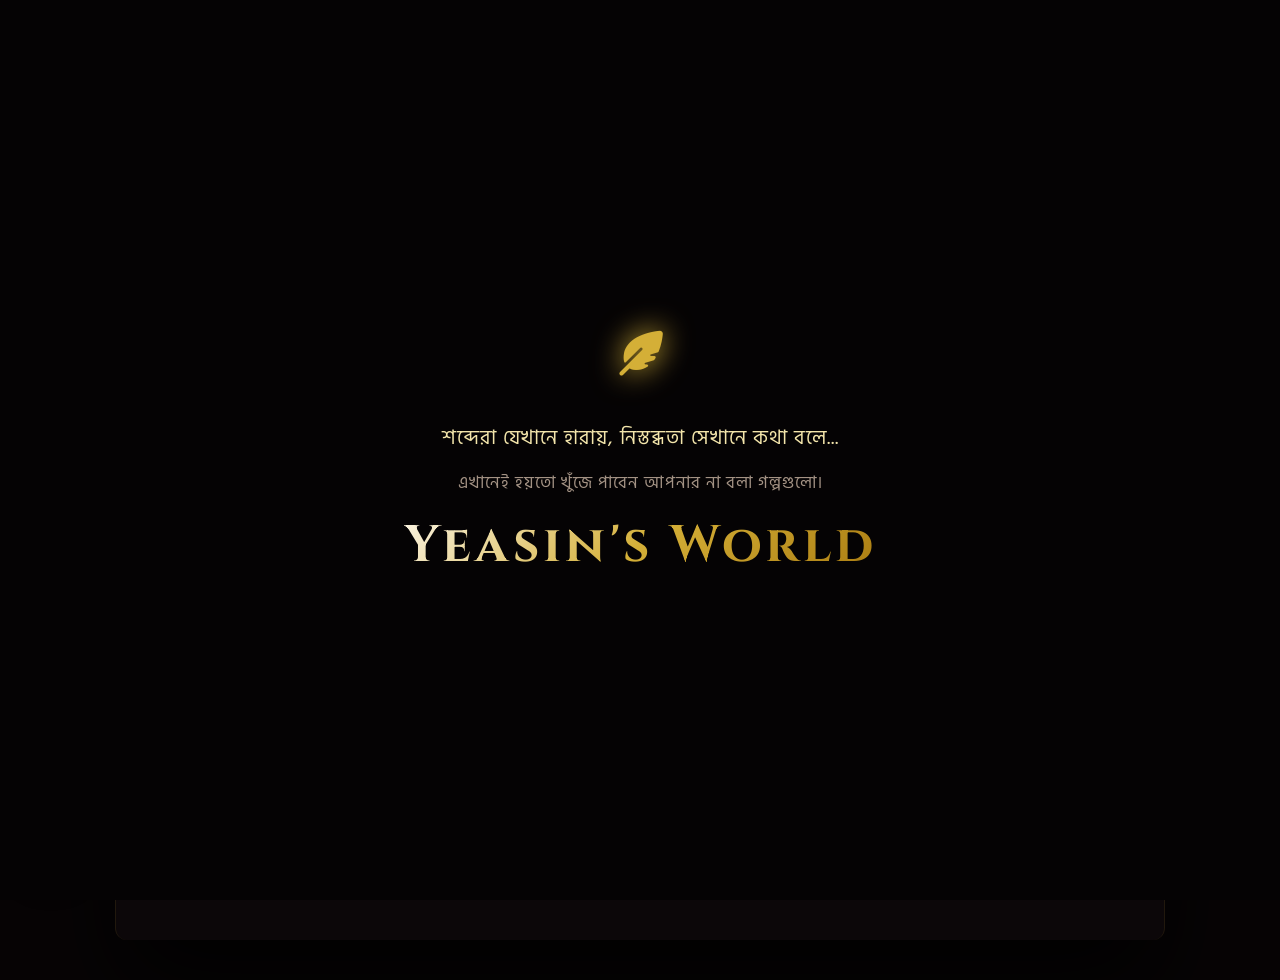
==== index.html @ 673a15ec "Add files via upload" ====
<!DOCTYPE html>
<html lang="bn">
<head>
    <script src="https://accounts.google.com/gsi/client" async defer></script>
    <script async src="https://www.googletagmanager.com/gtag/js?id=G-VHTTLK7XL4"></script>
    <script>
      window.dataLayer = window.dataLayer || [];
      function gtag(){dataLayer.push(arguments);}
      gtag('js', new Date());
      gtag('config', 'G-VHTTLK7XL4');
    </script>
    <meta charset="UTF-8">
    <meta name="viewport" content="width=device-width, initial-scale=1.0, maximum-scale=1.0, user-scalable=no">
    <title>Yeasin Kabir - Poems & Novels | ইয়াছিন এর কবিতা</title>
    <meta name="description" content="Welcome to Yeasin Kabir's official portfolio. Explore a beautiful collection of Bengali romantic & sad poems, novels, and readers' diaries by Yeasin.">
    <meta name="keywords" content="yeasin kabir, yeasin poem, yeasin kabir poem, ইয়াছিন এর কবিতা, bengali poem, yeasin novel, romantic poem">
    <meta name="author" content="Yeasin Kabir">
    <!-- Open Graph / Social Media Meta Tags -->
    <meta property="og:type" content="website">
    <meta property="og:url" content="https://yeasinkabir.pro.bd/">
    <meta property="og:title" content="Yeasin Kabir - Poems & Novels | ইয়াছিন এর কবিতা">
    <meta property="og:description" content="Welcome to Yeasin Kabir's official portfolio. Explore a beautiful collection of Bengali romantic & sad poems, novels, and readers' diaries.">
    <meta property="og:image" content="https://yeasinkabir.pro.bd/profile.jpg">

    <!-- Twitter / X Meta Tags -->
    <meta property="twitter:card" content="summary_large_image">
    <meta property="twitter:url" content="https://yeasinkabir.pro.bd/">
    <meta property="twitter:title" content="Yeasin Kabir - Poems & Novels | ইয়াছিন এর কবিতা">
    <meta property="twitter:description" content="Welcome to Yeasin Kabir's official portfolio. Explore a beautiful collection of Bengali romantic & sad poems, novels, and readers' diaries.">
    <meta property="twitter:image" content="https://yeasinkabir.pro.bd/profile.jpg">
    <link rel="icon" type="image/png" href="favicon.png">
    <link rel="canonical" href="https://yeasinkabir.pro.bd/" />
    
    <script type="application/ld+json">
    {
      "@context": "https://schema.org",
      "@type": "Person",
      "name": "Yeasin Kabir",
      "alternateName": "ইয়াছিন",
      "jobTitle": ["Web Developer", "Poet", "Novelist"],
      "homeLocation": { "@type": "Place", "name": "Satkhira, Bangladesh" },
      "url": "https://yeasinkabir.pro.bd",
      "image": "https://yeasinkabir.pro.bd/profile.jpg",
      "sameAs": ["https://www.facebook.com/share/14LP9NJQ2KQ/", "https://wa.me/8801851715713"]
    }
    </script>
     
    <script src="https://cdn.jsdelivr.net/npm/@emailjs/browser@3/dist/email.min.js"></script>
    <script src="https://cdnjs.cloudflare.com/ajax/libs/PapaParse/5.3.0/papaparse.min.js"></script>
    <!-- html2pdf ও html2canvas লাইব্রেরি যুক্ত করা হলো -->
    <script src="https://cdnjs.cloudflare.com/ajax/libs/html2pdf.js/0.10.1/html2pdf.bundle.min.js"></script>
    <script src="https://cdnjs.cloudflare.com/ajax/libs/html2canvas/1.4.1/html2canvas.min.js"></script>
    <link rel="stylesheet" href="https://cdnjs.cloudflare.com/ajax/libs/font-awesome/6.4.0/css/all.min.css">
    <link href="https://unpkg.com/aos@2.3.1/dist/aos.css" rel="stylesheet">
    <link href="https://fonts.googleapis.com/css2?family=Great+Vibes&family=Hind+Siliguri:wght@300;400;600;700&family=Orbitron:wght@500&family=Cinzel:wght@400;700&display=swap" rel="stylesheet">

    <link rel="stylesheet" href="style.css">
</head>
<body>
<!-- Top Reading Progress Bar -->
<div id="reading-progress-bar"></div>
    <!-- Top Right Account / Login Corner -->
<div id="auth-corner" class="auth-corner">
    <!-- লগিন না করা থাকলে এই বাটনটি দেখাবে -->
    <button id="login-btn-corner" class="auth-btn" onclick="openAuthModal()">
        <i class="fas fa-user-circle"></i> <span>Login</span>
    </button>
    
    <!-- লগিন করা থাকলে ইউজারের ছবি দেখাবে -->
    <div id="user-profile-corner" class="user-profile" style="display: none;" onclick="toggleUserDropdown()">
        <img id="user-avatar" src="" alt="User">
        <div id="user-dropdown" class="user-dropdown">
            <p id="user-name-display" style="color: var(--primary); font-family: 'Cinzel'; margin: 0 0 10px 0; font-weight: 600;"></p>
            <button class="sub-btn" style="width: 100%; padding: 8px; font-size: 0.9rem;" onclick="logoutUser()">Logout</button>
        </div>
    </div>
</div>

<!-- Auth Modal (পপ-আপ লগিন বক্স) -->
<div id="auth-modal-overlay" class="auth-modal-overlay" onclick="closeAuthModal(event)">
    <div class="auth-modal-box vintage-paper-node" onclick="event.stopPropagation()">
        <button class="close-auth-btn" onclick="closeAuthModal()"><i class="fas fa-times"></i></button>
        <h2 style="font-family:'Cinzel'; color:var(--primary); margin-top:0;">Account</h2>
        <p style="color:#c4b5a7; margin-bottom: 25px; font-size: 0.95rem;">পাঠক হিসেবে যুক্ত হতে আপনার গুগল একাউন্ট দিয়ে লগিন করুন。</p>
        
        <div style="display: flex; justify-content: center;">
            <div id="g_id_onload"
                 data-client_id="856144695898-b88nh2ll39t5l0ui6fu7gi13ufj24fdc.apps.googleusercontent.com"
                 data-context="signin"
                 data-ux_mode="popup"
                 data-callback="handleCredentialResponse"
                 data-auto_prompt="false">
            </div>
            <div class="g_id_signin"
                 data-type="standard"
                 data-shape="rectangular"
                 data-theme="filled_black"
                 data-text="signin_with"
                 data-size="large"
                 data-logo_alignment="center">
            </div>
        </div>
    </div>
</div>

    <div class="ambient-glow"></div>
    <div id="leaf-container"></div>
    <canvas id="confetti-canvas" style="position:fixed; top:0; left:0; width:100%; height:100%; pointer-events:none; z-index:9999; display:none;"></canvas>

    <div id="preloader">
        <div class="feather-ink-animation"><i class="fas fa-feather-alt"></i></div>
        <div class="welcome-text-container">
            <span class="welcome-line line-1">শব্দেরা যেখানে হারায়, নিস্তব্ধতা সেখানে কথা বলে...</span>
            <span class="welcome-line line-2">এখানেই হয়তো খুঁজে পাবেন আপনার না বলা গল্পগুলো।</span>
            <span class="welcome-main main-title">Yeasin's World</span>
        </div>
    </div>
    
    <!-- Dynamic Section Loader -->
    <div id="dynamic-section-loader" style="display:none; opacity:0;">
        <div class="loader-content" id="loader-content"></div>
        <div class="loader-text" id="loader-text">Loading...</div>
    </div>

    <audio id="bg-music" loop> <source src="music.mp3" type="audio/mpeg"> </audio>
    <audio id="vault-audio" loop> <source src="rumi.mp3" type="audio/mpeg"> </audio>

    <div class="controls-wrapper">
        <div class="ctrl-float-btn music-btn" onclick="toggleMusic()">
            <i class="fas fa-play" id="music-icon"></i>
        </div>
        <!-- নতুন থিম সুইচ বাটন -->
        <div class="ctrl-float-btn theme-btn" onclick="cycleTheme()" title="Switch Theme">
            <i class="fas fa-moon" id="theme-icon"></i>
        </div>
    </div>

    <div id="app-container">
        <div id="home-view">
            <div class="profile-header" data-aos="fade-right">
                <div class="avatar-frame">
                    <img src="profile.jpg" class="avatar" alt="YK" onclick="openSecretVaultInput()">
                </div>
                <h1>Yeasin Kabir</h1>
                <span class="typing-text" id="typewriter"></span>
                <p class="poet-vintage-bio">"হৃদয়ের ক্যানভাসে শব্দের আল্পনা এঁকে যাই মনের অজান্তে। কখনো বিরহ, কখনো প্রেম—সবটুকুই কবিতার পাতায়।"</p>
                <div class="social-links">
                    <a href="https://wa.me/8801851715713" class="social-btn" target="_blank"><i class="fab fa-whatsapp"></i></a>
                    <a href="https://t.me/yeaxmi" class="social-btn telegram-btn" target="_blank"><i class="fab fa-telegram"></i></a>
                    <a href="https://www.instagram.com/yeasinxmi/" class="social-btn instagram-btn" target="_blank"><i class="fab fa-instagram"></i></a>
                    <a href="https://www.youtube.com/@yeasingaming0000" class="social-btn youtube-btn" target="_blank"><i class="fab fa-youtube"></i></a>
                    <a href="https://www.facebook.com/share/14LP9NJQ2KQ/" class="social-btn" target="_blank"><i class="fab fa-facebook-f"></i></a>
                    <a href="mailto:yeasinkabir0000@gmail.com" class="social-btn"><i class="fas fa-envelope"></i></a>
                </div>
                
                <div class="sub-box" data-aos="fade-up">
                    <h3 style="margin-top:0; font-size:1rem; color:var(--accent);">🔔 Get New Poem Updates</h3>
                    <input type="email" placeholder="your_email@gmail.com" class="sub-input" id="sub-email">
                    <button class="sub-btn" onclick="handleRealSubscribe()">Join</button>
                </div>
            </div>

            <div class="list-container" data-aos="fade-left">
                <div class="section-title">Explore</div>
                <div class="menu-button-grid">
                    <div class="poem-btn" onclick="openPoemLibrary()" style="border-left-color: var(--primary);">
                        <i class="fas fa-feather"></i> <span>কবিতা সমগ্র</span>
                    </div>
                    <div class="poem-btn novel-hub-btn" onclick="openNovelLibrary()">
                        <i class="fas fa-book"></i> <span>উপন্যাস সমগ্র</span>
                    </div>
                    <div class="poem-btn letter-hub-btn" onclick="openLettersLibrary()">
                        <i class="fas fa-envelope-open-text"></i> <span>শেষ চিঠি</span>
                    </div>
                    <div class="poem-btn story-hub-btn" onclick="switchView('story-library')">
                        <i class="fas fa-feather-alt"></i> <span>ছোটগল্প</span>
                    </div>
                    <div class="poem-btn diary-hub-btn" onclick="switchView('readers-diary-view')">
                        <i class="fas fa-pen-nib"></i> <span>পাঠকের ডায়েরি</span>
                    </div>
                    <div class="poem-btn photo-hub-btn" onclick="switchView('gallery-view')">
                        <i class="fas fa-images"></i> <span>ফটো গ্যালারি</span>
                    </div>
                    <div class="poem-btn video-menu-btn" onclick="switchView('video-view')">
                        <i class="fas fa-video"></i> <span>ভিডিও গ্যালারি</span>
                    </div>
                    <div class="poem-btn pdf-hub-btn" onclick="openPdfLibrary()">
                        <i class="fas fa-book-reader"></i> <span>পিডিএফ লাইব্রেরি</span>
                    </div>
                    <div class="poem-btn bookmark-hub-btn" onclick="openBookmarksLibrary()" style="border-left-color: #f1c40f;">
                        <i class="fas fa-bookmark"></i> <span>সংরক্ষিত তালিকা</span>
                    </div>
                    <div class="poem-btn sayeri-hub-btn" onclick="switchView('sayeri-view')">
                        <i class="fas fa-heart"></i> <span>শায়রি কালেকশন</span>
                    </div>
                    <div class="poem-btn monologue-hub-btn" onclick="switchView('monologue-view')">
                        <i class="fas fa-microphone-alt"></i> <span>মোনোলগ</span>
                    </div>
                </div>
                
                <div class="visitor-counter">TOTAL READERS: <span id="total-visitors">--</span></div>
            </div>
            
            <div style="text-align:center; color:#555; font-size:0.7rem; margin-top:10px; padding-bottom:20px; grid-column: 1/-1;">WRITTEN WITH LOVE BY YEASIN</div>
        </div>

        <div id="poem-library" class="full-view">
            <div class="library-header">
                <button class="back-btn" onclick="goBack()"><i class="fas fa-arrow-left"></i> BACK TO HOME</button>
                <h2 style="font-family:'Cinzel'; color:var(--primary);">কবিতা সমগ্র</h2>
            </div>
            <div class="list-container" data-aos="fade-up" style="padding: 10px 0;">
                <div class="search-container">
                    <input type="text" id="search-bar" placeholder="🔍 কবিতা খুঁজুন..." onkeyup="filterPoems()">
                </div>
                <div class="filter-tags" style="margin-bottom: 30px;">
                    <button class="filter-btn active" onclick="filterByTag('all')">সব</button>
                    <button class="filter-btn" onclick="filterByTag('love')">❤️ প্রেম</button>
                    <button class="filter-btn" onclick="filterByTag('sad')">💔 বিরহ</button>
                    <button class="filter-btn" onclick="filterByTag('life')">🌱 জীবন</button>
                </div>
                <div id="loading-poems" style="text-align:center; color:#888;">কবিতা লোড হচ্ছে...</div>
                <div id="buttons-list"></div>
            </div>
        </div>

        <div id="novel-library" class="full-view">
            <div class="library-header">
                <button class="back-btn" onclick="goBack()"><i class="fas fa-arrow-left"></i> BACK TO HOME</button>
                <h2 style="font-family:'Cinzel'; color:var(--novel-accent);">উপন্যাস তালিকা</h2>
            </div>
            <div id="loading-novels" style="text-align:center; color:#888;">উপন্যাস লোড হচ্ছে...</div>
            <div id="novel-list-container" style="padding: 0 10px;"></div>
        </div>

        <div id="pdf-library" class="full-view">
            <div class="library-header">
                <button class="back-btn" onclick="goBack()"><i class="fas fa-arrow-left"></i> BACK TO HOME</button>
                <h2 style="font-family:'Cinzel'; color:#2ecc71;">পিডিএফ লাইব্রেরি</h2>
            </div>
            <div class="pdf-library-intro">
                <p>আপনার প্রিয় কবিতা, উপন্যাস ও গল্পের পিডিএফ এখানে এক ঝাঁকেই অনলাইন এবং ডাউনলোডের জন্য প্রস্তুত।</p>
            </div>
            <div id="pdf-loading-message" class="pdf-loading-message">
                <div class="spinner"></div>
                <span>পিডিএফ লোড হচ্ছে...</span>
            </div>
            <div id="pdf-list-container" class="pdf-grid-layout"></div>
        </div>
        
        <!-- Letters Library View -->
        <div id="letters-library" class="full-view">
            <div class="library-header">
                <button class="back-btn" onclick="goBack()"><i class="fas fa-arrow-left"></i> BACK TO HOME</button>
                <h2 style="font-family:'Cinzel'; color:#e74c3c;">শেষ চিঠি</h2>
            </div>
            <div id="loading-letters" style="text-align:center; color:#888;">চিঠি লোড হচ্ছে...</div>
            <div id="letters-list-container" style="padding: 0 10px;"></div>
        </div>

        <div id="bookmark-library" class="full-view">
            <div class="library-header">
                <button class="back-btn" onclick="goBack()"><i class="fas fa-arrow-left"></i> BACK TO HOME</button>
                <h2 style="font-family:'Cinzel'; color:#f1c40f;">সংরক্ষিত তালিকা</h2>
            </div>
            <div id="bookmark-list-container" style="padding: 0 10px;"></div>
        </div>

        <div id="sayeri-view" class="full-view">
            <div class="library-header">
                <button class="back-btn" onclick="goBack()"><i class="fas fa-arrow-left"></i> BACK TO HOME</button>
                <h2 style="font-family:'Cinzel'; color:#e67e22; text-align:center;">শায়রি সমগ্র</h2>
            </div>
            <div id="loading-sayeri" style="text-align:center; color:#888;">শায়রি লোড হচ্ছে...</div>
            <div id="sayeri-list-container" style="padding: 0 20px;"></div>
        </div>

        <div id="monologue-view" class="full-view">
            <div class="library-header">
                <button class="back-btn" onclick="goBack()"><i class="fas fa-arrow-left"></i> BACK TO HOME</button>
                <h2 style="font-family:'Cinzel'; color:#9b59b6; text-align:center;">মোনোলগ কালেকশন</h2>
            </div>
            <div id="loading-monologues" style="text-align:center; color:#888;">মোনোলগ লোড হচ্ছে...</div>
            <div id="monologue-list-container" style="padding: 0 20px;"></div>
        </div>

        <div id="story-library" class="full-view">
            <div class="library-header">
                <button class="back-btn" onclick="goBack()"><i class="fas fa-arrow-left"></i> BACK TO HOME</button>
                <h2 style="font-family:'Cinzel'; color:var(--primary);">ছোটগল্প সমগ্র</h2>
            </div>
            <div id="story-list-container" style="padding: 0 10px;"></div>
        </div>

        <div id="novel-reader" class="full-view">
            <div class="reader-nav">
                <button class="back-btn" onclick="backToLibrary()" style="margin:0"><i class="fas fa-arrow-left"></i> LIST</button>
                <select id="chapter-dropdown" onchange="jumpToChapter(this.value)"></select>
            </div>
            <!-- উপন্যাসের PDF এবং Native Share অপশন -->
            <div id="novel-pdf-area">
                <h2 id="current-chapter-title" style="color:var(--novel-accent); text-align:center; font-family: 'Hind Siliguri';"></h2>
                <div id="story-content" class="story-text"></div>
                <div class="action-buttons-group hide-during-capture" style="margin-bottom:30px;">
                    <button class="sub-btn copy-btn" onclick="copyToClipboard('story-content', 'novel')"><i class="fas fa-copy"></i> কপি করুন</button>
                    <button class="sub-btn image-btn" onclick="downloadAsImage('novel-pdf-area', 'Novel_Chapter')"><i class="fas fa-image"></i> ইমেজ ডাউনলোড</button>
                    <button class="sub-btn pdf-btn" onclick="downloadItemPDF('novel-pdf-area', 'Novel_Chapter')"><i class="fas fa-file-pdf"></i> PDF ডাউনলোড</button>
                    <button class="sub-btn share-btn" onclick="nativeShare(window.location.hash.substring(1), document.getElementById('current-chapter-title').innerText)"><i class="fas fa-share-alt"></i> Share</button>
                    <button class="sub-btn speech-btn" onclick="toggleTextToSpeech()"><i class="fas fa-volume-up"></i> শুনুন</button>
                    <button class="sub-btn bookmark-btn" onclick="toggleCurrentBookmark()"><i class="far fa-bookmark"></i> সংরক্ষণ</button>
                </div>
            </div>
            <button class="nav-arrow-btn nav-arrow-left" onclick="changeChapter(-1)">
                <i class="fas fa-chevron-left"></i>
            </button>
            <button class="nav-arrow-btn nav-arrow-right" onclick="changeChapter(1)">
                <i class="fas fa-chevron-right"></i>
            </button>
        </div>
        
        <!-- Letter Reader View -->
        <div id="letter-reader" class="full-view">
            <div class="reader-nav">
                <button class="back-btn" onclick="backToLettersLibrary()" style="margin:0"><i class="fas fa-arrow-left"></i> LIST</button>
                <select id="letter-part-dropdown" onchange="jumpToLetterPart(this.value)"></select>
            </div>
            <!-- চিঠির PDF এবং Native Share অপশন -->
            <div id="letter-pdf-area">
                <h2 id="current-letter-title" style="color:#e74c3c; text-align:center; font-family: 'Hind Siliguri';"></h2>
                <div id="letter-content" class="story-text"></div>
                <div class="action-buttons-group hide-during-capture" style="margin-bottom:30px;">
                    <button class="sub-btn copy-btn" onclick="copyToClipboard('letter-content', 'letter')"><i class="fas fa-copy"></i> কপি করুন</button>
                    <button class="sub-btn image-btn" onclick="downloadAsImage('letter-pdf-area', 'Letter_By_Yeasin')"><i class="fas fa-image"></i> ইমেজ ডাউনলোড</button>
                    <button class="sub-btn pdf-btn" onclick="downloadItemPDF('letter-pdf-area', 'Letter_By_Yeasin')"><i class="fas fa-file-pdf"></i> PDF ডাউনলোড</button>
                    <button class="sub-btn share-btn" onclick="nativeShare(window.location.hash.substring(1), document.getElementById('current-letter-title').innerText)"><i class="fas fa-share-alt"></i> Share</button>
                    <button class="sub-btn speech-btn" onclick="toggleTextToSpeech()"><i class="fas fa-volume-up"></i> শুনুন</button>
                    <button class="sub-btn bookmark-btn" onclick="toggleCurrentBookmark()"><i class="far fa-bookmark"></i> সংরক্ষণ</button>
                </div>
            </div>
            <button class="nav-arrow-btn nav-arrow-left" onclick="changeLetterPart(-1)">
                <i class="fas fa-chevron-left"></i>
            </button>
            <button class="nav-arrow-btn nav-arrow-right" onclick="changeLetterPart(1)">
                <i class="fas fa-chevron-right"></i>
            </button>
        </div>

        <div id="reader-view" class="full-view">
            <div class="reader-sticky-nav">
                 <button class="back-btn" onclick="goBack()" style="margin:0;"><i class="fas fa-arrow-left"></i> BACK</button>
                 <div>
                     <button class="back-btn" id="bookmark-toggle-btn" onclick="toggleCurrentBookmark()" style="margin:0; display:inline-block; margin-right:12px;"><i class="far fa-bookmark"></i></button>
                     <button class="back-btn" onclick="toggleSettings()" style="margin:0; display:inline-block;"><i class="fas fa-cog"></i></button>
                 </div>
            </div>
            
            <!-- Upgraded Settings Panel -->
            <div id="settings-panel" style="display:none; position:fixed; top:60px; right:20px; background:rgba(20,15,15,0.98); padding:18px; border-radius:8px; z-index:2000; border:1px solid var(--accent); box-shadow:0 10px 30px rgba(0,0,0,0.8); min-width:200px;">
                <div style="color:var(--primary); font-size:0.85rem; margin-bottom:8px; font-weight:600;">টেক্সট সাইজ</div>
                <div style="display:flex; gap:8px; margin-bottom:15px;">
                    <button onclick="changeFont(1)" class="sub-btn" style="padding:4px 12px;">+</button>
                    <button onclick="changeFont(-1)" class="sub-btn" style="padding:4px 12px;">-</button>
                </div>
                
                <div style="color:var(--primary); font-size:0.85rem; margin-bottom:8px; font-weight:600;">লাইন স্পেসিং</div>
                <div style="display:flex; gap:8px;">
                    <button onclick="changeLineHeight(0.2)" class="sub-btn" style="padding:4px 12px;">বাড়ান</button>
                    <button onclick="changeLineHeight(-0.2)" class="sub-btn" style="padding:4px 12px;">কমান</button>
                </div>
            </div>
            <div style="padding-top: 70px;">
                <h2 id="poem-title-display" class="vintage-poem-title"></h2>
                
                <!-- কবিতা ও গল্পের PDF এবং Native Share অপশন -->
                <div id="poem-container-box">
                    <div id="poem-content-display"></div>
                    <div style="text-align:right; font-family:'Great Vibes'; color:var(--secondary); margin-top:25px; font-size:1.5rem;">- ইয়াছিন কবির</div>
                    <div class="action-buttons-group hide-during-capture">
                        <button class="sub-btn copy-btn" onclick="copyToClipboard('poem-content-display', 'poem')"><i class="fas fa-copy"></i> কপি করুন</button>
                        <button class="sub-btn image-btn" onclick="downloadAsImage('poem-container-box', 'Yeasin_Kabir_Collection')"><i class="fas fa-image"></i> ইমেজ ডাউনলোড</button>
                        <button class="sub-btn pdf-btn" onclick="downloadItemPDF('poem-container-box', 'Yeasin_Kabir_Collection')"><i class="fas fa-file-pdf"></i> PDF ডাউনলোড</button>
                        <button class="sub-btn share-btn" onclick="nativeShare(window.location.hash.substring(1), document.getElementById('poem-title-display').innerText)"><i class="fas fa-share-alt"></i> Share</button>
                        <button class="sub-btn speech-btn" onclick="toggleTextToSpeech()"><i class="fas fa-volume-up"></i> শুনুন</button>
                        <button class="sub-btn bookmark-btn" onclick="toggleCurrentBookmark()"><i class="far fa-bookmark"></i> সংরক্ষণ</button>
                    </div>
                </div>
                
                <!-- Floating Comment Icon -->
                <button class="floating-comment-icon" onclick="toggleCommentModal()">
                    <i class="fas fa-comment-dots"></i>
                </button>

                <!-- Comment Modal Overlay & Bottom Sheet -->
                <div id="comment-modal-overlay" onclick="toggleCommentModal()"></div>
                <div id="comment-section" class="bottom-sheet-modal">
                    <div class="modal-header">
                        <h3 style="color:var(--primary); margin:0; font-family:'Cinzel';">পাঠকের মন্তব্য</h3>
                        <button class="close-comment-btn" onclick="toggleCommentModal()"><i class="fas fa-times"></i></button>
                    </div>

                    <div id="display-comments" style="margin-bottom: 20px; max-height: 250px; overflow-y: auto; padding-right:10px;">
                        <p style="color:#888;">মন্তব্য লোড হচ্ছে...</p>
                    </div>
                    <hr style="border:0; border-top: 1px solid rgba(223, 197, 166, 0.1); margin-bottom: 15px;">
                    <input type="text" id="user-name" class="c-input" placeholder="আপনার নাম">
                    <textarea id="user-comment" class="c-input" placeholder="আপনার মন্তব্য লিখুন..." style="height:80px;"></textarea>
                    <button class="sub-btn" style="width:100%" onclick="submitComment()">মন্তব্য পোস্ট করুন</button>
                </div>
            </div>
        </div>

        <div id="gallery-view" class="full-view">
             <button class="back-btn" onclick="goBack()"><i class="fas fa-arrow-left"></i> BACK</button>
             <h2 class="section-title">Photo Gallery</h2>
             <div class="filter-tags" style="margin-bottom: 20px; justify-content: center;">
                 <button class="filter-btn active" onclick="filterGallery('all', event)">সব</button>
                 <button class="filter-btn" onclick="filterGallery('nature', event)">🌱 প্রকৃতি</button>
                 <button class="filter-btn" onclick="filterGallery('portrait', event)">👤 প্রতিকৃতি</button>
                 <button class="filter-btn" onclick="filterGallery('moments', event)">✨ মুহূর্ত</button>
             </div>
             <div class="gallery-grid"></div>
        </div>

        <div id="video-view" class="full-view">
            <button class="back-btn" onclick="goBack()"><i class="fas fa-arrow-left"></i> BACK</button>
            <h2 class="section-title">Video Gallery</h2>
            <div class="video-grid" style="display:grid; grid-template-columns:1fr; gap:20px; padding:10px;"></div>
        </div>

        <div id="contact-view" class="full-view">
            <button class="back-btn" onclick="goBack()"><i class="fas fa-arrow-left"></i> BACK</button>
            <h2 class="section-title">Contact Me</h2>
            <div class="vintage-form-wrapper">
                <input type="text" id="contact-name" class="c-input" placeholder="আপনার নাম">
                <input type="email" id="contact-email" class="c-input" placeholder="আপনার ইমেইল">
                <textarea id="contact-msg" class="c-input" placeholder="আপনার বার্তা..."></textarea>
                <button class="sub-btn" style="width:100%" onclick="sendRealEmail()">SEND MESSAGE</button>
            </div>
        </div>

        <div id="readers-diary-view" class="full-view">
            <button class="back-btn" onclick="goBack()"><i class="fas fa-arrow-left"></i> BACK</button>
            <h2 class="section-title">Reader's Diary</h2>
            <div class="vintage-form-wrapper">
                <input type="text" id="story-author-name" class="c-input" placeholder="আপনার নাম">
                <input type="text" id="story-title-input" class="c-input" placeholder="গল্পের শিরোনাম">
                <textarea id="story-content-input" class="c-input" placeholder="আপনার গল্পটি লিখুন..." style="height:120px;"></textarea>
                <button class="sub-btn" onclick="sendDiaryToEmail()" style="width:100%">গল্প পাঠিয়ে দিন</button>
            </div>
        </div>

        <div id="secret-vault" class="full-view">
            <div id="petals-container"></div>
            
            <div class="vault-romantic-wrapper">
                <div class="vault-header">
                    <button class="back-btn vault-lock-btn" onclick="closeVault()"><i class="fas fa-lock"></i> LOCK FOLDER</button>
                    <div class="vault-emblem">My Rumi ❤️</div>
                </div>

                <div class="scrapbook-body">
                    <div id="page-1" class="diary-page active">
                        <h2 class="page-title"><i class="fas fa-feather"></i> এক সন্ধ্যেবেলায়</h2>
                        <div class="diary-text">তোমার সাথে সন্ধ্যেবেলায়<br>ছাদে বসে হাওয়া খাবো।<br>সে কথা থাক বা না থাক,<br>আকাশের দিকে তাকিয়ে<br>তারাদের নিশ্চুপ কোলাহল শুনবো।<br><br>আমি গুনগুন করে গান গাইবো,<br>তুমি আস্তে করে আলতো ছোঁয়ায়<br>মাথাটা আমার কাঁধে রেখে-<br>আমার সাথে সুর মেলাবে।<br><br>তখন তুমি না হয় আলিংগনে<br>আমার বুকের ধুকপুকানি শুনবে,<br>আর আমি তোমার শ্বাস গুনবো।<br>তাও যদি দূরত্ব না দূর হয়,<br>চোখে চোখ রেখে<br>সেটাও মিটিয়ে দেবো।<br><br>ব্যাস, এরকম একটা সন্ধ্যেবেলা চাই,<br>আর আমার পাশে শুধু তোমায়।।</div>
                    </div>
                    
                    <div id="page-2" class="diary-page">
                        <h2 class="page-title"><i class="fas fa-calendar-alt"></i> Happy New Year</h2>
                        <div class="diary-text"><span style="color:var(--secondary); font-weight:bold;">My Love,</span><br><br>ক্যালেন্ডারের পাতা উল্টে ২০২৬ আসছে, কিন্তু আমার হৃদয়ের ক্যালেন্ডারে আমাদের প্রথম দিনের তারিখটা আজও জ্বলজ্বল করছে।<br><br>সেদিন কি আমরা জানতাম, আমরা এতটা পথ একসাথে হাঁটবো? তোমার সেই লাজুক হাসি আর মায়াবী চোখ আজও আমাকে প্রেমে ফেলে।<br><br>নতুন বছরে আমার একটাই চাওয়া—তোমার হাতটা এভাবেই ধরে রাখতে চাই, ঠিক যেমনটা সেই প্রথম দিন ধরেছিলাম।<br><br>অনেক ভালোবাসি তোমাকে। ❤️</div>
                    </div>
                    
                    <div id="page-3" class="diary-page">
                        <h2 class="page-title"><i class="fas fa-eye"></i> তোমার চোখ</h2>
                        <div class="eyes-frame-vintage">
                            <img src="eye.jpg" alt="Rumi's Eyes" class="her-eyes" onclick="event.stopPropagation(); openImageModal('eye.jpg', 'রুমি\'র চোখ ❤️')">
                        </div>
                        <div class="diary-text italic-quote" style="text-align:center;">"এই দুটি চোখেই আমি আমার পৃথিবী খুঁজে পেয়েছি। রুমি, তোমার চোখের গভীরতায় হারিয়ে যাওয়াটাই আমার সবচেয়ে প্রিয় নেশা।"</div>
                    </div>
                    
                    <div id="page-4" class="diary-page">
                        <h2 class="page-title"><i class="fas fa-heartbeat"></i> প্রথম দেখা...</h2>
                        <div class="diary-text">মনে পড়ে? ইন্টার ফার্স্ট ইয়ার ভর্তির সেই দিনটা?<br> colleges করিডোরে হাজারো মানুষের ভিড়, কিন্তু আমার চোখ আটকে গিয়েছিল শুধু তোমার দিকে। সেদিনই মনে হয়েছিল, এই মেয়েটাই আমার গল্পের নায়িকা হলিউড হবে।<br><br><span class="highlight-vault-text">আমরা একসাথে পার করেছি:</span>
                            <div id="love-clock">Loading...</div><br>
                            আর আমার প্রিয় ডাকনামটা মনে আছে তো?<br>
                            <h1 class="motu-nickname">মোটু (Motu) ❤️</h1>
                        </div>
                    </div>
                    
                    <div id="page-5" class="diary-page">
                        <h2 class="page-title"><i class="fas fa-envelope-open-text"></i> Love Letter</h2>
                        <div class="diary-text vintage-letter-bg">প্রিয় রুমি,<br><br>জানি না কতটা ভালোবাসলে ভালোবাসা পূর্ণ হয়, তবে আমি তোমাকে আমার সবটুকু দিয়ে ভালোবাসি। আমার প্রতিটা নিশ্বাস, প্রতিটা ভাবনা শুধু তোমাকে ঘিরে।<br><br>তুমি আমার সুখ, আমার শান্তি, আমার সব অভিমান আর ভালোবাসার ঠিকানা। সারাজীবন এভাবেই থেকো আমার হয়ে।<br><br><div class="letter-sign-off">I Love You, Rumi ❤️</div></div>
                    </div>
                    
                    <div id="page-6" class="diary-page">
                        <h2 class="page-title"><i class="fas fa-envelope-open-text"></i> Open When...</h2>
                        <div class="open-when-container">
                            <button class="open-when-btn" onclick="toggleMsg('msg1')">💌 When You Miss Me</button>
                            <div id="msg1" class="open-when-msg">"চোখ বন্ধ করো আর বুকে হাত রাখো, আমি আছি ঠিক সেখানেই। দূরত্ব শুধু শরীরের, মনের নয়।"</div>
                            <button class="open-when-btn" onclick="toggleMsg('msg2')">💌 When You Are Sad</button>
                            <div id="msg2" class="open-when-msg">"কান্না করো না প্লিজ! তোমার হাসিতেই আমার পৃথিবী আলো হয়। সব ঠিক হয়ে যাবে, আমি আছি তো।"</div>
                            <button class="open-when-btn" onclick="toggleMsg('msg3')">💌 When You Are Angry</button>
                            <div id="msg3" class="open-when-msg">"রাগ করলে তোমাকে আরও কিউট লাগে! কিন্তু বেশিক্ষণ রেগে থেকো মহাশয়া, তোমার মোটু কষ্ট পাবে।"</div>
                        </div>
                    </div>
                    
                    <div id="page-7" class="diary-page">
                        <h2 class="page-title"><i class="fas fa-clipboard-list"></i> Our Bucket List</h2>
                        <div class="diary-text unique-bucket-layout">
                            <div class="bucket-item"><i class="fas fa-check-circle animated-check"></i> প্রথম দেখা করা</div>
                            <div class="bucket-item"><i class="far fa-circle"></i> একসাথে বৃষ্টিতে ভেজা</div>
                            <div class="bucket-item"><i class="far fa-circle"></i> কালো শাড়ি আর পাঞ্জাবি পরে ছবি তোলা</div>
                            <div class="bucket-item"><i class="far fa-circle"></i> তোমার পছন্দের জায়গায় ঘুরতে যাওয়া</div>
                            <div class="bucket-item"><i class="far fa-circle"></i> সারাজীবন একসাথে থাকা</div>
                        </div>
                    </div>
                    
                    <div id="page-8" class="diary-page">
                        <h2 class="page-title"><i class="fas fa-question-circle"></i> Why I Love You</h2>
                        <div class="interactive-heart-trigger">
                            <button onclick="generateReason()" class="pulse-heart-btn">❤️</button>
                            <p class="click-instruction">পাপড়িতে আলতো ছোঁয়া দাও...</p>
                        </div>
                        <div id="love-reason"></div>
                    </div>
                    
                    <div id="page-9" class="diary-page">
                        <h2 class="page-title"><i class="fas fa-fingerprint"></i> Forever Promise</h2>
                        <div class="diary-text" style="text-align: center; font-style: italic;">"Touch & Hold to promise that you will never leave me."</div>
                        <div class="fingerprint-area" onmousedown="startScan(event)" onmouseup="stopScan()" ontouchstart="startScan(event)" ontouchend="stopScan()" onmouseleave="stopScan()" oncontextmenu="return false;"><i class="fas fa-fingerprint"></i><div class="scan-line" id="scanLine"></div></div>
                        <div id="promise-msg">Promise Accepted! You are mine forever. ❤️</div>
                    </div>
                    
                    <div id="page-10" class="diary-page">
                        <h2 class="page-title"><i class="fas fa-gamepad"></i> Do You Know Me?</h2>
                        <div id="quiz-box">
                            <div id="quiz-question" class="diary-text" style="text-align:center; font-weight:bold;"></div>
                            <div id="quiz-options" class="quiz-grid"></div>
                            <div id="quiz-feedback"></div>
                        </div>
                    </div>
                    
                    <div id="page-11" class="diary-page">
                        <h2 class="page-title"><i class="fas fa-smile"></i> Today's Mood</h2>
                        <div class="mood-grid">
                            <div class="mood-btn" onclick="handleMood('happy')"><span class="mood-icon">😊</span><span>Happy</span></div>
                            <div class="mood-btn" onclick="handleMood('sad')"><span class="mood-icon">😔</span><span>Sad</span></div>
                            <div class="mood-btn" onclick="handleMood('miss')"><span class="mood-icon">🥺</span><span>Miss You</span></div>
                        </div>
                        <div id="mood-msg"></div>
                    </div>
                    
                    <div id="page-12" class="diary-page">
                        <h2 class="page-title"><i class="fas fa-file-signature"></i> Relationship Contract</h2>
                        <div class="contract-paper">
                            <h3 style="text-align:center; border-bottom:1px solid #ddd; padding-bottom: 5px; font-family:'Cinzel';">Love Agreement</h3>
                            <p>আমি, <b>রুমি</b>, সজ্ঞানে এই মর্মে অঙ্গীকার করছি যে:</p>
                            <ul style="padding-left:20px; line-height: 1.7;">
                                <li>আমি ইয়াছিনের সাথে রাগ করে ১০ মিনিটের বেশি থাকবো না।</li>
                                <li>তার পচা জোকস শুনেও হাসবো।</li>
                                <li>তাকে ছাড়া অন্য কোনো ছেলের দিকে তাকাবো না।</li>
                                <li>সারাজীবন তাকে জ্বালাতন করবো।</li>
                            </ul>
                            <br>
                            <p style="font-size: 0.8rem;">স্বাক্ষর: ________________</p>
                            <div class="stamp" id="contract-stamp">AGREED</div>
                        </div>
                        <button class="contract-sign-btn" onclick="signContract()">I AGREE ❤️</button>
                    </div>
                    
                    <div id="page-13" class="diary-page">
                        <h2 class="page-title"><i class="fas fa-pen-fancy"></i> Write to Me</h2>
                        <div class="diary-text" style="text-align:center; font-size: 1rem;">কিছু বলতে চাও? যা ইচ্ছে লিখে পাঠাও, সরাসরি আমার হোয়াটসঅ্যাপে চলে আসবে।</div>
                        <textarea id="wa-msg-input" class="c-input vault-custom-input" placeholder="তোমার মনের কথা যা শুধু আমি পড়বো..."></textarea>
                        <button class="sub-btn vault-send-btn" onclick="sendToWhatsApp()"><i class="fab fa-whatsapp"></i> Send to Yeasin</button>
                    </div>
                    
                    <div id="page-14" class="diary-page">
                        <h2 class="page-title"><i class="fas fa-calculator"></i> Secret Love Calculator</h2>
                        <div class="diary-text" style="text-align:center; font-size: 1rem;">কার সাথে তোমার বন্ডিং কেমন?<br>নাম লিখে টেস্ট করো!</div>
                        <div class="diary-entry-form-vault">
                            <input type="text" id="calc-name-1" class="c-input vault-custom-input" placeholder="তোমার নাম">
                            <input type="text" id="calc-name-2" class="c-input vault-custom-input" placeholder="তার নাম">
                            <button class="sub-btn vault-send-btn" onclick="calculateLove()">❤️ CALCULATE ❤️</button>
                        </div>
                        <div id="love-result"></div>
                        <p id="love-msg" style="text-align:center; color:#ffe6ea;"></p>
                    </div>
                    
                    <div id="page-15" class="diary-page">
                        <h2 class="page-title"><i class="fas fa-camera-retro"></i> Our Memories ❤️</h2>
                        <p style="color: #ffccd5; font-size: 0.9rem; margin-bottom: 25px; font-style: italic;">আমাদের একসাথে কাটানো কিছু সুন্দর মুহূর্ত...</p>
                        <div id="memory-collection-container"></div>
                    </div>

                    <div id="page-16" class="diary-page">
                        <h2 class="page-title"><i class="fas fa-heartbeat"></i> Love Residue Scanner</h2>
                        <div class="aura-scanner-page">
                            <div class="aura-field" id="aura-field" onmousedown="startAuraScan(event)" onmouseup="stopAuraScan()" onmouseleave="stopAuraScan()" ontouchstart="startAuraScan(event)" ontouchend="stopAuraScan()" ontouchcancel="stopAuraScan()" oncontextmenu="return false;">
                                <div class="aura-scan-line" id="aura-scan-line"></div>
                                <span class="aura-center-text">Touch & Hold</span>
                            </div>
                            <p class="aura-instruction">Place your finger (or gently press your cheek/lips) on the glowing aura to scan your love residue...</p>
                            <div id="aura-result" class="aura-result"></div>
                        </div>
                    </div>

                    <div id="page-17" class="diary-page">
                        <h2 class="page-title"><i class="fas fa-headphones-alt"></i> Voice Notes</h2>
                        <div class="diary-text" style="text-align: center; font-size: 1rem;">না বলা কিছু কথা, আমাদের কণ্ঠস্বরে...</div>
                        
                        <!-- Yeasin's Voice -->
                        <div class="vintage-comment-box" style="text-align: center; border-left: none; border-top: 2px solid var(--secondary);">
                            <h3 style="color: var(--primary); font-family: 'Cinzel'; margin-bottom: 15px;">Yeasin</h3>
                            <audio controls style="width: 100%; border-radius: 30px; height: 40px; outline: none;" onplay="pauseVaultMusic()">
                                <source src="yeasin.mp3" type="audio/mpeg">
                                Your browser does not support the audio element.
                            </audio>
                        </div>

                        <!-- Rumi's Voice -->
                        <div class="vintage-comment-box" style="text-align: center; border-left: none; border-top: 2px solid var(--secondary); margin-top: 20px;">
                            <h3 style="color: var(--primary); font-family: 'Cinzel'; margin-bottom: 15px;">My Rumi ❤️</h3>
                            <audio controls style="width: 100%; border-radius: 30px; height: 40px; outline: none;" onplay="pauseVaultMusic()">
                                <source src="rumi.mp3" type="audio/mpeg">
                                Your browser does not support the audio element.
                            </audio>
                        </div>
                    </div>
                </div>

                <div class="scrapbook-controls-dock" style="justify-content: center; gap: 15px;">
                    <button class="scrapbook-page-btn" onclick="prevPage()">
                        <i class="fas fa-chevron-left"></i>
                    </button>
                    
                    <select id="vault-page-select" class="vault-page-dropdown" onchange="jumpToVaultPage(this.value)">
                        <option value="1">১. এক সন্ধ্যেবেলায়</option>
                        <option value="2">২. Happy New Year</option>
                        <option value="3">৩. তোমার চোখ</option>
                        <option value="4">৪. প্রথম দেখা...</option>
                        <option value="5">৫. Love Letter</option>
                        <option value="6">৬. Open When...</option>
                        <option value="7">৭. Our Bucket List</option>
                        <option value="8">৮. Why I Love You</option>
                        <option value="9">৯. Forever Promise</option>
                        <option value="10">১০. Do You Know Me?</option>
                        <option value="11">১১. Today's Mood</option>
                        <option value="12">১২. Relationship Contract</option>
                        <option value="13">১৩. Write to Me</option>
                        <option value="14">১৪. Love Calculator</option>
                        <option value="15">১৫. Our Memories</option>
                        <option value="16">১৬. Aura Scanner</option>
                        <option value="17">১৭. Voice Notes</option>
                    </select>
                    
                    <button class="scrapbook-page-btn" onclick="nextPage()">
                        <i class="fas fa-chevron-right"></i>
                    </button>
                </div>

            </div>
        </div>

    </div>

    <div id="image-lightbox-modal" class="lightbox-modal-wrapper" onclick="closeImageModal()">
        <span class="lightbox-close-btn">×</span>
        <img class="lightbox-modal-content" id="expanded-lightbox-image" onclick="event.stopPropagation();">
        <div id="lightbox-image-caption"></div>
    </div>

    <!-- Back to Top Button -->
    <button id="backToTopBtn" onclick="scrollToTop()" title="Go to top">
        <i class="fas fa-chevron-up"></i>
    </button>

    <!-- Buy Me a Coffee Floating Button -->
    <button class="support-writer-btn" onclick="togglePaymentModal()">
        <i class="fas fa-mug-hot"></i> <span>Support</span>
    </button>

    <!-- Payment Gateway Modal -->
    <div id="payment-modal-overlay" onclick="closePaymentModal(event)">
        <div class="payment-modal-box" onclick="event.stopPropagation();">
            <button class="close-pay-btn" onclick="togglePaymentModal()"><i class="fas fa-times"></i></button>
            <h3 class="pay-title">Support the Poet ☕</h3>
            <p class="pay-subtitle">আপনার ভালোবাসা ও সাপোর্ট আমাকে আরও নতুন লেখা তৈরিতে উৎসাহিত করবে।</p>
            
            <div class="pay-methods">
                <button class="pay-tab active" onclick="switchPayMethod('bkash', event)">
                    <img src="https://freelogopng.com/images/all_img/1656234841bkash-icon-png.png" alt="bKash"> bKash
                </button>
                <button class="pay-tab" onclick="switchPayMethod('nagad', event)">
                    <img src="https://freelogopng.com/images/all_img/1679248787Nagad-Logo.png" alt="Nagad"> Nagad
                </button>
                <button class="pay-tab" onclick="switchPayMethod('binance', event)">
                    <img src="https://upload.wikimedia.org/wikipedia/commons/thumb/5/57/Binance_Logo.png/960px-Binance_Logo.png?_=20201023063027" alt="Binance"> Binance
                </button>
            </div>

            <div id="pay-bkash" class="pay-panel active">
                <div class="pay-number-box">
                    <span>Personal: <strong>01851715713</strong></span>
                    <button onclick="copyPayText('01851715713')"><i class="fas fa-copy"></i></button>
                </div>
                <div class="live-pay-section">
                    <input type="text" id="bkash-trx" class="c-input" placeholder="Transaction ID (TrxID)">
                    <button class="sub-btn" style="width:100%; margin-bottom: 10px;" onclick="verifyPayment('bKash')">Verify Payment</button>
                    <a href="bkash://sendmoney?receiver=01851715713" class="live-app-btn bkash-color">Open bKash App (Live)</a>
                </div>
            </div>

            <div id="pay-nagad" class="pay-panel">
                <div class="pay-number-box">
                    <span>Personal: <strong>01851715713</strong></span>
                    <button onclick="copyPayText('01851715713')"><i class="fas fa-copy"></i></button>
                </div>
                <div class="live-pay-section">
                    <input type="text" id="nagad-trx" class="c-input" placeholder="Transaction ID (TrxID)">
                    <button class="sub-btn" style="width:100%; margin-bottom: 10px;" onclick="verifyPayment('Nagad')">Verify Payment</button>
                    <a href="nagad://sendmoney?receiver=01851715713" class="live-app-btn nagad-color">Open Nagad App (Live)</a>
                </div>
            </div>

            <div id="pay-binance" class="pay-panel">
                <div class="pay-number-box">
                    <span>Binance Pay ID</span>
                    <button onclick="copyPayText('884525536')"><i class="fas fa-copy"></i></button>
                </div>
                <div class="live-pay-section">
                    <div class="binance-note">884525536</div>
                            <button class="sub-btn" style="width:100%; background:#f3ba2f; color:#000;" onclick="copyPayText('884525536')">Copy Pay ID</button>
                </div>
            </div>
        </div>
    </div>
    
    <script src="https://unpkg.com/aos@2.3.1/dist/aos.js"></script>
    <script src="script.js"></script>

    <!-- Single Content Popup Overlay -->
    <div id="content-popup-overlay" class="auth-modal-overlay" onclick="closeContentPopup()">
        <div class="auth-modal-box vintage-paper-node" style="max-width: 500px; text-align: left; padding: 30px 20px;" onclick="event.stopPropagation()">
            <button class="close-auth-btn" onclick="closeContentPopup()"><i class="fas fa-times"></i></button>
            <div id="popup-content-body"></div>
        </div>
    </div>
</body>
</html>
---- style.css ----
/* ==========================================================================
   Y K   P O R T F O L I O   -   L U X U R I O U S   S T Y L E S H E E T
   ========================================================================== */

:root { 
    --primary: #f3e5ab;       
    --secondary: #e65c7b;     
    --accent: #d4af37;        
    --novel-accent: #b03a4e;  
    --bg: #070405;            
    --card-bg: rgba(22, 15, 17, 0.65); 
    --gold-gradient: linear-gradient(135deg, #fbf5e6 0%, #d4af37 50%, #aa7c11 100%);
    --rose-gradient: linear-gradient(135deg, #a72b30 0%, #fecfef 99%, #fecfef 100%);
    --text-size: 1.25rem; 
}

::-webkit-scrollbar { width: 6px; }
::-webkit-scrollbar-track { background: #070405; }
::-webkit-scrollbar-thumb { background: linear-gradient(to bottom, var(--secondary), var(--accent)); border-radius: 10px; }

* { box-sizing: border-box; outline: none; -webkit-tap-highlight-color: transparent; transition: all 0.4s cubic-bezier(0.165, 0.84, 0.44, 1); }

body { 
    background-color: var(--bg); color: #f5ebe2; font-family: 'Hind Siliguri', sans-serif; 
    margin: 0; padding: 0; display: flex; justify-content: center; min-height: 100vh; 
    overflow-x: hidden; background-image: radial-gradient(circle at 50% 30%, #150a0d 0%, #070405 70%);
}

.ambient-glow { position: fixed; top: -10%; left: -10%; width: 60%; height: 60%; background: radial-gradient(circle, rgba(212, 175, 55, 0.05) 0%, transparent 70%); z-index: -3; pointer-events: none; }
#leaf-container { position: fixed; top: 0; left: 0; width: 100%; height: 100%; z-index: -1; pointer-events: none; }
.ambient-leaf { position: absolute; width: 6px; height: 6px; background-color: var(--primary); border-radius: 100% 0 100% 0; animation: fall linear infinite; filter: drop-shadow(0 0 5px var(--accent)); }

#preloader { position: fixed; top: 0; left: 0; width: 100%; height: 100%; background: #050304; z-index: 99999; display: flex; justify-content: center; align-items: center; flex-direction: column; overflow: hidden; }
.feather-ink-animation { font-size: 2.8rem; color: var(--accent); animation: drift 2.5s infinite ease-in-out; margin-bottom: 30px; filter: drop-shadow(0 0 15px var(--accent)); }
@keyframes drift { 0%, 100% { transform: translateY(0) rotate(0deg); opacity: 0.6; } 50% { transform: translateY(-15px) rotate(10deg); opacity: 1; } }
.welcome-text-container { text-align: center; z-index: 10; padding: 0 20px; }
.welcome-line { display: block; color: var(--primary); font-size: 1.25rem; margin-bottom: 15px; opacity: 0; transform: translateY(20px); animation: cinematicFadeIn 1.6s forwards ease-out; letter-spacing: 1px; }
.welcome-main { display: block; font-family: 'Cinzel', serif; color: transparent; background: var(--gold-gradient); -webkit-background-clip: text; background-clip: text; -webkit-text-fill-color: transparent; font-size: 3.2rem; font-weight: 700; opacity: 0; letter-spacing: 4px; animation: mainTitleIn 2.2s forwards cubic-bezier(0.165, 0.84, 0.44, 1); }
.line-1 { animation-delay: 0.3s; } .line-2 { animation-delay: 0.8s; font-size: 1.05rem; color: #a39284; } .main-title { animation-delay: 1.3s; }
@keyframes cinematicFadeIn { to { opacity: 1; transform: translateY(0); } } 
@keyframes mainTitleIn { from { transform: scale(0.9); opacity: 0; } to { opacity: 1; transform: scale(1); } }

.controls-wrapper { position: fixed; bottom: 25px; left: 25px; z-index: 2000; }
.ctrl-float-btn { width: 52px; height: 52px; background: rgba(22, 15, 17, 0.8); border: 1px solid var(--accent); border-radius: 50%; color: var(--primary); display: flex; justify-content: center; align-items: center; cursor: pointer; box-shadow: 0 8px 25px rgba(0,0,0,0.6), inset 0 0 10px rgba(212,175,55,0.2); }
.ctrl-float-btn:hover { transform: scale(1.1); border-color: var(--secondary); color: var(--secondary); }
.music-btn.playing { animation: spin 8s linear infinite; box-shadow: 0 0 20px rgba(230,92,123,0.4); }
@keyframes spin { 100% { transform: rotate(360deg); } }

#app-container { width: 100%; max-width: 540px; background: rgba(13, 8, 10, 0.94); backdrop-filter: blur(20px); -webkit-backdrop-filter: blur(20px); min-height: 100vh; position: relative; border-left: 1px solid rgba(212, 175, 55, 0.1); border-right: 1px solid rgba(212, 175, 55, 0.1); box-shadow: 0 0 100px rgba(0, 0, 0, 0.8); }
.profile-header { text-align: center; padding: 70px 25px 35px 25px; }
.avatar-frame { display: inline-block; padding: 6px; border: 1px solid transparent; background: linear-gradient(135deg, var(--accent), var(--secondary)) border-box; border-radius: 50%; margin-bottom: 15px; box-shadow: 0 15px 35px rgba(0,0,0,0.5); }
.avatar { width: 125px; height: 125px; border-radius: 50%; object-fit: cover; cursor: pointer; transition: transform 0.5s; }
.avatar:hover { transform: scale(1.05) rotate(5deg); }
h1 { font-family: 'Cinzel', serif; font-weight: 700; font-size: 2.5rem; background: var(--gold-gradient); -webkit-background-clip: text; background-clip: text; -webkit-text-fill-color: transparent; margin: 12px 0 5px 0; letter-spacing: 2px; }
.typing-text { color: var(--secondary); font-family: 'Orbitron', sans-serif; font-size: 0.8rem; letter-spacing: 2px; font-weight: 600; opacity: 0.9; }
.poet-vintage-bio { font-size: 0.98rem; color: #c4b5a7; font-style: italic; max-width: 88%; margin: 16px auto 0; line-height: 1.7; font-weight: 300; }

.social-links { display: flex; justify-content: center; gap: 18px; margin-top: 30px; }
.social-btn { width: 44px; height: 44px; border-radius: 50%; display: flex; justify-content: center; align-items: center; background: rgba(212,175,55,0.03); color: var(--primary); text-decoration: none; border: 1px solid rgba(212,175,55,0.15); box-shadow: inset 0 0 5px rgba(255,255,255,0.02); }
.social-btn:hover { background: var(--gold-gradient); color: #000 !important; border-color: var(--accent); transform: translateY(-5px); box-shadow: 0 10px 20px rgba(212,175,55,0.3); }

.search-container { padding: 0 30px; margin-bottom: 25px; }
#search-bar { width: 100%; padding: 14px 22px; border-radius: 8px; border: 1px solid rgba(212,175,55,0.15); background: #0b0708; color: #fff; font-family: 'Hind Siliguri'; box-shadow: inset 0 3px 10px rgba(0,0,0,0.5); }
#search-bar:focus { border-color: var(--accent); box-shadow: 0 0 15px rgba(212,175,55,0.15), inset 0 3px 10px rgba(0,0,0,0.5); }
.filter-tags { display: flex; gap: 10px; padding: 0 30px 20px; overflow-x: auto; scrollbar-width: none; }
.filter-tags::-webkit-scrollbar { display: none; }
.filter-btn { background: transparent; border: 1px solid rgba(212,175,55,0.12); color: #bfaea0; padding: 6px 18px; border-radius: 20px; cursor: pointer; white-space: nowrap; font-family: 'Hind Siliguri'; font-size: 0.9rem; }
.filter-btn.active { background: rgba(212,175,55,0.08); border-color: var(--accent); color: var(--accent); font-weight: 600; }

.list-container { padding: 30px; }
.section-title { color: var(--primary); font-family: 'Cinzel', serif; text-align: center; margin-bottom: 25px; border-bottom: 1px solid rgba(212,175,55,0.1); padding-bottom: 12px; font-size: 1.2rem; letter-spacing: 2px; font-weight: 600; }

.vintage-item-node, .poem-btn { background: var(--card-bg); padding: 20px; border-radius: 8px; border: 1px solid rgba(255,255,255,0.03); cursor: pointer; margin-bottom: 16px; display: flex; justify-content: space-between; align-items: center; color: #f0e2d5; border-left: 3px solid var(--accent); backdrop-filter: blur(10px); box-shadow: 0 5px 15px rgba(0,0,0,0.2); }
.vintage-item-node:hover, .poem-btn:hover { border-color: var(--accent); background: rgba(30, 20, 22, 0.8); transform: translateX(5px) scale(1.01); box-shadow: 0 10px 25px rgba(0,0,0,0.4); }
.novel-hub-btn { border-left-color: var(--novel-accent); color: #ff7675; font-weight: 600; background: rgba(176, 58, 78, 0.05); }
.novel-hub-btn:hover { border-color: var(--novel-accent); background: rgba(176, 58, 78, 0.1); }
.letter-hub-btn { border-left-color: #e74c3c; color: #ff9a9e; font-weight: 600; background: rgba(231, 76, 60, 0.05); }
.letter-hub-btn:hover { border-color: #e74c3c; background: rgba(231, 76, 60, 0.1); }
.pdf-hub-btn { border-left-color: #2ecc71; color: #2ecc71; font-weight: 600; background: rgba(39, 174, 96, 0.05); }
.pdf-hub-btn:hover { border-color: #2ecc71; background: rgba(39, 174, 96, 0.12); }
.menu-button-grid { display: grid; grid-template-columns: repeat(2, minmax(0, 1fr)); gap: 12px; margin-bottom: 20px; }

/* Staggered CSS Animation for Dynamic Lists */
.stagger-anim {
    opacity: 0;
    animation: slideUpFade 0.6s cubic-bezier(0.165, 0.84, 0.44, 1) forwards;
}
@keyframes slideUpFade {
    from { opacity: 0; transform: translateY(40px); }
    to { opacity: 1; transform: translateY(0); }
}

.support-writer-btn { position: fixed; bottom: 100px; right: 24px; background: rgba(10, 8, 12, 0.92); color: var(--accent); border: 1px solid rgba(243, 186, 47, 0.8); padding: 12px 18px; border-radius: 30px; font-family: 'Cinzel', serif; font-weight: 700; font-size: 0.95rem; cursor: pointer; z-index: 2000; display: inline-flex; align-items: center; gap: 10px; box-shadow: 0 14px 30px rgba(212, 175, 55, 0.28); backdrop-filter: blur(14px); -webkit-backdrop-filter: blur(14px); transition: all 0.25s ease; }
.support-writer-btn:hover { transform: translateY(-2px); background: var(--gold-gradient); color: #000; }

#payment-modal-overlay { position: fixed; inset: 0; background: rgba(0, 0, 0, 0.86); backdrop-filter: blur(10px); -webkit-backdrop-filter: blur(10px); display: flex; align-items: center; justify-content: center; z-index: 99999; opacity: 0; visibility: hidden; transition: opacity 0.25s ease, visibility 0.25s ease; }
#payment-modal-overlay.active { opacity: 1; visibility: visible; }
.payment-modal-box { width: min(420px, calc(100% - 32px)); background: rgba(14, 11, 15, 0.98); border: 1px solid rgba(243, 186, 47, 0.3); border-radius: 22px; padding: 28px 24px 24px; position: relative; box-shadow: 0 30px 80px rgba(0, 0, 0, 0.65); backdrop-filter: blur(12px); }
.close-pay-btn { position: absolute; top: 18px; right: 18px; background: transparent; border: none; color: #ff7675; font-size: 1.4rem; cursor: pointer; }
.pay-title { margin: 0 0 8px; color: var(--primary); font-family: 'Cinzel', serif; text-align: center; font-size: 1.2rem; }
.pay-subtitle { margin: 0 0 22px; color: #bda67f; font-size: 0.94rem; text-align: center; line-height: 1.6; }
.pay-methods { display: grid; grid-template-columns: repeat(3, minmax(0, 1fr)); gap: 10px; margin-bottom: 22px; }
.pay-tab { background: rgba(255, 255, 255, 0.04); border: 1px solid rgba(255, 255, 255, 0.08); border-radius: 14px; color: #f6eee1; padding: 12px 10px; display: grid; justify-items: center; gap: 8px; font-size: 0.78rem; cursor: pointer; transition: all 0.2s ease; }
.pay-tab img { width: 26px; height: 26px; object-fit: contain; }
.pay-tab.active { border-color: var(--accent); background: rgba(243, 186, 47, 0.16); }
.pay-panel { display: none; animation: fadeIn 0.35s ease; }
.pay-panel.active { display: block; }
.pay-number-box { display: flex; justify-content: space-between; align-items: center; gap: 10px; padding: 14px 16px; border-radius: 14px; border: 1px dashed rgba(255, 255, 255, 0.18); background: rgba(255, 255, 255, 0.03); margin-bottom: 18px; color: #f3e5ab; font-family: 'Orbitron', sans-serif; font-size: 0.95rem; }
.pay-number-box button { background: transparent; border: none; color: var(--accent); font-size: 1.1rem; cursor: pointer; }
.live-pay-section { display: grid; gap: 14px; }
.live-app-btn { display: inline-flex; justify-content: center; align-items: center; padding: 13px 12px; border-radius: 12px; text-decoration: none; font-weight: 700; transition: transform 0.2s ease; }
.live-app-btn:hover { transform: translateY(-1px); }
.bkash-color { background: #e2136e; color: #fff; }
.nagad-color { background: #f7941d; color: #000; }
.binance-note { padding: 16px; border-radius: 14px; background: rgba(243, 186, 47, 0.12); border: 1px solid rgba(243, 186, 47, 0.24); color: #f3ba2f; text-align: center; font-family: 'Orbitron', sans-serif; font-size: 1rem; }

@keyframes fadeIn { from { opacity: 0; transform: translateY(24px); } to { opacity: 1; transform: translateY(0); } }

.pdf-library-intro { color: #b8f5d0; margin-bottom: 18px; font-size: 0.96rem; line-height: 1.8; text-align: center; padding: 0 10px; }
.pdf-loading-message { display: flex; align-items: center; justify-content: center; gap: 12px; padding: 18px 10px; color: #99f0b2; font-size: 0.95rem; }
.spinner { width: 18px; height: 18px; border: 2px solid rgba(46, 204, 113, 0.25); border-top: 2px solid #2ecc71; border-radius: 50%; animation: spin 1s linear infinite; }
.pdf-grid-layout { display: grid; grid-template-columns: repeat( auto-fit, minmax(240px, 1fr) ); gap: 18px; padding: 10px 0 30px; }
.pdf-card { display: grid; grid-template-columns: 120px 1fr; gap: 18px; background: rgba(18, 15, 18, 0.95); border: 1px solid rgba(46, 204, 113, 0.12); border-radius: 14px; padding: 18px; box-shadow: 0 18px 40px rgba(0, 0, 0, 0.45); align-items: center; }
.pdf-card-thumb { min-width: 120px; min-height: 160px; border-radius: 12px; overflow: hidden; background: linear-gradient(135deg, rgba(46,204,113,0.15), rgba(0,0,0,0.35)); display: flex; align-items: center; justify-content: center; }
.pdf-card-thumb img { width: 100%; height: 100%; object-fit: cover; display: block; }
.pdf-card-info { display: flex; flex-direction: column; gap: 10px; }
.pdf-card-meta { color: #a6f5c6; font-size: 0.85rem; letter-spacing: 0.3px; }
.pdf-card-title { margin: 0; color: #f3e5ab; font-family: 'Cinzel', serif; font-size: 1.1rem; line-height: 1.3; }
.pdf-card-author { margin: 0; color: #b8f5d0; font-size: 0.92rem; }
.pdf-card-desc { color: #d8e8d7; font-size: 0.95rem; line-height: 1.7; min-height: 4.2rem; }
.pdf-card-action { margin-top: auto; display: flex; justify-content: flex-end; }
.pdf-card-action .sub-btn { width: auto; background: #2ecc71; color: #041203; border: none; padding: 10px 18px; border-radius: 8px; font-size: 0.95rem; }
.pdf-card-action .sub-btn:hover { box-shadow: 0 10px 25px rgba(46, 204, 113, 0.25); }

@media (max-width: 720px) { .menu-button-grid { grid-template-columns: 1fr; } #app-container { padding: 20px; } }
@media (max-width: 480px) { .pdf-card { grid-template-columns: 1fr; } .pdf-card-thumb { min-height: 180px; } .pdf-card-action { justify-content: center; } .library-header { flex-direction: column; align-items: flex-start; gap: 12px; } }

.full-view { display: none; position: fixed; top: 0; left: 0; width: 100%; height: 100%; background: #070405; z-index: 1500; padding: 25px; overflow-y: auto; }
.back-btn { background: transparent; border: none; color: var(--accent); font-size: 0.9rem; cursor: pointer; display: flex; align-items: center; gap: 8px; font-weight: 700; margin-bottom: 25px; font-family: 'Cinzel'; letter-spacing: 1.5px; }
.back-btn:hover { color: var(--secondary); transform: translateX(-3px); }
.vintage-poem-title { text-align: center; color: transparent; background: var(--gold-gradient); -webkit-background-clip: text; background-clip: text; -webkit-text-fill-color: transparent; font-family: 'Hind Siliguri'; margin-bottom: 30px; font-size: 1.8rem; font-weight: 700; }
#poem-container-box { background: #0d090a; padding: 35px 30px; border-radius: 8px; border: 1px solid rgba(212,175,55,0.1); margin-bottom: 35px; box-shadow: inset 0 0 30px rgba(0,0,0,0.8); }
#poem-content-display { font-size: var(--text-size); line-height: 2.2; color: #f3e5ab; white-space: pre-line; text-align: center; font-weight: 300; }
.vintage-paper-node, .novel-card, .sayeri-card, .monologue-card, .memory-item-card { background: rgba(18, 11, 13, 0.8); border: 1px solid rgba(212,175,55,0.08); border-radius: 8px; padding: 25px; margin-bottom: 25px; border-left: 3px solid var(--accent); box-shadow: 0 10px 30px rgba(0,0,0,0.4); }
.novel-card h3, .monologue-title { margin: 0 0 12px 0; font-family: 'Hind Siliguri'; color: var(--primary); font-size: 1.5rem; font-weight: 600; }
.novel-meta { font-size: 0.85rem; color: #a18f81; margin-bottom: 12px; font-weight: 400; letter-spacing: 0.5px;}
.novel-summary { font-size: 1rem; line-height: 1.7; color: #cfbfb2; text-align: justify; margin-bottom: 20px; font-weight: 300; }
.read-btn { background: transparent; border: 1px solid var(--novel-accent); color: #ff7675; padding: 12px 25px; border-radius: 6px; width: 100%; cursor: pointer; font-family: 'Hind Siliguri'; font-weight: 600; }
.read-btn:hover { background: var(--novel-accent); color: #fff; box-shadow: 0 5px 15px rgba(176,58,78,0.4); }
.sayeri-text, .monologue-text { font-size: 1.28rem !important; line-height: 2.1 !important; text-align: center !important; white-space: pre-line !important; color: #f3e5ab; font-weight: 400; text-shadow: 0 2px 10px rgba(0,0,0,0.5); }
.reader-nav { display: flex; justify-content: space-between; border-bottom: 1px solid rgba(212,175,55,0.1); padding-bottom: 18px; margin-bottom: 25px; align-items: center; }
#chapter-dropdown, #letter-part-dropdown { background: #0d090a; color: var(--primary); border: 1px solid rgba(212,175,55,0.2); padding: 10px 15px; border-radius: 6px; font-family: 'Hind Siliguri'; cursor: pointer; }
.story-text { font-size: 1.22rem; line-height: 2.1; color: #eedfd2; text-align: justify; white-space: pre-line; padding-bottom: 150px; font-weight: 300; }
.chapter-controls { display: flex; justify-content: space-between; position: fixed; bottom: 30px; left: 50%; transform: translateX(-50%); width: 90%; max-width: 460px; background: rgba(15, 10, 11, 0.95); backdrop-filter: blur(10px); -webkit-backdrop-filter: blur(10px); padding: 14px 25px; border-radius: 30px; border: 1px solid rgba(212,175,55,0.2); box-shadow: 0 15px 45px rgba(0,0,0,0.7); }
.ctrl-btn { background: transparent; color: var(--primary); border: none; font-size: 1.1rem; cursor: pointer; }
.ctrl-btn:hover { color: var(--secondary); transform: scale(1.1); }
.reader-sticky-nav { position: fixed; top: 0; left: 0; width: 100%; padding: 18px 25px; background: rgba(7,4,5,0.95); backdrop-filter: blur(10px); z-index: 10; border-bottom: 1px solid rgba(212,175,55,0.1); display: flex; justify-content: space-between; }
.vintage-comment-box { background: rgba(255,255,255,0.02); padding: 15px; border-radius: 6px; margin-bottom: 12px; border-left: 2px solid var(--secondary); }
.c-input { width: 100%; background: #090607; border: 1px solid rgba(212,175,55,0.1); color: #fff; padding: 14px; margin-bottom: 16px; border-radius: 6px; font-family: 'Hind Siliguri'; }
.c-input:focus { border-color: var(--accent); }
.sub-box { background: rgba(212,175,55,0.02); padding: 25px; border-radius: 8px; border: 1px solid rgba(212,175,55,0.1); margin-top: 25px; text-align: center; }
.sub-input { padding: 12px; border-radius: 6px; width: 65%; border: 1px solid rgba(212,175,55,0.15); background: #090607; color: #fff; }
/* ==========================================================================
   5-BUTTON SINGLE LINE RESPONSIVE LAYOUT
   ========================================================================== */

.action-buttons-group {
    display: grid !important;
    grid-template-columns: repeat(5, minmax(0, 1fr)) !important; /* ১ লাইনে ৫টি সমান বাটন */
    gap: 8px !important;
    margin-top: 18px !important;
}

.action-buttons-group .sub-btn {
    font-size: 0.82rem !important;
    padding: 10px 4px !important;
    white-space: nowrap !important;
    overflow: hidden !important;
    text-overflow: ellipsis !important;
    display: flex !important;
    justify-content: center !important;
    align-items: center !important;
    gap: 5px !important;
}

/* ছোট স্ক্রিনে (মোবাইলে) বাটন প্যাডিং ও ফন্ট কিছুটা ছোট রাখা যেন ১ লাইনেই থাকে */
@media (max-width: 480px) {
    .action-buttons-group {
        gap: 4px !important;
    }
    .action-buttons-group .sub-btn {
        font-size: 0.72rem !important;
        padding: 8px 2px !important;
    }
    .action-buttons-group .sub-btn i {
        font-size: 0.75rem !important;
    }
}

.hide-during-capture { transition: none !important; }
.sub-btn { background: var(--gold-gradient); color: #000; border: none; padding: 12px 20px; border-radius: 6px; cursor: pointer; font-weight: 700; font-family: 'Hind Siliguri'; }
.sub-btn:hover { box-shadow: 0 0 15px rgba(212,175,55,0.4); transform: translateY(-2px); }

/* ==========================================================================
   R U M I ' S   V A U L T   -   L U X U R Y   S C R A P B O O K   F I X E D   L A Y O U T
   ========================================================================== */
#secret-vault { background: linear-gradient(135deg, #18030e 0%, #050003 60%, #000000 100%) !important; padding: 0 !important; overflow: hidden !important; }
.vault-romantic-wrapper { width: 100%; max-width: 500px; margin: 0 auto; height: 100vh; height: 100dvh; display: flex; flex-direction: column; position: relative; }
.vault-header { flex-shrink: 0; padding: 25px 25px 15px; display: flex; justify-content: space-between; align-items: center; border-bottom: 1px dashed rgba(230, 92, 123, 0.25); background: rgba(7, 4, 5, 0.95); z-index: 2200; position: relative; }
.vault-lock-btn { color: #ffa6b7 !important; border: 1px solid rgba(230,92,123,0.3); padding: 8px 18px; border-radius: 30px; font-size: 0.85rem !important; background: rgba(230,92,123,0.05); font-family: 'Cinzel'; font-weight: 700; margin-bottom: 0 !important; }
.vault-emblem { font-family: 'Great Vibes', cursive; font-size: 2.2rem; color: #e65c7b; text-shadow: 0 0 20px rgba(230, 92, 123, 0.5); margin: 0; }

.scrapbook-body { flex-grow: 1; padding: 30px 25px; overflow-y: auto; scrollbar-width: none; }
.scrapbook-body::-webkit-scrollbar { display: none; }
.diary-page { display: none; transform-origin: left center; }
.diary-page.active { display: block; }

@keyframes pageTurnEffect { 0% { transform: rotateY(-10deg) scale(0.97); opacity: 0; filter: blur(5px); } 100% { transform: rotateY(0deg) scale(1); opacity: 1; filter: blur(0); } }
.page-title { font-family: 'Cinzel', serif; color: #ff7695; font-size: 1.6rem; text-align: center; margin-bottom: 25px; display: flex; align-items: center; justify-content: center; gap: 10px; font-weight: 700; }
.diary-text { font-family: 'Hind Siliguri', sans-serif; color: #fff0f3; font-size: 1.2rem; line-height: 2; background: linear-gradient(135deg, rgba(255,255,255,0.03), rgba(230,92,123,0.02)); padding: 30px; border-radius: 8px; margin-bottom: 20px; white-space: pre-line; border: 1px solid rgba(230, 92, 123, 0.15); box-shadow: 0 15px 35px rgba(0,0,0,0.5); }

.scrapbook-controls-dock { flex-shrink: 0; padding: 15px 25px 20px; display: flex; justify-content: space-between; align-items: center; border-top: 1px dashed rgba(230, 92, 123, 0.25); background: rgba(7, 4, 5, 0.98); z-index: 100; }
.scrapbook-page-btn { background: transparent; border: 1px solid rgba(255, 180, 195, 0.25); color: #ffccd5; width: 44px; height: 44px; display: flex; justify-content: center; align-items: center; border-radius: 50%; font-size: 1.1rem; cursor: pointer; flex-shrink: 0; }
.scrapbook-page-btn:hover { background: rgba(230,92,123,0.1); border-color: #e65c7b; color: #fff; }

/* Vault Dropdown Standard & Arrow Fix */
.vault-page-dropdown,
#vault-page-select {
    background-color: #180910 !important;
    color: #ffccd5 !important;
    border: 1px solid #e65c7b !important;
    padding: 8px 30px 8px 12px !important;
    border-radius: 8px !important;
    font-family: 'Hind Siliguri', sans-serif !important;
    font-size: 0.95rem !important;
    font-weight: 600 !important;
    outline: none !important;
    cursor: pointer !important;
    margin: 0 10px !important;
    height: 42px !important;
    min-width: 160px !important;
    display: inline-block !important;
    opacity: 1 !important;
    visibility: visible !important;

    /* Custom Dropdown Arrow */
    background-image: url("data:image/svg+xml;charset=UTF-8,%3csvg xmlns='http://www.w3.org/2000/svg' viewBox='0 0 24 24' fill='none' stroke='%23ffccd5' stroke-width='2' stroke-linecap='round' stroke-linejoin='round'%3e%3cpolyline points='6 9 12 15 18 9'%3e%3c/polyline%3e%3c/svg%3e") !important;
    background-repeat: no-repeat !important;
    background-position: right 10px center !important;
    background-size: 16px !important;

    -webkit-appearance: none !important;
    -moz-appearance: none !important;
    appearance: none !important;
}

/* ড্রপডাউন অপশনের ভেতরে টেক্সট ফন্ট কালার ফিক্স */
.vault-page-dropdown option,
#vault-page-select option {
    background-color: #180910 !important;
    color: #ffccd5 !important;
    padding: 10px !important;
}


.vault-social-footer { padding: 30px 20px; background: rgba(12, 6, 10, 0.92); border-top: 1px solid rgba(255,255,255,0.05); }
.vault-social-inner { max-width: 850px; margin: 0 auto; display: flex; justify-content: center; gap: 18px; flex-wrap: wrap; align-items: center; }
.vault-social-btn { display: inline-flex; align-items: center; gap: 10px; padding: 14px 20px; border-radius: 999px; border: 1px solid rgba(255,255,255,0.08); text-decoration: none; color: #fff; font-family: 'Hind Siliguri', sans-serif; font-weight: 600; backdrop-filter: blur(14px); transition: transform 0.25s ease, box-shadow 0.25s ease, border-color 0.25s ease; }
.vault-social-btn i { font-size: 1.35rem; }
.vault-social-btn span { white-space: nowrap; font-size: 0.95rem; }
.vault-social-btn:hover { transform: translateY(-2px) scale(1.03); border-color: rgba(255,255,255,0.2); }
.telegram-btn { color: #26A5E4; } .telegram-btn:hover { box-shadow: 0 10px 30px rgba(38,165,228,0.35); }
.instagram-btn { color: #E1306C; } .instagram-btn:hover { box-shadow: 0 10px 30px rgba(225,48,108,0.35); }
.youtube-btn { color: #FF0000; } .youtube-btn:hover { box-shadow: 0 10px 30px rgba(255,0,0,0.35); }
.vault-social-footer a { transition: transform 0.25s ease, box-shadow 0.25s ease; }
.vault-social-footer .vault-social-btn { min-width: 170px; justify-content: center; }
.vault-social-footer .vault-social-inner { gap: 16px; }
.vault-social-footer .vault-social-btn:hover span { text-decoration: underline; }

.floating-comment-icon { position: fixed; bottom: 30px; right: 25px; width: 55px; height: 55px; background: var(--gold-gradient); color: #000; border: none; border-radius: 50%; font-size: 1.5rem; box-shadow: 0 10px 25px rgba(212, 175, 55, 0.4); cursor: pointer; z-index: 2000; display: flex; justify-content: center; align-items: center; transition: transform 0.3s ease; }
.floating-comment-icon:hover { transform: scale(1.1) translateY(-5px); }
#comment-modal-overlay { position: fixed; top: 0; left: 0; width: 100%; height: 100%; background: rgba(0, 0, 0, 0.6); backdrop-filter: blur(5px); z-index: 2500; opacity: 0; visibility: hidden; transition: all 0.4s ease; }
.bottom-sheet-modal { position: fixed; bottom: 20px; left: 50%; width: 95%; max-width: 540px; background: rgba(20, 15, 15, 0.98); border: 1px solid var(--accent); border-radius: 16px; padding: 25px; z-index: 2600; box-shadow: 0 10px 40px rgba(0, 0, 0, 0.8); transform: translate(-50%, 40px) scale(0.95); opacity: 0; visibility: hidden; pointer-events: none; transition: all 0.4s cubic-bezier(0.165, 0.84, 0.44, 1); }
.bottom-sheet-modal.active { transform: translate(-50%, 0) scale(1); opacity: 1; visibility: visible; pointer-events: auto; }
.modal-header { display: flex; justify-content: space-between; align-items: center; border-bottom: 1px solid rgba(223,197,166,0.1); padding-bottom: 15px; margin-bottom: 15px; }
.close-comment-btn { background: transparent; border: none; color: #e74c3c; font-size: 1.5rem; cursor: pointer; }

/* ==========================================================================
   POPUP MODAL PERFECT LAYOUT FIX
   ========================================================================== */

#content-popup-overlay {
    z-index: 999999 !important;
    padding: 15px !important;
}

#content-popup-overlay .auth-modal-box {
    width: 95% !important;
    max-width: 580px !important;
    max-height: 85vh !important;
    overflow-y: auto !important;
    margin: auto !important;
    padding: 35px 22px 25px 22px !important;
    position: relative !important;
    border: 1px solid var(--accent) !important;
    box-shadow: 0 15px 50px rgba(0, 0, 0, 0.9) !important;
    border-radius: 12px !important;
}

#content-popup-overlay .close-auth-btn {
    position: absolute !important;
    top: 12px !important;
    right: 15px !important;
    z-index: 10 !important;
    font-size: 1.6rem !important;
    color: #ff7675 !important;
    background: transparent !important;
    border: none !important;
    cursor: pointer !important;
}

.nav-arrow-btn { position: fixed; top: 50%; transform: translateY(-50%); width: 48px; height: 48px; background: rgba(15, 10, 11, 0.6); border: 1px solid rgba(212, 175, 55, 0.3); border-radius: 50%; color: var(--primary); font-size: 1.3rem; display: flex; justify-content: center; align-items: center; cursor: pointer; z-index: 2000; box-shadow: 0 5px 15px rgba(0,0,0,0.5); backdrop-filter: blur(8px); -webkit-backdrop-filter: blur(8px); }
.nav-arrow-btn:hover { background: var(--novel-accent); color: #fff; border-color: #fff; transform: translateY(-50%) scale(1.1); box-shadow: 0 8px 25px rgba(176, 58, 78, 0.5); }
.nav-arrow-left { left: 10px; } .nav-arrow-right { right: 10px; }
@media (max-width: 480px) { .nav-arrow-btn { width: 40px; height: 40px; font-size: 1.1rem; } }

.vintage-letter-bg { background: linear-gradient(145deg, rgba(255,243,235,0.12), rgba(255, 255, 255, 0.02)); border: 1px solid rgba(255,255,255,0.08); color: #ffe7e7; backdrop-filter: blur(10px); }
.open-when-container { display: grid; gap: 12px; }
.open-when-btn { display: block; width: 100%; padding: 18px; background: rgba(230, 92, 123, 0.06); border: 1px solid rgba(230, 92, 123, 0.2); border-radius: 6px; color: #fff; cursor: pointer; text-align: left; font-family: 'Hind Siliguri'; font-size: 1.1rem; }
.open-when-btn:hover { background: rgba(230, 92, 123, 0.12); border-color: #e65c7b; }
.open-when-msg { display: none; background: rgba(0,0,0,0.5); padding: 18px; border-radius: 6px; margin-bottom: 5px; color: #ffb3c1; font-style: italic; border-left: 3px solid #e65c7b; line-height: 1.7; }
.mood-grid { display: grid; grid-template-columns: repeat(3, minmax(0,1fr)); gap: 12px; margin-bottom: 24px; }
.mood-btn { background: rgba(255,255,255,0.03); border: 1px solid rgba(230,92,123,0.2); border-radius: 14px; padding: 18px 14px; cursor: pointer; color: #fff; display: flex; flex-direction: column; align-items: center; justify-content: center; gap: 10px; transition: all 0.3s ease; }
.mood-btn:hover { transform: translateY(-2px); border-color: #ff9ab8; box-shadow: 0 10px 25px rgba(230,92,123,0.2); }
.mood-icon { font-size: 2.2rem; }
#mood-msg { color: #ffd7e4; font-size: 1rem; text-align: center; min-height: 2.4rem; margin-top: 12px; }
.quiz-grid { display: grid; gap: 12px; margin-top: 18px; }
#love-result { display: none; margin-top: 20px; color: #ffea00; font-size: 3rem; text-align: center; font-family: 'Orbitron', sans-serif; text-shadow: 0 0 30px rgba(255,234,0,0.4); }
#love-msg { color: #ffd7e4; font-size: 1rem; margin-top: 12px; }
#memory-collection-container { display: grid; gap: 16px; }
.memory-item-card { padding: 18px; }
.memory-img-wrap img { border-radius: 12px; transition: transform 0.35s ease; }
.memory-img-wrap img:hover { transform: scale(1.03); }

.eyes-frame-vintage { padding: 10px; background: rgba(0, 0, 0, 0.6); border: 1px solid rgba(230, 92, 123, 0.25); border-radius: 6px; display: inline-block; margin: 0 auto 25px; width: 100%; max-width: 340px; cursor: pointer; }
.eyes-frame-vintage:hover { border-color: #e65c7b; transform: scale(1.02); }
.her-eyes { width: 100%; height: auto; border-radius: 4px; display: block; }
#love-clock { font-family: 'Orbitron', sans-serif; color: #e65c7b; border: 1px solid rgba(230, 92, 123, 0.3); padding: 14px; border-radius: 6px; margin-top: 20px; font-size: 1.05rem; background: rgba(0,0,0,0.4); text-align: center; box-shadow: inset 0 0 15px rgba(230,92,123,0.1); }
.motu-nickname { color: #ff85a1; text-align: center; margin-top: 25px; font-family: 'Hind Siliguri'; font-size: 2.5rem; text-shadow: 0 0 15px rgba(255,133,161,0.4); }

.pulse-heart-btn { font-size: 5rem; background: none; border: none; color: #e65c7b; cursor: pointer; animation: heartPulseRhythm 1.3s infinite ease-in-out; filter: drop-shadow(0 0 15px rgba(230,92,123,0.6)); }
@keyframes heartPulseRhythm { 0%, 100% { transform: scale(1); } 50% { transform: scale(1.15); } }

.fingerprint-area { width: 115px; height: 115px; border: 1px dashed #e65c7b; border-radius: 50%; margin: 40px auto; display: flex; justify-content: center; align-items: center; cursor: pointer; position: relative; background: rgba(230,92,123,0.03); }
.fingerprint-area i { font-size: 3.8rem; color: #ff85a1; }
.scan-line { position: absolute; width: 100%; height: 2px; background: #e65c7b; top: 0; display: none; animation: scan 1.5s infinite linear; box-shadow: 0 0 10px #e65c7b; }
@keyframes scan { 0% { top: 0; opacity: 0.9; } 50% { top: calc(100% - 2px); opacity: 0.4; } 100% { top: 0; opacity: 0.9; } }
#promise-msg { display: none; text-align: center; color: #ff9cb9; margin-top: 18px; font-size: 1rem; letter-spacing: 0.5px; }

.unique-bucket-layout { display: grid; gap: 12px; }
.bucket-item { display: flex; align-items: center; gap: 12px; padding: 16px 18px; border-radius: 12px; background: rgba(255,255,255,0.04); border: 1px solid rgba(255,255,255,0.08); font-size: 1rem; color: #fff; }
.animated-check { color: #2ecc71; animation: bounceCheck 1.2s ease infinite; }
@keyframes bounceCheck { 0%, 100% { transform: translateY(0); } 50% { transform: translateY(-3px); } }

.quiz-btn { background: rgba(255, 255, 255, 0.02); border: 1px solid rgba(230, 92, 123, 0.2); color: #fff; padding: 16px; border-radius: 6px; cursor: pointer; font-family: 'Hind Siliguri'; font-size: 1.05rem; }
.quiz-btn:hover { border-color: #e65c7b; background: rgba(230,92,123,0.05); }

.contract-paper { position: relative; background: #fff; color: #111; padding: 30px; border-radius: 6px; font-family: 'Hind Siliguri', serif; font-size: 1rem; box-shadow: 0 20px 50px rgba(0,0,0,0.7); margin-bottom: 30px; }
.stamp { position: absolute; bottom: 30px; right: 30px; border: 3px solid #d90429; color: #d90429; font-weight: 700; padding: 6px 15px; transform: rotate(-15deg) scale(2); opacity: 0; border-radius: 4px; font-family: 'Orbitron'; transition: all 0.4s ease; }
.contract-sign-btn { background: #e65c7b; color: #fff; padding: 14px 40px; border-radius: 6px; border: none; font-weight: 700; cursor: pointer; width: 100%; box-shadow: 0 5px 20px rgba(230,92,123,0.4); }

.vault-custom-input { background: rgba(0, 0, 0, 0.5) !important; border: 1px solid rgba(230, 92, 123, 0.25) !important; border-radius: 6px !important; }
.vault-send-btn { width: 100%; background: rgba(230, 92, 123, 0.1) !important; border: 1px solid #e65c7b !important; color: #fff !important; border-radius: 6px !important; padding: 14px !important; font-weight: 700; }
.vault-send-btn:hover { background: #e65c7b !important; box-shadow: 0 5px 15px rgba(230,92,123,0.4); }

.aura-scanner-page { display: flex; flex-direction: column; align-items: center; gap: 24px; }
.aura-field { position: relative; width: 100%; max-width: 320px; height: 320px; border-radius: 50%; background: radial-gradient(circle at 50% 50%, rgba(255, 181, 209, 0.16), rgba(98, 11, 33, 0.18) 40%, transparent 70%); box-shadow: 0 0 50px rgba(230,92,123,0.25), inset 0 0 45px rgba(255, 180, 195, 0.1); border: 1px solid rgba(255,255,255,0.08); cursor: pointer; overflow: hidden; display: flex; align-items: center; justify-content: center; }
.aura-field::before { content: ''; position: absolute; inset: 8px; border-radius: 50%; background: radial-gradient(circle at 50% 50%, rgba(255,255,255,0.18), transparent 52%); filter: blur(4px); }
.aura-field::after { content: ''; position: absolute; inset: 0; border-radius: 50%; box-shadow: 0 0 80px rgba(230,92,123,0.35); opacity: 0.9; }
.aura-field.scanning { animation: auraPulse 1.8s ease-in-out infinite; }
.aura-field.scanning .aura-scan-line { opacity: 1; }
.aura-scan-line { position: absolute; width: 80%; height: 4px; background: linear-gradient(90deg, rgba(255,255,255,0.95), rgba(255, 182, 193, 0.9)); border-radius: 999px; top: 10%; left: 10%; opacity: 0; animation: auraScan 1.5s infinite ease-in-out; }
.aura-center-text { position: relative; z-index: 2; color: #ffe7f0; font-family: 'Great Vibes', cursive; font-size: 2rem; letter-spacing: 1px; text-shadow: 0 0 20px rgba(255, 204, 230, 0.4); text-align: center; }
.aura-instruction { color: #ffdde3; text-align: center; font-family: 'Great Vibes', cursive; font-size: 1.05rem; line-height: 1.7; max-width: 84%; }
.aura-result { min-height: 4.2rem; color: #ffd6e0; text-align: center; font-size: 1rem; line-height: 1.8; padding: 10px 20px; border-radius: 12px; background: rgba(255,255,255,0.03); border: 1px solid rgba(255,255,255,0.08); }
.aura-result strong { color: #ffe69e; }
@keyframes auraPulse { 0%, 100% { transform: scale(1); box-shadow: 0 0 50px rgba(230,92,123,0.25), inset 0 0 45px rgba(255, 180, 195, 0.05); } 50% { transform: scale(1.02); box-shadow: 0 0 90px rgba(230,92,123,0.45), inset 0 0 70px rgba(255, 180, 195, 0.12); } }
@keyframes auraScan { 0% { top: 12%; opacity: 0.4; } 50% { top: 78%; opacity: 1; } 100% { top: 12%; opacity: 0.4; } }

.gallery-grid { display: grid; grid-template-columns: repeat(auto-fill, minmax(145px, 1fr)); gap: 15px; padding: 15px; }
.vintage-gallery-card { position: relative; overflow: hidden; border-radius: 8px; background: rgba(22,15,17,0.4); border: 1px solid rgba(212,175,55,0.1); }
.gallery-img { width: 100%; height: 230px; object-fit: cover; display: block; }
.vintage-gallery-card:hover .gallery-img { transform: scale(1.06); }
.gallery-caption { padding: 12px; font-size: 0.95rem; color: #f3e5ab; text-align: center; background: rgba(7, 4, 5, 0.9); font-weight: 300; }
.vintage-form-wrapper { background: #0b0708; padding: 25px; border-radius: 8px; border: 1px solid rgba(212,175,55,0.1); box-shadow: inset 0 0 20px rgba(0,0,0,0.6); }
.visitor-counter { text-align: center; margin-top: 35px; font-size: 0.85rem; color: #9c8a7b; font-family: 'Cinzel', serif; letter-spacing: 1.5px; }

.lightbox-modal-wrapper { display: none; position: fixed; z-index: 99999; padding: 20px; left: 0; top: 0; width: 100%; height: 100%; background-color: rgba(4, 2, 3, 0.97); backdrop-filter: blur(20px); -webkit-backdrop-filter: blur(20px); align-items: center; justify-content: center; flex-direction: column; }
.lightbox-modal-content { margin: auto; display: block; max-width: 95%; max-height: 78vh; border-radius: 8px; border: 1px solid rgba(212, 175, 55, 0.2); box-shadow: 0 25px 60px rgba(0,0,0,0.9); animation: lightboxZoomInEffect 0.4s cubic-bezier(0.165, 0.84, 0.44, 1) forwards; }
@keyframes lightboxZoomInEffect { from { transform: scale(0.9); opacity: 0; } to { transform: scale(1); opacity: 1; } }
.lightbox-close-btn { position: absolute; top: 25px; right: 35px; color: #f3e5ab; font-size: 42px; cursor: pointer; }
.lightbox-close-btn:hover { color: var(--secondary); transform: scale(1.1); }

@media (min-width: 900px) { 
    #app-container { max-width: 1050px; padding: 30px; border-radius: 12px; margin: 40px auto; box-shadow: 0 50px 100px rgba(0,0,0,0.8); } 
    #home-view { display: grid; grid-template-columns: 360px 1fr; gap: 50px; align-items: start; } 
    .profile-header { position: sticky; top: 40px; text-align: left; padding: 40px 0; } 
    .social-links { justify-content: flex-start; }
    .poet-vintage-bio { margin: 16px 0 0 0; max-width: 100%; }
    #buttons-list { display: grid; grid-template-columns: 1fr 1fr; gap: 20px; } 
    .vault-romantic-wrapper { max-width: 850px; }
}

.memory-flex-box { display: flex; flex-direction: column; gap: 20px; }

/* ==========================================================================
   THEME STYLES (FIXED CONTRAST)
   ========================================================================== */

/* ==========================================================================
   WARM VINTAGE SEPIA THEME (NO WASHED-OUT WHITE)
   ========================================================================== */

body.theme-sepia {
    --bg: #2b1f1d;
    --card-bg: rgba(61, 44, 38, 0.7);
    color: #e8d0b5 !important;
    background-image: radial-gradient(circle at 50% 30%, #3a2925 0%, #1a1210 80%) !important;
}

body.theme-sepia #app-container,
body.theme-sepia .full-view {
    background: #231816 !important;
    color: #e8d0b5 !important;
}

/* সেপিয়া মোডে কন্টেন্ট বক্স ও টেক্সটের কালার */
body.theme-sepia #poem-container-box,
body.theme-sepia .vintage-paper-node,
body.theme-sepia .novel-card,
body.theme-sepia .sayeri-card,
body.theme-sepia .monologue-card {
    background: #332421 !important;
    border: 1px solid #573e36 !important;
    box-shadow: 0 10px 30px rgba(0,0,0,0.5) !important;
}

body.theme-sepia #poem-content-display,
body.theme-sepia .story-text,
body.theme-sepia .sayeri-text,
body.theme-sepia .monologue-text,
body.theme-sepia .novel-card h3,
body.theme-sepia .vintage-poem-title,
body.theme-sepia p,
body.theme-sepia span {
    color: #f3dfca !important;
    background: transparent !important;
    -webkit-text-fill-color: #f3dfca !important;
}

/* বাটন ও টাইটেল গ্লো */
body.theme-sepia .poem-btn {
    background: #2e201d !important;
    border-color: #523b34 !important;
    color: #e8d0b5 !important;
}

/* ২. মুনলাইট থিম (Theme Moonlight) */
body.theme-moonlight {
    --bg: #09111e;
    --card-bg: rgba(15, 27, 45, 0.85);
    color: #d0e1f9 !important;
    background-image: radial-gradient(circle at 50% 30%, #0d1b2a 0%, #050a12 70%) !important;
}

body.theme-moonlight #app-container,
body.theme-moonlight .full-view {
    background: #09111e !important;
    color: #d0e1f9 !important;
}

body.theme-moonlight #poem-container-box,
body.theme-moonlight .vintage-paper-node,
body.theme-moonlight .novel-card,
body.theme-moonlight .sayeri-card,
body.theme-moonlight .monologue-card {
    background: #111d2e !important;
    border-color: #1e324d !important;
}

body.theme-moonlight #poem-content-display,
body.theme-moonlight .story-text,
body.theme-moonlight .sayeri-text,
body.theme-moonlight .monologue-text,
body.theme-moonlight .vintage-poem-title {
    color: #e0f0ff !important;
    -webkit-text-fill-color: #e0f0ff !important;
}

/* ২. রিডিং প্রোগ্রেস বার (Reading Progress Bar) */
#reading-progress-bar {
    position: fixed;
    top: 0;
    left: 0;
    height: 4px;
    background: linear-gradient(90deg, var(--secondary), var(--accent));
    width: 0%;
    z-index: 100000;
    transition: width 0.1s ease-out;
    box-shadow: 0 0 10px var(--accent);
}

/* ৩. মেনু বাটন সাবটেল গ্লো ও রিপল (Glow & Ripple Effect) */
.poem-btn {
    position: relative;
    overflow: hidden;
}
.poem-btn::after {
    content: '';
    position: absolute;
    top: 50%;
    left: 50%;
    width: 5px;
    height: 5px;
    background: rgba(212, 175, 55, 0.4);
    opacity: 0;
    border-radius: 100%;
    transform: scale(1, 1) translate(-50%);
    transform-origin: 50% 50%;
}
.poem-btn:active::after {
    animation: rippleEffect 0.6s ease-out;
}
@keyframes rippleEffect {
    0% { transform: scale(0, 0); opacity: 0.8; }
    100% { transform: scale(100, 100); opacity: 0; }
}

.poem-btn:hover {
    box-shadow: 0 0 15px rgba(212, 175, 55, 0.25), 0 8px 25px rgba(0, 0, 0, 0.5);
}

/* ৪. কন্ট্রোল বাটন স্পেসিং */
.controls-wrapper {
    display: flex;
    flex-direction: column;
    gap: 12px;
}
.memory-img-wrap { width: 100%; }
.memory-img-wrap img { width: 100%; height: 210px; object-fit: cover; border-radius: 6px; cursor: pointer; border: 1px solid rgba(255,255,255,0.03); }
.memory-text-wrap { display: flex; align-items: center; justify-content: center; background: rgba(0, 0, 0, 0.4); padding: 20px; border-radius: 6px; border: 1px solid rgba(255,255,255,0.02); }
.memory-desc-text { font-size: 1.1rem; line-height: 1.8; color: #eedfd2; text-align: justify; margin: 0; white-space: pre-line; font-weight: 300; }

@media (min-width: 600px) {
    .memory-flex-box { flex-direction: row; }
    .memory-img-wrap { width: 42%; }
    .memory-text-wrap { width: 58%; }
    .memory-img-wrap img { height: 100%; min-height: 190px; }
}

#backToTopBtn { position: fixed; bottom: -60px; right: 25px; width: 48px; height: 48px; background: rgba(22, 15, 17, 0.8); border: 1px solid var(--accent); border-radius: 50%; color: var(--primary); font-size: 1.2rem; cursor: pointer; z-index: 2500; display: flex; justify-content: center; align-items: center; box-shadow: 0 5px 15px rgba(0,0,0,0.6), inset 0 0 10px rgba(212,175,55,0.2); transition: all 0.4s cubic-bezier(0.165, 0.84, 0.44, 1); opacity: 0; pointer-events: none; }
#backToTopBtn.show { bottom: 25px; opacity: 1; pointer-events: auto; }
#backToTopBtn:hover { background: var(--gold-gradient); color: #000; transform: translateY(-5px); box-shadow: 0 10px 25px rgba(212,175,55,0.4); }

.auth-corner { position: fixed; top: 25px; right: 25px; z-index: 2000; }
.auth-btn { background: rgba(22, 15, 17, 0.8); border: 1px solid var(--accent); color: var(--primary); padding: 10px 18px; border-radius: 30px; font-family: 'Cinzel', serif; font-size: 0.95rem; cursor: pointer; display: flex; align-items: center; gap: 8px; backdrop-filter: blur(10px); box-shadow: 0 5px 15px rgba(0,0,0,0.5), inset 0 0 10px rgba(212,175,55,0.1); font-weight: 600; }
.auth-btn:hover { background: var(--gold-gradient); color: #000; transform: translateY(-2px); box-shadow: 0 8px 20px rgba(212,175,55,0.3); }
.user-profile { position: relative; cursor: pointer; }
.user-profile img { width: 48px; height: 48px; border-radius: 50%; border: 2px solid var(--accent); box-shadow: 0 5px 15px rgba(0,0,0,0.5); object-fit: cover; }
.user-dropdown { display: none; position: absolute; top: 60px; right: 0; background: rgba(15, 10, 11, 0.95); border: 1px solid var(--accent); border-radius: 8px; padding: 15px; min-width: 180px; text-align: center; box-shadow: 0 10px 30px rgba(0,0,0,0.8); backdrop-filter: blur(10px); }
.user-dropdown.active { display: block; animation: fadeIn 0.3s ease; }
.auth-modal-overlay { position: fixed; inset: 0; background: rgba(0, 0, 0, 0.85); backdrop-filter: blur(8px); z-index: 99999; display: flex; align-items: center; justify-content: center; opacity: 0; visibility: hidden; transition: all 0.3s ease; }
.auth-modal-overlay.active { opacity: 1; visibility: visible; }
.auth-modal-box { width: 90%; max-width: 420px; text-align: center; position: relative; transform: scale(0.9); transition: transform 0.3s cubic-bezier(0.165, 0.84, 0.44, 1); }
.auth-modal-overlay.active .auth-modal-box { transform: scale(1); }
.close-auth-btn { position: absolute; top: 15px; right: 15px; background: transparent; border: none; color: #ff7675; font-size: 1.4rem; cursor: pointer; transition: transform 0.2s ease; }
.close-auth-btn:hover { transform: scale(1.1); }
@media (max-width: 899px) { #app-container { overflow-x: hidden; } }

/* ==========================================================================
   D Y N A M I C   S E C T I O N   L O A D E R
   ========================================================================== */
#dynamic-section-loader { position: fixed; inset: 0; background: rgba(7, 4, 5, 0.96); backdrop-filter: blur(15px); -webkit-backdrop-filter: blur(15px); z-index: 99998; display: flex; flex-direction: column; justify-content: center; align-items: center; transition: opacity 0.35s ease; }
.loader-content { font-size: 4rem; color: var(--accent); margin-bottom: 25px; filter: drop-shadow(0 0 20px rgba(212, 175, 55, 0.5)); }
.loader-text { font-family: 'Hind Siliguri', sans-serif; color: var(--primary); font-size: 1.15rem; letter-spacing: 1px; animation: pulseText 1.5s infinite; text-align: center; }

.anim-feather { animation: writeFeather 1.5s infinite ease-in-out; }
.anim-book { animation: hoverBook 2s infinite ease-in-out; }
.anim-envelope { animation: floatEnvelope 2s infinite ease-in-out; }
.anim-diary { animation: penWrite 1.5s infinite; }
.anim-camera { animation: flashCamera 1.5s infinite; }
.anim-video { animation: spinReel 3s infinite linear; }
.anim-pdf { animation: scanPdf 2s infinite; }
.anim-heart { animation: beatHeart 1.2s infinite ease-in-out; }
.anim-mic { animation: pulseMic 1.5s infinite; }

@keyframes writeFeather { 0%, 100% { transform: rotate(0deg) translate(0, 0); } 25% { transform: rotate(-15deg) translate(-10px, 15px); } 50% { transform: rotate(5deg) translate(10px, 5px); } 75% { transform: rotate(-10deg) translate(-5px, 10px); } }
@keyframes hoverBook { 0%, 100% { transform: translateY(0) scale(1); filter: drop-shadow(0 0 15px var(--novel-accent)); } 50% { transform: translateY(-15px) scale(1.05); filter: drop-shadow(0 20px 25px var(--novel-accent)); } }
@keyframes floatEnvelope { 0%, 100% { transform: translateY(0) rotate(0deg); } 50% { transform: translateY(-15px) rotate(5deg); filter: drop-shadow(0 15px 20px #e74c3c); } }
@keyframes penWrite { 0%, 100% { transform: translateX(0) rotate(0); } 50% { transform: translateX(15px) rotate(20deg); } }
@keyframes flashCamera { 0%, 100% { opacity: 1; filter: brightness(1) drop-shadow(0 0 10px #fff); } 10% { opacity: 0.6; filter: brightness(2) drop-shadow(0 0 40px #fff); transform: scale(1.1); } 20% { opacity: 1; filter: brightness(1) drop-shadow(0 0 10px #fff); transform: scale(1); } }
@keyframes spinReel { 100% { transform: rotate(360deg); } }
@keyframes scanPdf { 0% { transform: scale(1); filter: drop-shadow(0 0 5px #2ecc71); } 50% { transform: scale(1.1); filter: drop-shadow(0 0 25px #2ecc71); } 100% { transform: scale(1); filter: drop-shadow(0 0 5px #2ecc71); } }
@keyframes beatHeart { 0%, 100% { transform: scale(1); filter: drop-shadow(0 0 15px #e65c7b); } 15% { transform: scale(1.25); filter: drop-shadow(0 0 30px #e65c7b); } 30% { transform: scale(1); filter: drop-shadow(0 0 15px #e65c7b); } 45% { transform: scale(1.15); filter: drop-shadow(0 0 25px #e65c7b); } 60% { transform: scale(1); filter: drop-shadow(0 0 15px #e65c7b); } }
@keyframes pulseMic { 0%, 100% { transform: scale(1); filter: drop-shadow(0 0 10px #9b59b6); } 50% { transform: scale(1.2); filter: drop-shadow(0 0 30px #9b59b6); } }
@keyframes pulseText { 0%, 100% { opacity: 0.5; } 50% { opacity: 1; filter: drop-shadow(0 0 8px var(--primary)); } }

/* Bookmark & Gallery Enhancements */
.bookmark-hub-btn {
    border-left-color: #f1c40f !important;
    color: #f1c40f !important;
    background: rgba(241, 196, 15, 0.05);
}
.bookmark-hub-btn:hover {
    border-color: #f1c40f !important;
    background: rgba(241, 196, 15, 0.12);
}

.gallery-img {
    transition: transform 0.4s cubic-bezier(0.165, 0.84, 0.44, 1), filter 0.4s ease;
}
.vintage-gallery-card:hover .gallery-img {
    transform: scale(1.08);
    filter: brightness(1.1);
}

/* Ensure petals overlay doesn't block interactions and vault controls stay clickable */
#petals-container { position: absolute; inset: 0; pointer-events: none; z-index: 20; }
.scrapbook-controls-dock { z-index: 2200; position: relative; }
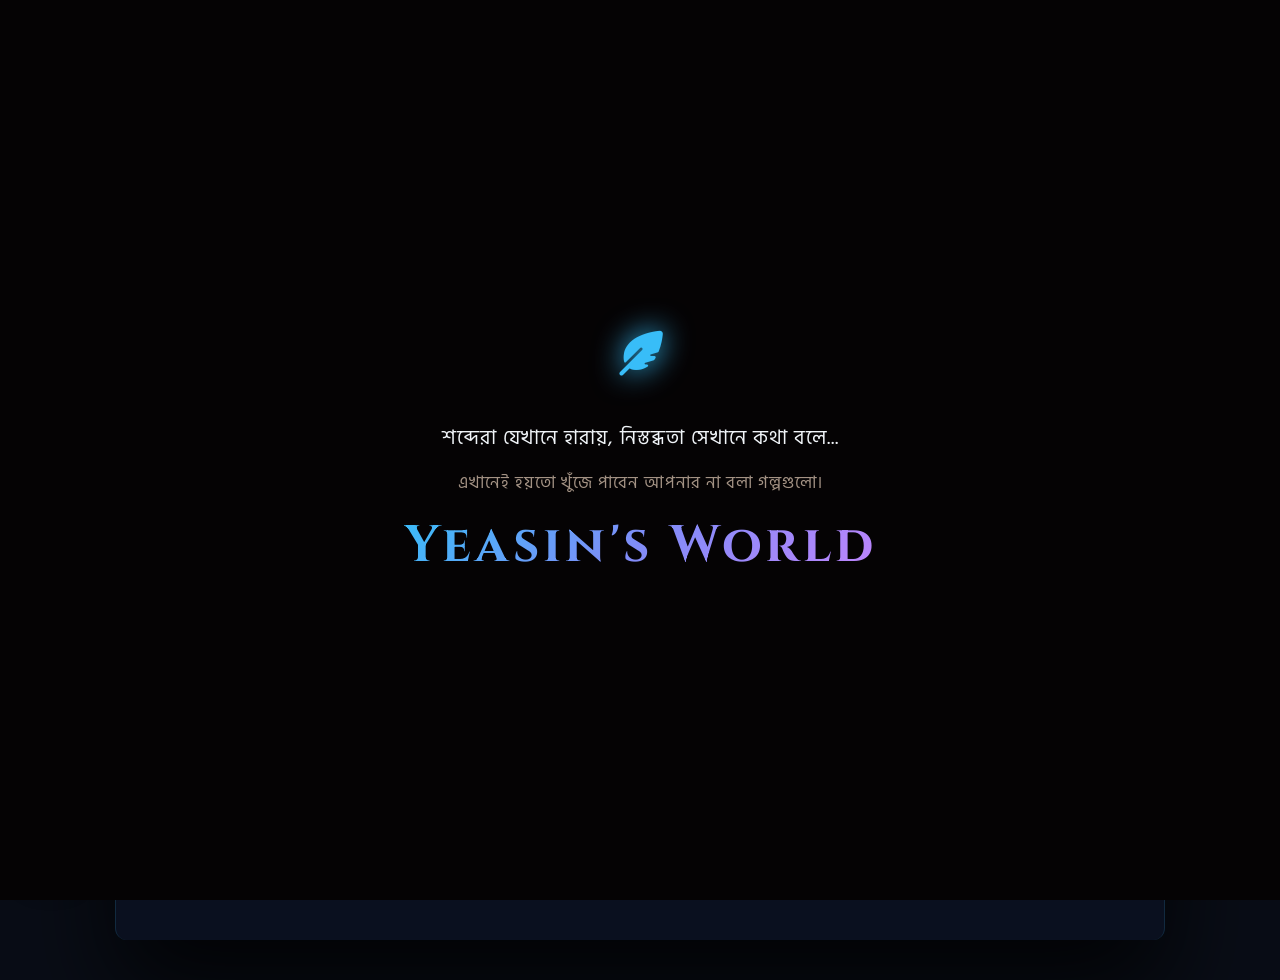
==== commit e4cfe7fa: "Add files via upload" ====
--- a/index.html
+++ b/index.html
@@ -129,10 +129,6 @@
         <div class="ctrl-float-btn music-btn" onclick="toggleMusic()">
             <i class="fas fa-play" id="music-icon"></i>
         </div>
-        <!-- নতুন থিম সুইচ বাটন -->
-        <div class="ctrl-float-btn theme-btn" onclick="cycleTheme()" title="Switch Theme">
-            <i class="fas fa-moon" id="theme-icon"></i>
-        </div>
     </div>
 
     <div id="app-container">
--- a/style.css
+++ b/style.css
@@ -3,14 +3,14 @@
    ========================================================================== */
 
 :root { 
-    --primary: #f3e5ab;       
-    --secondary: #e65c7b;     
-    --accent: #d4af37;        
-    --novel-accent: #b03a4e;  
-    --bg: #070405;            
-    --card-bg: rgba(22, 15, 17, 0.65); 
-    --gold-gradient: linear-gradient(135deg, #fbf5e6 0%, #d4af37 50%, #aa7c11 100%);
-    --rose-gradient: linear-gradient(135deg, #a72b30 0%, #fecfef 99%, #fecfef 100%);
+    --primary: #f0f4f8;          /* সিলভার হোয়াইট টেক্সট */
+    --secondary: #64748b;        /* সফট মিস্ট গ্রে */
+    --accent: #38bdf8;           /* সফট স্কাই গ্লো */
+    --novel-accent: #818cf8;     /* ইন্ডিগো টোন */
+    --bg: #090d16;               /* ডার্ক মাইনাইট ব্যাকগ্রাউন্ড */
+    --card-bg: rgba(15, 23, 42, 0.85); 
+    --gold-gradient: linear-gradient(135deg, #38bdf8 0%, #818cf8 50%, #c084fc 100%);
+    --rose-gradient: linear-gradient(135deg, #a5f3fc 0%, #38bdf8 100%);
     --text-size: 1.25rem; 
 }
 
@@ -21,9 +21,12 @@
 * { box-sizing: border-box; outline: none; -webkit-tap-highlight-color: transparent; transition: all 0.4s cubic-bezier(0.165, 0.84, 0.44, 1); }
 
 body { 
-    background-color: var(--bg); color: #f5ebe2; font-family: 'Hind Siliguri', sans-serif; 
+    background-color: var(--bg) !important; 
+    color: var(--primary) !important; 
+    font-family: 'Hind Siliguri', sans-serif; 
     margin: 0; padding: 0; display: flex; justify-content: center; min-height: 100vh; 
-    overflow-x: hidden; background-image: radial-gradient(circle at 50% 30%, #150a0d 0%, #070405 70%);
+    overflow-x: hidden; 
+    background-image: radial-gradient(circle at 50% 30%, #0d1b2a 0%, #090d16 70%) !important;
 }
 
 .ambient-glow { position: fixed; top: -10%; left: -10%; width: 60%; height: 60%; background: radial-gradient(circle, rgba(212, 175, 55, 0.05) 0%, transparent 70%); z-index: -3; pointer-events: none; }
@@ -46,9 +49,30 @@
 .music-btn.playing { animation: spin 8s linear infinite; box-shadow: 0 0 20px rgba(230,92,123,0.4); }
 @keyframes spin { 100% { transform: rotate(360deg); } }
 
-#app-container { width: 100%; max-width: 540px; background: rgba(13, 8, 10, 0.94); backdrop-filter: blur(20px); -webkit-backdrop-filter: blur(20px); min-height: 100vh; position: relative; border-left: 1px solid rgba(212, 175, 55, 0.1); border-right: 1px solid rgba(212, 175, 55, 0.1); box-shadow: 0 0 100px rgba(0, 0, 0, 0.8); }
+#app-container { 
+    width: 100%; 
+    max-width: 540px; 
+    background: rgba(11, 17, 32, 0.95) !important; /* ব্লুইশ ডার্ক ব্যাকগ্রাউন্ড */
+    backdrop-filter: blur(20px); 
+    -webkit-backdrop-filter: blur(20px); 
+    min-height: 100vh; 
+    position: relative; 
+    border-left: 1px solid rgba(56, 189, 248, 0.15) !important; 
+    border-right: 1px solid rgba(56, 189, 248, 0.15) !important; 
+    box-shadow: 0 0 100px rgba(0, 0, 0, 0.9); 
+}
 .profile-header { text-align: center; padding: 70px 25px 35px 25px; }
-.avatar-frame { display: inline-block; padding: 6px; border: 1px solid transparent; background: linear-gradient(135deg, var(--accent), var(--secondary)) border-box; border-radius: 50%; margin-bottom: 15px; box-shadow: 0 15px 35px rgba(0,0,0,0.5); }
+.avatar-frame { 
+    display: inline-block !important; 
+    padding: 6px !important; 
+    border: 1px solid transparent !important; 
+    background: linear-gradient(135deg, var(--accent), var(--novel-accent)) border-box !important; 
+    border-radius: 50% !important; 
+    margin-bottom: 15px !important; 
+    box-shadow: 0 15px 35px rgba(0,0,0,0.5) !important; 
+    width: auto !important; 
+    height: auto !important; 
+}
 .avatar { width: 125px; height: 125px; border-radius: 50%; object-fit: cover; cursor: pointer; transition: transform 0.5s; }
 .avatar:hover { transform: scale(1.05) rotate(5deg); }
 h1 { font-family: 'Cinzel', serif; font-weight: 700; font-size: 2.5rem; background: var(--gold-gradient); -webkit-background-clip: text; background-clip: text; -webkit-text-fill-color: transparent; margin: 12px 0 5px 0; letter-spacing: 2px; }
@@ -72,10 +96,27 @@
 
 .vintage-item-node, .poem-btn { background: var(--card-bg); padding: 20px; border-radius: 8px; border: 1px solid rgba(255,255,255,0.03); cursor: pointer; margin-bottom: 16px; display: flex; justify-content: space-between; align-items: center; color: #f0e2d5; border-left: 3px solid var(--accent); backdrop-filter: blur(10px); box-shadow: 0 5px 15px rgba(0,0,0,0.2); }
 .vintage-item-node:hover, .poem-btn:hover { border-color: var(--accent); background: rgba(30, 20, 22, 0.8); transform: translateX(5px) scale(1.01); box-shadow: 0 10px 25px rgba(0,0,0,0.4); }
-.novel-hub-btn { border-left-color: var(--novel-accent); color: #ff7675; font-weight: 600; background: rgba(176, 58, 78, 0.05); }
-.novel-hub-btn:hover { border-color: var(--novel-accent); background: rgba(176, 58, 78, 0.1); }
-.letter-hub-btn { border-left-color: #e74c3c; color: #ff9a9e; font-weight: 600; background: rgba(231, 76, 60, 0.05); }
-.letter-hub-btn:hover { border-color: #e74c3c; background: rgba(231, 76, 60, 0.1); }
+.novel-hub-btn { 
+    border-left-color: var(--novel-accent) !important; 
+    color: #a5b4fc !important; 
+    font-weight: 600; 
+    background: rgba(129, 140, 248, 0.08) !important; 
+}
+.novel-hub-btn:hover { 
+    border-color: var(--novel-accent) !important; 
+    background: rgba(129, 140, 248, 0.18) !important; 
+}
+
+.letter-hub-btn { 
+    border-left-color: #38bdf8 !important; 
+    color: #38bdf8 !important; 
+    font-weight: 600; 
+    background: rgba(56, 189, 248, 0.08) !important; 
+}
+.letter-hub-btn:hover { 
+    border-color: #38bdf8 !important; 
+    background: rgba(56, 189, 248, 0.18) !important; 
+}
 .pdf-hub-btn { border-left-color: #2ecc71; color: #2ecc71; font-weight: 600; background: rgba(39, 174, 96, 0.05); }
 .pdf-hub-btn:hover { border-color: #2ecc71; background: rgba(39, 174, 96, 0.12); }
 .menu-button-grid { display: grid; grid-template-columns: repeat(2, minmax(0, 1fr)); gap: 12px; margin-bottom: 20px; }
@@ -135,11 +176,11 @@
 @media (max-width: 720px) { .menu-button-grid { grid-template-columns: 1fr; } #app-container { padding: 20px; } }
 @media (max-width: 480px) { .pdf-card { grid-template-columns: 1fr; } .pdf-card-thumb { min-height: 180px; } .pdf-card-action { justify-content: center; } .library-header { flex-direction: column; align-items: flex-start; gap: 12px; } }
 
-.full-view { display: none; position: fixed; top: 0; left: 0; width: 100%; height: 100%; background: #070405; z-index: 1500; padding: 25px; overflow-y: auto; }
+.full-view { display: none; position: fixed; top: 0; left: 0; width: 100%; height: 100%; background: #090d16 !important; z-index: 1500; padding: 25px; overflow-y: auto; }
 .back-btn { background: transparent; border: none; color: var(--accent); font-size: 0.9rem; cursor: pointer; display: flex; align-items: center; gap: 8px; font-weight: 700; margin-bottom: 25px; font-family: 'Cinzel'; letter-spacing: 1.5px; }
 .back-btn:hover { color: var(--secondary); transform: translateX(-3px); }
 .vintage-poem-title { text-align: center; color: transparent; background: var(--gold-gradient); -webkit-background-clip: text; background-clip: text; -webkit-text-fill-color: transparent; font-family: 'Hind Siliguri'; margin-bottom: 30px; font-size: 1.8rem; font-weight: 700; }
-#poem-container-box { background: #0d090a; padding: 35px 30px; border-radius: 8px; border: 1px solid rgba(212,175,55,0.1); margin-bottom: 35px; box-shadow: inset 0 0 30px rgba(0,0,0,0.8); }
+#poem-container-box { background: #0f172a !important; padding: 35px 30px; border-radius: 8px; border: 1px solid rgba(56, 189, 248, 0.15) !important; margin-bottom: 35px; box-shadow: inset 0 0 30px rgba(0,0,0,0.8); }
 #poem-content-display { font-size: var(--text-size); line-height: 2.2; color: #f3e5ab; white-space: pre-line; text-align: center; font-weight: 300; }
 .vintage-paper-node, .novel-card, .sayeri-card, .monologue-card, .memory-item-card { background: rgba(18, 11, 13, 0.8); border: 1px solid rgba(212,175,55,0.08); border-radius: 8px; padding: 25px; margin-bottom: 25px; border-left: 3px solid var(--accent); box-shadow: 0 10px 30px rgba(0,0,0,0.4); }
 .novel-card h3, .monologue-title { margin: 0 0 12px 0; font-family: 'Hind Siliguri'; color: var(--primary); font-size: 1.5rem; font-weight: 600; }
@@ -158,7 +199,7 @@
 .vintage-comment-box { background: rgba(255,255,255,0.02); padding: 15px; border-radius: 6px; margin-bottom: 12px; border-left: 2px solid var(--secondary); }
 .c-input { width: 100%; background: #090607; border: 1px solid rgba(212,175,55,0.1); color: #fff; padding: 14px; margin-bottom: 16px; border-radius: 6px; font-family: 'Hind Siliguri'; }
 .c-input:focus { border-color: var(--accent); }
-.sub-box { background: rgba(212,175,55,0.02); padding: 25px; border-radius: 8px; border: 1px solid rgba(212,175,55,0.1); margin-top: 25px; text-align: center; }
+.sub-box { background: rgba(15, 23, 42, 0.6) !important; border: 1px solid rgba(56, 189, 248, 0.15) !important; padding: 25px; border-radius: 8px; margin-top: 25px; text-align: center; }
 .sub-input { padding: 12px; border-radius: 6px; width: 65%; border: 1px solid rgba(212,175,55,0.15); background: #090607; color: #fff; }
 /* ==========================================================================
    5-BUTTON SINGLE LINE RESPONSIVE LAYOUT
@@ -392,7 +433,7 @@
 .gallery-img { width: 100%; height: 230px; object-fit: cover; display: block; }
 .vintage-gallery-card:hover .gallery-img { transform: scale(1.06); }
 .gallery-caption { padding: 12px; font-size: 0.95rem; color: #f3e5ab; text-align: center; background: rgba(7, 4, 5, 0.9); font-weight: 300; }
-.vintage-form-wrapper { background: #0b0708; padding: 25px; border-radius: 8px; border: 1px solid rgba(212,175,55,0.1); box-shadow: inset 0 0 20px rgba(0,0,0,0.6); }
+.vintage-form-wrapper { background: rgba(15, 23, 42, 0.6) !important; border: 1px solid rgba(56, 189, 248, 0.15) !important; padding: 25px; border-radius: 8px; box-shadow: inset 0 0 20px rgba(0,0,0,0.6); }
 .visitor-counter { text-align: center; margin-top: 35px; font-size: 0.85rem; color: #9c8a7b; font-family: 'Cinzel', serif; letter-spacing: 1.5px; }
 
 .lightbox-modal-wrapper { display: none; position: fixed; z-index: 99999; padding: 20px; left: 0; top: 0; width: 100%; height: 100%; background-color: rgba(4, 2, 3, 0.97); backdrop-filter: blur(20px); -webkit-backdrop-filter: blur(20px); align-items: center; justify-content: center; flex-direction: column; }
@@ -495,6 +536,50 @@
 body.theme-moonlight .vintage-poem-title {
     color: #e0f0ff !important;
     -webkit-text-fill-color: #e0f0ff !important;
+}
+
+body.theme-midnight-obsidian {
+    --primary: #f0f4f8;
+    --secondary: #64748b;
+    --accent: #38bdf8;
+    --novel-accent: #818cf8;
+    --bg: #090d16;
+    --card-bg: rgba(15, 23, 42, 0.85);
+    --gold-gradient: linear-gradient(135deg, #38bdf8 0%, #818cf8 50%, #c084fc 100%);
+    --rose-gradient: linear-gradient(135deg, #a5f3fc 0%, #38bdf8 100%);
+}
+
+body.theme-dark-emerald {
+    --primary: #f1f5f9;
+    --secondary: #34d399;
+    --accent: #059669;
+    --novel-accent: #0d9488;
+    --bg: #040d0a;
+    --card-bg: rgba(10, 26, 20, 0.85);
+    --gold-gradient: linear-gradient(135deg, #34d399 0%, #059669 50%, #047857 100%);
+    --rose-gradient: linear-gradient(135deg, #a7f3d0 0%, #34d399 100%);
+}
+
+body.theme-royal-lavender {
+    --primary: #f5f3ff;
+    --secondary: #c084fc;
+    --accent: #9333ea;
+    --novel-accent: #7e22ce;
+    --bg: #0b0612;
+    --card-bg: rgba(22, 12, 38, 0.85);
+    --gold-gradient: linear-gradient(135deg, #c084fc 0%, #9333ea 50%, #6b21a8 100%);
+    --rose-gradient: linear-gradient(135deg, #e9d5ff 0%, #c084fc 100%);
+}
+
+body.theme-vintage-sepia {
+    --primary: #f7ede2;
+    --secondary: #e76f51;
+    --accent: #b5838d;
+    --novel-accent: #d4a373;
+    --bg: #0f0c0b;
+    --card-bg: rgba(28, 22, 20, 0.85);
+    --gold-gradient: linear-gradient(135deg, #e76f51 0%, #b5838d 50%, #6b705c 100%);
+    --rose-gradient: linear-gradient(135deg, #f7ede2 0%, #d4a373 100%);
 }
 
 /* ২. রিডিং প্রোগ্রেস বার (Reading Progress Bar) */
@@ -556,6 +641,64 @@
     .memory-img-wrap { width: 42%; }
     .memory-text-wrap { width: 58%; }
     .memory-img-wrap img { height: 100%; min-height: 190px; }
+}
+
+/* ==========================================
+   MOBILE RESPONSIVE FIX (FULL SITE & VAULT)
+   ========================================== */
+@media (max-width: 600px) {
+    /* 1. অ্যাপ ও ভল্ট কনটেনার মোবাইল ফিট */
+    #app-container, 
+    .vault-romantic-wrapper {
+        width: 100% !important;
+        max-width: 100% !important;
+        padding: 12px !important;
+        margin: 0 !important;
+        box-sizing: border-box !important;
+    }
+
+    /* 2. ফুল ভিউ পেজগুলোর উইডথ ও মার্জিন ঠিক করা */
+    .full-view {
+        padding: 15px 12px !important;
+        width: 100% !important;
+        box-sizing: border-box !important;
+    }
+
+    /* 3. কবিতা ও কনটেন্ট কার্ড স্ক্রিন থেকে কেটে যাওয়া রোধ */
+    #poem-container-box, 
+    .vintage-paper-node, 
+    .novel-card, 
+    .sayeri-card, 
+    .monologue-card, 
+    .diary-text,
+    .memory-item-card {
+        padding: 16px 12px !important;
+        margin-left: 0 !important;
+        margin-right: 0 !important;
+        width: 100% !important;
+        box-sizing: border-box !important;
+        font-size: 1rem !important;
+        line-height: 1.8 !important;
+    }
+
+    /* 4. সোশ্যাল লিঙ্ক ও বাটন পারফেক্ট গ্রিড */
+    .social-links {
+        gap: 10px !important;
+        flex-wrap: wrap !important;
+    }
+
+    /* 5. বটম ডক এবং ড্রপডাউন রেসপনসিভ */
+    .scrapbook-controls-dock {
+        padding: 10px 8px !important;
+        gap: 6px !important;
+    }
+
+    #vault-page-select, 
+    .vault-page-dropdown {
+        min-width: 110px !important;
+        font-size: 0.82rem !important;
+        padding: 6px 20px 6px 8px !important;
+    }
 }
 
 #backToTopBtn { position: fixed; bottom: -60px; right: 25px; width: 48px; height: 48px; background: rgba(22, 15, 17, 0.8); border: 1px solid var(--accent); border-radius: 50%; color: var(--primary); font-size: 1.2rem; cursor: pointer; z-index: 2500; display: flex; justify-content: center; align-items: center; box-shadow: 0 5px 15px rgba(0,0,0,0.6), inset 0 0 10px rgba(212,175,55,0.2); transition: all 0.4s cubic-bezier(0.165, 0.84, 0.44, 1); opacity: 0; pointer-events: none; }
@@ -628,3 +771,24 @@
 #petals-container { position: absolute; inset: 0; pointer-events: none; z-index: 20; }
 .scrapbook-controls-dock { z-index: 2200; position: relative; }
 
+/* Force Midnight Obsidian Colors Everywhere */
+h1, .section-title, .vintage-poem-title, .menu-button-grid span {
+    color: var(--primary) !important;
+}
+
+.poem-btn {
+    background: var(--card-bg) !important;
+    border-color: rgba(56, 189, 248, 0.2) !important;
+    color: var(--primary) !important;
+}
+
+.poem-btn:hover {
+    border-color: var(--accent) !important;
+    background: rgba(30, 41, 59, 0.9) !important;
+}
+
+/* Avatar Border Fix */
+.avatar-frame {
+    background: linear-gradient(135deg, var(--accent), var(--novel-accent)) border-box !important;
+}
+
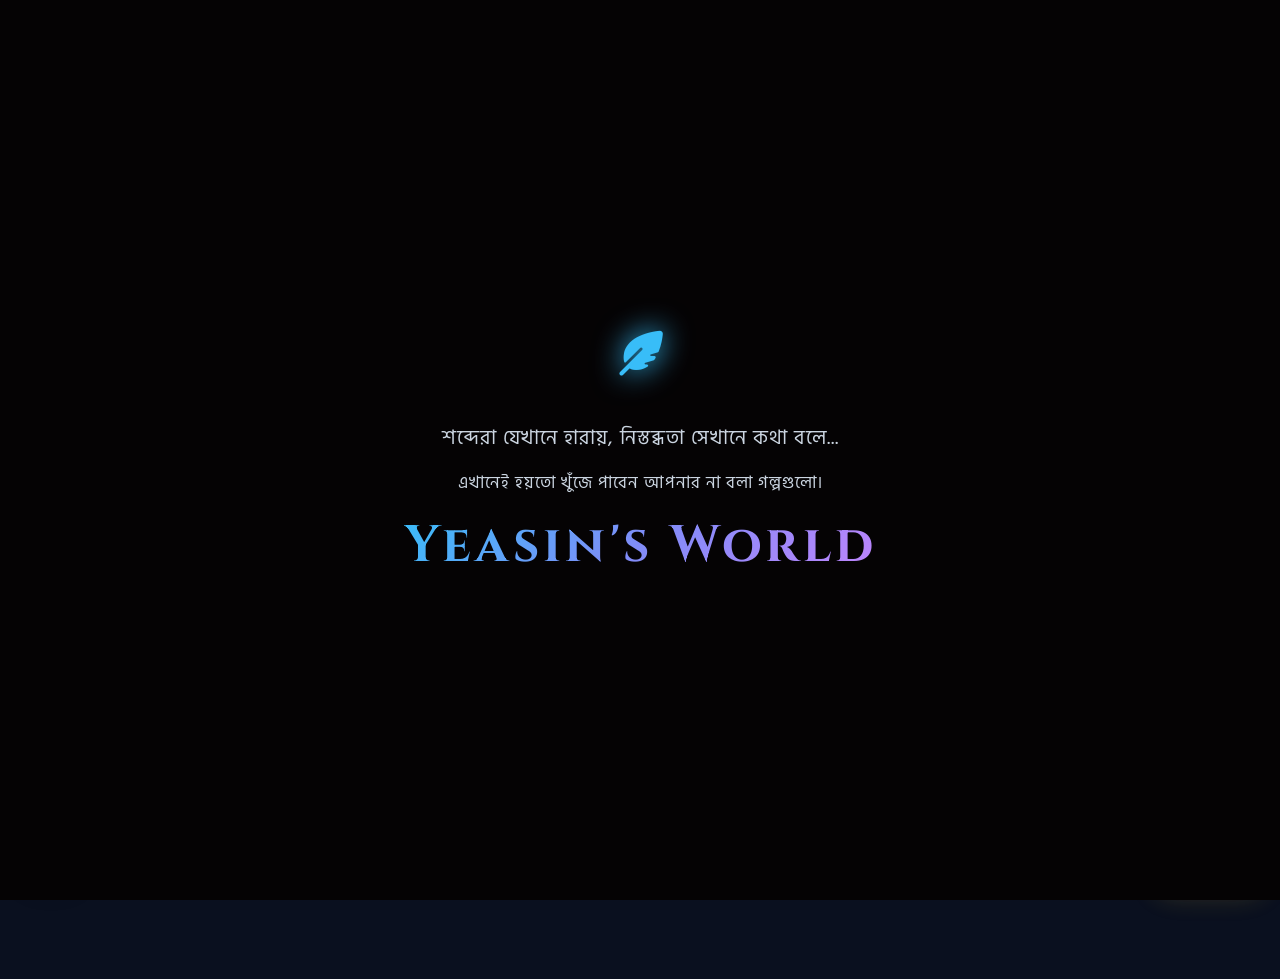
==== commit 3d7b80ef: "Add files via upload" ====
--- a/index.html
+++ b/index.html
@@ -12,6 +12,48 @@
     <meta charset="UTF-8">
     <meta name="viewport" content="width=device-width, initial-scale=1.0, maximum-scale=1.0, user-scalable=no">
     <title>Yeasin Kabir - Poems & Novels | ইয়াছিন এর কবিতা</title>
+
+    <!-- Content & Language Info -->
+    <meta http-equiv="content-language" content="bn-BD">
+    <meta name="language" content="Bengali">
+    <meta name="rating" content="general">
+    <meta name="revisit-after" content="2 days">
+
+    <!-- Dublin Core Metadata for Better Indexing -->
+    <meta name="DC.title" content="Yeasin Kabir - Poems & Novels | ইয়াছিন এর কবিতা">
+    <meta name="DC.creator" content="Yeasin Kabir">
+    <meta name="DC.subject" content="Bengali Poetry, Novels, Literature">
+    <meta name="DC.description" content="Official portfolio of poet & novelist Yeasin Kabir featuring Bengali poems and novels.">
+
+    <!-- Mobile & PWA Enhancements -->
+    <meta name="mobile-web-app-capable" content="yes">
+    <meta name="apple-mobile-web-app-title" content="Yeasin Kabir">
+
+    <!-- Additional Essential Meta Tags -->
+    <meta name="robots" content="index, follow, max-image-preview:large, max-snippet:-1, max-video-preview:-1">
+    <meta name="googlebot" content="index, follow">
+    <meta name="theme-color" content="#090d16">
+    <meta name="apple-mobile-web-app-capable" content="yes">
+    <meta name="apple-mobile-web-app-status-bar-style" content="black-translucent">
+    <meta name="application-name" content="Yeasin Kabir Portfolio">
+
+    <!-- Geo Location Meta Tags (Satkhira, Khulna, Bangladesh) -->
+    <meta name="geo.region" content="BD-85">
+    <meta name="geo.placename" content="Satkhira, Bangladesh">
+    <meta name="geo.position" content="22.7185;89.0705">
+    <meta name="ICBM" content="22.7185, 89.0705">
+
+    <!-- Open Graph Additional Tags -->
+    <meta property="og:site_name" content="Yeasin Kabir Portfolio">
+    <meta property="og:locale" content="bn_BD">
+    <meta property="og:image:width" content="1200">
+    <meta property="og:image:height" content="630">
+    <meta property="og:image:type" content="image/jpeg">
+
+    <!-- Twitter Additional Tags -->
+    <meta name="twitter:site" content="@yeasinkabir">
+    <meta name="twitter:creator" content="@yeasinkabir">
+
     <meta name="description" content="Welcome to Yeasin Kabir's official portfolio. Explore a beautiful collection of Bengali romantic & sad poems, novels, and readers' diaries by Yeasin.">
     <meta name="keywords" content="yeasin kabir, yeasin poem, yeasin kabir poem, ইয়াছিন এর কবিতা, bengali poem, yeasin novel, romantic poem">
     <meta name="author" content="Yeasin Kabir">
@@ -32,16 +74,66 @@
     <link rel="canonical" href="https://yeasinkabir.pro.bd/" />
     
     <script type="application/ld+json">
+    [
+      {
+        "@context": "https://schema.org",
+        "@type": "Person",
+        "@id": "https://yeasinkabir.pro.bd/#person",
+        "name": "Yeasin Kabir",
+        "alternateName": ["ইয়াছিন কবির", "ইয়াছিন"],
+        "jobTitle": ["Poet", "Novelist", "Web Developer"],
+        "description": "Yeasin Kabir is a Bengali poet, novelist, and web developer based in Satkhira, Bangladesh.",
+        "url": "https://yeasinkabir.pro.bd/",
+        "image": "https://yeasinkabir.pro.bd/profile.jpg",
+        "homeLocation": {
+          "@type": "Place",
+          "name": "Satkhira, Bangladesh"
+        },
+        "sameAs": [
+          "https://www.facebook.com/share/14LP9NJQ2KQ/",
+          "https://wa.me/8801851715713",
+          "https://t.me/yeaxmi",
+          "https://www.instagram.com/yeasin_poem",
+          "https://www.youtube.com/@yeasingaming0000"
+        ]
+      },
+      {
+        "@context": "https://schema.org",
+        "@type": "WebSite",
+        "@id": "https://yeasinkabir.pro.bd/#website",
+        "url": "https://yeasinkabir.pro.bd/",
+        "name": "Yeasin Kabir - Poems & Novels",
+        "description": "Explore Bengali romantic & sad poems, novels, and short stories by Yeasin Kabir.",
+        "publisher": {
+          "@id": "https://yeasinkabir.pro.bd/#person"
+        },
+        "inLanguage": "bn-BD"
+      }
+    ]
+    </script>
+
+    <script type="application/ld+json">
     {
       "@context": "https://schema.org",
-      "@type": "Person",
-      "name": "Yeasin Kabir",
-      "alternateName": "ইয়াছিন",
-      "jobTitle": ["Web Developer", "Poet", "Novelist"],
-      "homeLocation": { "@type": "Place", "name": "Satkhira, Bangladesh" },
-      "url": "https://yeasinkabir.pro.bd",
-      "image": "https://yeasinkabir.pro.bd/profile.jpg",
-      "sameAs": ["https://www.facebook.com/share/14LP9NJQ2KQ/", "https://wa.me/8801851715713"]
+      "@type": "ItemList",
+      "name": "Yeasin Kabir's Literary Works",
+      "itemListElement": [
+        {
+          "@type": "ListItem",
+          "position": 1,
+          "name": "কবিতা সমগ্র"
+        },
+        {
+          "@type": "ListItem",
+          "position": 2,
+          "name": "উপন্যাস সমগ্র"
+        },
+        {
+          "@type": "ListItem",
+          "position": 3,
+          "name": "ছোটগল্প সমগ্র"
+        }
+      ]
     }
     </script>
      
--- a/style.css
+++ b/style.css
@@ -792,3 +792,188 @@
     background: linear-gradient(135deg, var(--accent), var(--novel-accent)) border-box !important;
 }
 
+/* ==========================================
+   UNIFIED CLEAN MIDNIGHT OBSIDIAN THEME
+   ========================================== */
+
+/* ১. সব সেকশনের হেডিং কালার স্কাই-গ্লো বা সিলভার হোয়াইটে রূপান্তর */
+.section-title,
+#novel-library h2,
+#letters-library h2,
+#sayeri-view h2,
+#monologue-view h2 {
+    color: var(--primary) !important;
+    background: var(--gold-gradient) !important;
+    -webkit-background-clip: text !important;
+    background-clip: text !important;
+    -webkit-text-fill-color: transparent !important;
+}
+
+/* ২. কার্ড বর্ডার ও একসেন্ট কালার সামঞ্জস্য করা */
+.novel-card, 
+.sayeri-card, 
+.monologue-card {
+    border-left: 3px solid var(--accent) !important;
+    border-color: rgba(56, 189, 248, 0.15) !important;
+    background: var(--card-bg) !important;
+}
+
+/* ৩. কার্ডের ভেতরের টেক্সট কালার রিডেবল ও নরম করা */
+.sayeri-text, 
+.monologue-text,
+.story-text,
+#poem-content-display {
+    color: #e2e8f0 !important; /* হালকা সফট সিলভার গ্রে, যা চোখে কম লাগে */
+    text-shadow: none !important;
+}
+
+.monologue-title {
+    color: var(--accent) !important;
+}
+
+/* ৪. বাটনগুলোর লাল/কমলা বর্ডার ও টেক্সটকে প্রাইমারি স্কাই টোনে ম্যাচ করা */
+.read-btn {
+    border-color: var(--accent) !important;
+    color: var(--accent) !important;
+}
+
+.read-btn:hover {
+    background: var(--accent) !important;
+    color: #000 !important;
+}
+
+.letter-hub-btn {
+    border-left-color: var(--accent) !important;
+    color: var(--accent) !important;
+    background: rgba(56, 189, 248, 0.08) !important;
+}
+
+/* ==========================================
+   FULL SCREEN LAYOUT (REMOVE OUTER BACKGROUND)
+   ========================================== */
+
+/* ১. অ্যাপ কনটেইনারকে ১০০% উইডথ দেওয়া ও বাইরের মার্জিন তুলে দেওয়া */
+#app-container {
+    max-width: 100% !important;
+    width: 100vw !important;
+    margin: 0 !important;
+    border-radius: 0 !important;
+    border-left: none !important;
+    border-right: none !important;
+    box-shadow: none !important;
+}
+
+/* ২. ডেক্সটপ লেআউটে গ্রিডের গ্যাপ ও এলাইনমেন্ট ঠিক রাখা */
+@media (min-width: 900px) {
+    #home-view {
+        max-width: 1200px;
+        margin: 0 auto;
+        padding: 40px 20px;
+    }
+}
+
+/* ==========================================
+   SECRET VAULT FULL SCREEN FIX
+   ========================================== */
+
+#secret-vault .vault-romantic-wrapper {
+    max-width: 100% !important;
+    width: 100vw !important;
+    height: 100vh !important;
+    margin: 0 !important;
+}
+
+#secret-vault .scrapbook-body {
+    max-width: 900px !important;
+    margin: 0 auto !important;
+    width: 100% !important;
+}
+
+/* ==========================================
+   READABILITY & FLOATING BUTTONS FIX
+   ========================================== */
+
+/* ১. উপন্যাসের অ্যারো বাটন দুটি লেখার বাইরে ও নিচে নিয়ে যাওয়া */
+.nav-arrow-btn {
+    position: static !important;
+    transform: none !important;
+    display: inline-flex !important;
+    margin: 15px 10px !important;
+}
+
+#novel-reader, #letter-reader {
+    text-align: center;
+}
+
+/* ২. ফ্লোটিং সাপোর্ট বাটনকে স্ক্রলিং পেজে পজিশন ঠিক করা */
+.support-writer-btn {
+    bottom: 20px !important;
+    right: 15px !important;
+    padding: 8px 14px !important;
+    font-size: 0.8rem !important;
+    opacity: 0.85;
+}
+
+.support-writer-btn:hover {
+    opacity: 1;
+}
+
+/* ৩. অ্যাকশন বাটন গ্রিডকে মোবাইলে স্ক্রোলযোগ্য ও এক লাইনে করা */
+.action-buttons-group {
+    display: flex !important;
+    flex-wrap: nowrap !important;
+    overflow-x: auto !important;
+    gap: 8px !important;
+    padding-bottom: 10px !important;
+    scrollbar-width: none;
+}
+
+.action-buttons-group::-webkit-scrollbar {
+    display: none;
+}
+
+.action-buttons-group .sub-btn {
+    flex: 0 0 auto !important;
+    font-size: 0.78rem !important;
+    padding: 8px 12px !important;
+}
+
+/* ৪. রিডিং মোডে উপরের লগইন বাটন ছোট ও ফিক্স করা */
+.auth-corner {
+    top: 10px !important;
+    right: 10px !important;
+}
+
+.auth-btn {
+    padding: 6px 12px !important;
+    font-size: 0.8rem !important;
+}
+
+/* ৫. লেখার নিচে পর্যাপ্ত জায়গা রাখা যেন বাটন কাভার না করে */
+#poem-container-box, .story-text {
+    padding-bottom: 80px !important;
+}
+
+/* ==========================================
+   FIX ALL RED SMALL TEXTS & BUTTON TEXT
+   ========================================== */
+
+/* উপন্যাসের সামারি, মেটা তথ্য এবং সব প্যারাগ্রাফের টেক্সট কালার ক্লিন করা */
+.novel-summary, 
+.novel-meta, 
+p, 
+span {
+    color: #cbd5e1 !important; /* পরিষ্কার রিডেবল সফট গ্রে/সিলভার টেক্সট */
+}
+
+/* বাটনের টেক্সট এবং বর্ডার কালার ফিক্স */
+.read-btn {
+    border-color: var(--accent) !important;
+    color: #38bdf8 !important; /* হালকা স্কাই ব্লু */
+    background: rgba(56, 189, 248, 0.05) !important;
+}
+
+.read-btn:hover {
+    background: var(--accent) !important;
+    color: #000000 !important;
+}
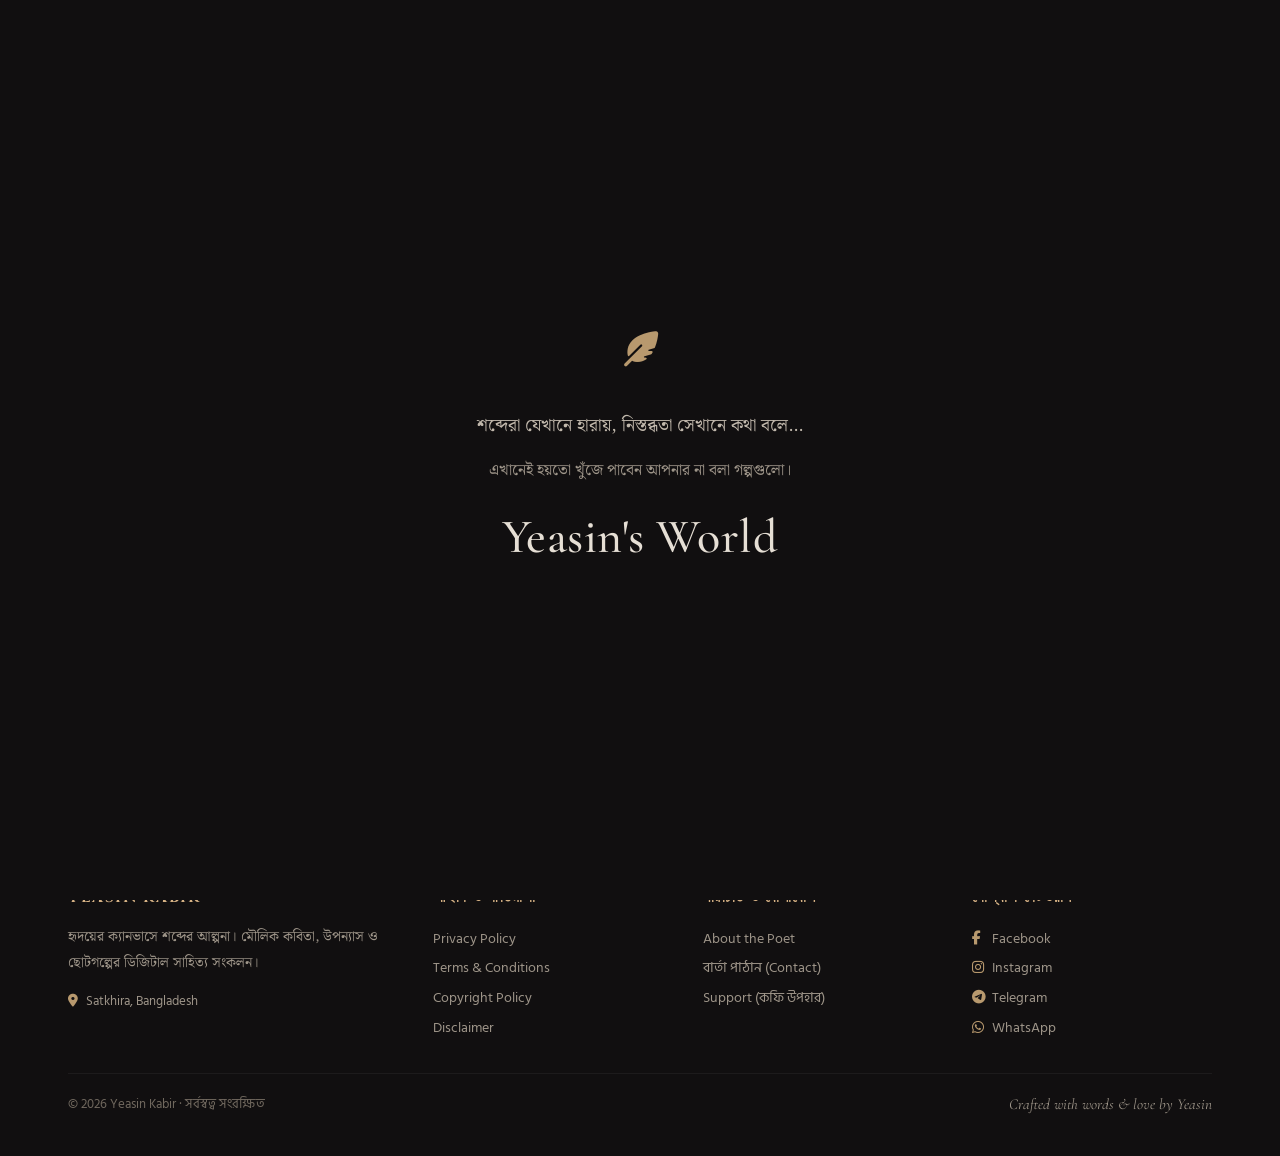
==== commit 654add6b: "Add files via upload" ====
--- a/index.html
+++ b/index.html
@@ -139,9 +139,8 @@
      
     <script src="https://cdn.jsdelivr.net/npm/@emailjs/browser@3/dist/email.min.js"></script>
     <script src="https://cdnjs.cloudflare.com/ajax/libs/PapaParse/5.3.0/papaparse.min.js"></script>
-    <!-- html2pdf ও html2canvas লাইব্রেরি যুক্ত করা হলো -->
+    <!-- html2pdf লাইব্রেরি যুক্ত করা হলো -->
     <script src="https://cdnjs.cloudflare.com/ajax/libs/html2pdf.js/0.10.1/html2pdf.bundle.min.js"></script>
-    <script src="https://cdnjs.cloudflare.com/ajax/libs/html2canvas/1.4.1/html2canvas.min.js"></script>
     <link rel="stylesheet" href="https://cdnjs.cloudflare.com/ajax/libs/font-awesome/6.4.0/css/all.min.css">
     <link href="https://unpkg.com/aos@2.3.1/dist/aos.css" rel="stylesheet">
     <link href="https://fonts.googleapis.com/css2?family=Great+Vibes&family=Hind+Siliguri:wght@300;400;600;700&family=Orbitron:wght@500&family=Cinzel:wght@400;700&display=swap" rel="stylesheet">
@@ -149,6 +148,17 @@
     <link rel="stylesheet" href="style.css">
 </head>
 <body>
+<div id="inapp-browser-warning" class="inapp-browser-overlay" role="alertdialog" aria-modal="true" style="display: none;">
+    <div class="inapp-warning-card">
+        <div class="inapp-warning-icon">⚠️</div>
+        <h3>সোশ্যাল মিডিয়া ব্রাউজার নোটিশ</h3>
+        <p>পূর্ণাঙ্গ পড়ার অভিজ্ঞতা, মিউজিক ও ফন্টের জন্য উপরের <b>⋮</b> (তিনটি ডট) থেকে <b>Open in Chrome / Browser</b> বেছে নেওয়া ভালো।</p>
+        <div class="inapp-warning-actions">
+            <button type="button" class="inapp-continue-btn" onclick="dismissInAppWarning()">এখানেই পড়ুন (Continue)</button>
+        </div>
+    </div>
+</div>
+
 <!-- Top Reading Progress Bar -->
 <div id="reading-progress-bar"></div>
     <!-- Top Right Account / Login Corner -->
@@ -250,6 +260,16 @@
 
             <div class="list-container" data-aos="fade-left">
                 <div class="section-title">Explore</div>
+                <!-- dynamic notice board section -->
+                <div id="notice-board" class="notice-container" style="display: none;" data-aos="fade-down">
+                    <div class="notice-header">
+                        <i class="fas fa-bullhorn notice-icon"></i>
+                        <span class="notice-title">বিশেষ বিজ্ঞপ্তি</span>
+                    </div>
+                    <div id="notice-content" class="notice-content">
+                        বিজ্ঞপ্তি লোড হচ্ছে...
+                    </div>
+                </div>
                 <div class="menu-button-grid">
                     <div class="poem-btn" onclick="openPoemLibrary()" style="border-left-color: var(--primary);">
                         <i class="fas fa-feather"></i> <span>কবিতা সমগ্র</span>
@@ -272,6 +292,9 @@
                     <div class="poem-btn video-menu-btn" onclick="switchView('video-view')">
                         <i class="fas fa-video"></i> <span>ভিডিও গ্যালারি</span>
                     </div>
+                    <div class="poem-btn preorder-hub-btn" onclick="switchView('preorder-view')" style="border-left-color: #22c55e;">
+                        <i class="fas fa-shopping-cart"></i> <span>বই প্রি-অর্ডার করুন</span>
+                    </div>
                     <div class="poem-btn pdf-hub-btn" onclick="openPdfLibrary()">
                         <i class="fas fa-book-reader"></i> <span>পিডিএফ লাইব্রেরি</span>
                     </div>
@@ -289,7 +312,53 @@
                 <div class="visitor-counter">TOTAL READERS: <span id="total-visitors">--</span></div>
             </div>
             
-            <div style="text-align:center; color:#555; font-size:0.7rem; margin-top:10px; padding-bottom:20px; grid-column: 1/-1;">WRITTEN WITH LOVE BY YEASIN</div>
+            <footer class="site-editorial-footer">
+                <div class="footer-content-grid">
+                    <!-- Col 1: Author Info -->
+                    <div class="footer-col brand-col">
+                        <h4 class="footer-heading">Yeasin Kabir</h4>
+                        <p class="footer-bio-text">হৃদয়ের ক্যানভাসে শব্দের আল্পনা। মৌলিক কবিতা, উপন্যাস ও ছোটগল্পের ডিজিটাল সাহিত্য সংকলন।</p>
+                        <div class="footer-loc-tag"><i class="fas fa-map-marker-alt"></i> Satkhira, Bangladesh</div>
+                    </div>
+
+                    <!-- Col 2: Legal & Policies -->
+                    <div class="footer-col">
+                        <h4 class="footer-heading">আইনি ও নীতিমালা</h4>
+                        <ul class="footer-links-list">
+                            <li><a href="javascript:void(0)" onclick="openPolicyModal('privacy')">Privacy Policy</a></li>
+                            <li><a href="javascript:void(0)" onclick="openPolicyModal('terms')">Terms &amp; Conditions</a></li>
+                            <li><a href="javascript:void(0)" onclick="openPolicyModal('copyright')">Copyright Policy</a></li>
+                            <li><a href="javascript:void(0)" onclick="openPolicyModal('disclaimer')">Disclaimer</a></li>
+                        </ul>
+                    </div>
+
+                    <!-- Col 3: Author & Connect -->
+                    <div class="footer-col">
+                        <h4 class="footer-heading">পরিচিতি ও যোগাযোগ</h4>
+                        <ul class="footer-links-list">
+                            <li><a href="javascript:void(0)" onclick="openPolicyModal('about')">About the Poet</a></li>
+                            <li><a href="javascript:void(0)" onclick="switchView('contact-view')">বার্তা পাঠান (Contact)</a></li>
+                            <li><a href="javascript:void(0)" onclick="togglePaymentModal()">Support (কফি উপহার)</a></li>
+                        </ul>
+                    </div>
+
+                    <!-- Col 4: Social Channels -->
+                    <div class="footer-col">
+                        <h4 class="footer-heading">সোশ্যাল নেটওয়ার্ক</h4>
+                        <ul class="footer-links-list">
+                            <li><a href="https://www.facebook.com/share/14LP9NJQ2KQ/" target="_blank" rel="noopener noreferrer"><i class="fab fa-facebook-f"></i> Facebook</a></li>
+                            <li><a href="https://www.instagram.com/yeasinxmi/" target="_blank" rel="noopener noreferrer"><i class="fab fa-instagram"></i> Instagram</a></li>
+                            <li><a href="https://t.me/yeaxmi" target="_blank" rel="noopener noreferrer"><i class="fab fa-telegram"></i> Telegram</a></li>
+                            <li><a href="https://wa.me/8801851715713" target="_blank" rel="noopener noreferrer"><i class="fab fa-whatsapp"></i> WhatsApp</a></li>
+                        </ul>
+                    </div>
+                </div>
+
+                <div class="footer-bottom-bar">
+                    <span>© 2026 Yeasin Kabir · সর্বস্বত্ব সংরক্ষিত</span>
+                    <span class="footer-signature">Crafted with words &amp; love by Yeasin</span>
+                </div>
+            </footer>
         </div>
 
         <div id="poem-library" class="full-view">
@@ -826,6 +895,62 @@
     <script src="https://unpkg.com/aos@2.3.1/dist/aos.js"></script>
     <script src="script.js"></script>
 
+    <!-- Pre-Order Modal Overlay -->
+    <!-- Book Pre-Order Showcase View -->
+    <div id="preorder-view" class="full-view">
+        <div class="library-header">
+            <button class="back-btn" onclick="goBack()"><i class="fas fa-arrow-left"></i> BACK TO HOME</button>
+            <h2 style="font-family:'Cinzel'; color:#22c55e;">বই প্রি-অর্ডার ও ক্যাটালগ</h2>
+        </div>
+        <div class="pdf-library-intro">
+            <p>নিচের তালিকা থেকে আপনার পছন্দের বইটি নির্বাচন করে সরাসরি প্রি-অর্ডার করুন।</p>
+        </div>
+        
+        <div id="preorder-loading-message" class="pdf-loading-message">
+            <div class="spinner" style="border-top-color:#22c55e;"></div>
+            <span>বইয়ের তালিকা লোড হচ্ছে...</span>
+        </div>
+
+        <div id="preorder-books-grid" class="pdf-grid-layout"></div>
+    </div>
+
+    <div id="preorder-modal-overlay" class="auth-modal-overlay" onclick="closePreorderModal(event)">
+        <div class="auth-modal-box vintage-paper-node" onclick="event.stopPropagation()" style="max-width: 480px; text-align: left;">
+            <button class="close-auth-btn" onclick="closePreorderModal()"><i class="fas fa-times"></i></button>
+            <h2 style="font-family:'Cinzel'; color:var(--accent); margin-top:0; text-align:center;">📖 বই প্রি-অর্ডার ফরম</h2>
+            <p style="color:#c4b5a7; margin-bottom: 20px; font-size: 0.9rem; text-align:center;">আপনার তথ্য পূরণ করে বইটি অগ্রিম অর্ডার করুন।</p>
+            
+            <div class="vintage-form-wrapper" style="padding: 10px 0 0 0; background: transparent; border: none; box-shadow: none;">
+                <label style="color:var(--primary); font-size:0.85rem; margin-bottom:5px; display:block;">আপনার নাম *</label>
+                <input type="text" id="preorder-name" class="c-input" placeholder="আপনার পূর্ণ নাম">
+                
+                <label style="color:var(--primary); font-size:0.85rem; margin-bottom:5px; display:block;">মোবাইল নম্বর *</label>
+                <input type="tel" id="preorder-phone" class="c-input" placeholder="০17xxxxxxxx">
+                
+                <label style="color:var(--primary); font-size:0.85rem; margin-bottom:5px; display:block;">বইয়ের নাম নির্বাচন করুন *</label>
+                <select id="preorder-book-select" class="c-input" style="background:#090607; color:#fff;">
+                    <option value="">বই বাছাই করুন...</option>
+                    <!-- গুগল শীট থেকে বইয়ের নামগুলো অটোমেটিক লোড হবে -->
+                </select>
+                
+                <label style="color:var(--primary); font-size:0.85rem; margin-bottom:5px; display:block;">কপি সংখ্যা</label>
+                <input type="number" id="preorder-quantity" class="c-input" value="1" min="1" max="10">
+                
+                <label style="color:var(--primary); font-size:0.85rem; margin-bottom:5px; display:block;">ডেলিভারি ঠিকানা *</label>
+                <textarea id="preorder-address" class="c-input" placeholder="আপনার পূর্ণ ঠিকানা (জেলা, থানা/উপজেলাসহ)..." style="height:70px;"></textarea>
+
+                <!-- পেমেন্ট তথ্য ফিল্ডসমূহ -->
+                <label style="color:var(--accent); font-size:0.85rem; margin-bottom:5px; display:block; font-weight:600;">Transaction ID (TrxID) *</label>
+                <input type="text" id="preorder-trxid" class="c-input" placeholder="যেমন: B7X9KL0P">
+
+                <label style="color:var(--accent); font-size:0.85rem; margin-bottom:5px; display:block; font-weight:600;">পেমেন্ট স্ক্রিনশট যুক্ত করুন *</label>
+                <input type="file" id="preorder-screenshot" accept="image/*" class="c-input" style="padding: 8px;">
+                
+                <button class="sub-btn" id="preorder-submit-btn" style="width:100%; margin-top:10px;" onclick="submitPreorder()">অর্ডার কনফার্ম করুন</button>
+            </div>
+        </div>
+    </div>
+
     <!-- Single Content Popup Overlay -->
     <div id="content-popup-overlay" class="auth-modal-overlay" onclick="closeContentPopup()">
         <div class="auth-modal-box vintage-paper-node" style="max-width: 500px; text-align: left; padding: 30px 20px;" onclick="event.stopPropagation()">
@@ -833,5 +958,14 @@
             <div id="popup-content-body"></div>
         </div>
     </div>
+
+    <!-- Policy Dialog Modal Container -->
+    <div id="policy-modal-overlay" class="auth-modal-overlay" onclick="closePolicyModal(event)">
+        <div class="auth-modal-box vintage-paper-node" onclick="event.stopPropagation()" style="max-width: 580px; text-align: left;">
+            <button class="close-auth-btn" onclick="closePolicyModal()"><i class="fas fa-times"></i></button>
+            <h3 id="policy-modal-title" style="color:var(--accent); font-family:'Cinzel'; margin-top:0;"></h3>
+            <div id="policy-modal-body" style="color:#d8d0c5; font-size:0.95rem; line-height:1.8; max-height:60vh; overflow-y:auto; padding-right:10px;"></div>
+        </div>
+    </div>
 </body>
 </html>
--- a/style.css
+++ b/style.css
@@ -1,641 +1,1043 @@
-/* ==========================================================================
-   Y K   P O R T F O L I O   -   L U X U R I O U S   S T Y L E S H E E T
-   ========================================================================== */
-
-:root { 
-    --primary: #f0f4f8;          /* সিলভার হোয়াইট টেক্সট */
-    --secondary: #64748b;        /* সফট মিস্ট গ্রে */
-    --accent: #38bdf8;           /* সফট স্কাই গ্লো */
-    --novel-accent: #818cf8;     /* ইন্ডিগো টোন */
-    --bg: #090d16;               /* ডার্ক মাইনাইট ব্যাকগ্রাউন্ড */
-    --card-bg: rgba(15, 23, 42, 0.85); 
-    --gold-gradient: linear-gradient(135deg, #38bdf8 0%, #818cf8 50%, #c084fc 100%);
-    --rose-gradient: linear-gradient(135deg, #a5f3fc 0%, #38bdf8 100%);
-    --text-size: 1.25rem; 
-}
-
-::-webkit-scrollbar { width: 6px; }
-::-webkit-scrollbar-track { background: #070405; }
-::-webkit-scrollbar-thumb { background: linear-gradient(to bottom, var(--secondary), var(--accent)); border-radius: 10px; }
-
-* { box-sizing: border-box; outline: none; -webkit-tap-highlight-color: transparent; transition: all 0.4s cubic-bezier(0.165, 0.84, 0.44, 1); }
-
-body { 
-    background-color: var(--bg) !important; 
-    color: var(--primary) !important; 
-    font-family: 'Hind Siliguri', sans-serif; 
-    margin: 0; padding: 0; display: flex; justify-content: center; min-height: 100vh; 
-    overflow-x: hidden; 
-    background-image: radial-gradient(circle at 50% 30%, #0d1b2a 0%, #090d16 70%) !important;
-}
-
-.ambient-glow { position: fixed; top: -10%; left: -10%; width: 60%; height: 60%; background: radial-gradient(circle, rgba(212, 175, 55, 0.05) 0%, transparent 70%); z-index: -3; pointer-events: none; }
+@import url('https://fonts.googleapis.com/css2?family=Cormorant+Garamond:wght@400;500;600&family=Noto+Serif+Bengali:wght@400;500;600&display=swap');
+
+/* ==========================================================================
+   YEASIN KABIR  -  LITERARY PORTFOLIO  -  EDITORIAL STYLESHEET
+
+   Direction: a classic literary journal in deep wine and dusty rose.
+   - Rich burgundy surfaces, parchment text and restrained rose accents.
+   - Structure comes from whitespace, small shifts in background value and
+     hairline rules, not from outlines around every object.
+   - Bengali reading text is set in a serif (Noto Serif Bengali); the UI stays
+     in Hind Siliguri; Latin display text uses Cormorant Garamond.
+   - No glows, no gradient text, no constant pulsing.
+
+   Only this file changed. HTML ids/classes and script.js are untouched.
+   ========================================================================== */
+
+
+/* ==========================================================================
+   1. TOKENS
+   ========================================================================== */
+
+:root {
+    /* surfaces: layered burgundy with quiet, readable contrast */
+    --bg:        #2b0c1b;
+    --paper:     #341223;
+    --paper-2:   rgba(58, 20, 39, 0.72);
+    --paper-3:   #42192e;
+
+    /* hairlines */
+    --line:        rgba(155, 90, 116, 0.16);
+    --line-strong: rgba(155, 90, 116, 0.28);
+
+    /* ink */
+    --ink:       #f6ebe4;
+    --ink-soft:  #d1b4c0;
+    --ink-faint: #b995a5;
+
+    /* accent: matte dusty rose, lifted softly on hover */
+    --brass:        #b3708a;
+    --brass-hover:  #c988a2;
+    --brass-ink:    #2b0c1b;
+    --brass-wash:   rgba(155, 90, 116, 0.16);
+
+    --indigo: #9b5a74;
+
+    /* type */
+    --font-ui:      'Hind Siliguri', sans-serif;
+    --font-read:    'Noto Serif Bengali', 'Hind Siliguri', serif;
+    --font-display: 'Cormorant Garamond', 'Noto Serif Bengali', 'Hind Siliguri', serif;
+
+    /* IMPORTANT: script.js reads and rewrites this on <html>. Keep it a plain rem value,
+       and never redeclare it on body or any descendant. */
+    --text-size: 1.2rem;
+}
+
+/* Legacy names used by inline styles in index.html. Declared on both :root and body
+   so that the optional theme classes at the bottom re-resolve them. */
+:root, body {
+    --primary:       var(--ink);
+    --secondary:     var(--ink-soft);
+    --accent:        #b3708a;
+    --novel-accent:  #9b5a74;
+    --card-bg:       rgba(58, 20, 39, 0.72);
+    --gold-gradient: linear-gradient(135deg, #9b5a74 0%, #b3708a 55%, #c988a2 100%);
+    --rose-gradient: linear-gradient(135deg, #9b5a74 0%, #b3708a 55%, #c988a2 100%);
+}
+
+
+/* ==========================================================================
+   2. BASE
+   ========================================================================== */
+
+* { box-sizing: border-box; -webkit-tap-highlight-color: transparent; }
+
+html { scroll-behavior: smooth; }
+
+body {
+    background-color: var(--bg);
+    color: var(--ink);
+    font-family: var(--font-ui);
+    font-size: 16px;
+    line-height: 1.6;
+    margin: 0;
+    padding: 0;
+    display: flex;
+    justify-content: center;
+    min-height: 100vh;
+    overflow-x: hidden;
+    -webkit-font-smoothing: antialiased;
+    text-rendering: optimizeLegibility;
+}
+
+::selection { background: rgba(26, 123, 140, 0.42); color: var(--ink); }
+
+:focus-visible { outline: 2px solid rgba(176, 226, 232, 0.72); outline-offset: 2px; }
+input:focus-visible, textarea:focus-visible, select:focus-visible { outline: none; }
+
+button, input, select, textarea { font-family: var(--font-ui); }
+button { color: inherit; }
+img { max-width: 100%; }
+a { color: inherit; }
+
+::-webkit-scrollbar { width: 8px; height: 8px; }
+::-webkit-scrollbar-track { background: transparent; }
+::-webkit-scrollbar-thumb { background: rgba(176, 226, 232, 0.18); border-radius: 8px; }
+::-webkit-scrollbar-thumb:hover { background: rgba(176, 226, 232, 0.32); }
+
+/* Targeted transitions (replaces the old global `* { transition: all }`) */
+a, button, input, textarea, select,
+.poem-btn, .filter-btn, .social-btn, .pay-tab, .mood-btn, .quiz-btn, .open-when-btn,
+.vintage-gallery-card, .gallery-img, .pdf-card-thumb img, .memory-img-wrap img,
+.back-btn, .ctrl-float-btn, .scrapbook-page-btn, .nav-arrow-btn, .eyes-frame-vintage {
+    transition: color .25s ease, background-color .25s ease, border-color .25s ease,
+                opacity .25s ease, transform .25s ease;
+}
+.hide-during-capture { transition: none !important; }
+
+/* Inline `font-family:'Cinzel'` in the HTML sits on Bengali text, where Cinzel has no glyphs.
+   Route every one of them to the display/reading stack. */
+[style*="Cinzel"] { font-family: var(--font-display) !important; }
+
+/* Inline anchor colours/links inside notices */
+.notice-content a:not(.notice-btn) { color: var(--brass-hover); text-decoration: underline; text-underline-offset: 3px; }
+
+
+/* ==========================================================================
+   3. PRELOADER, AMBIENT, IN-APP WARNING
+   ========================================================================== */
+
+.inapp-browser-overlay {
+    position: fixed; inset: 0;
+    background: rgba(0, 0, 0, 0.75);
+    backdrop-filter: blur(8px); -webkit-backdrop-filter: blur(8px);
+    display: none; align-items: center; justify-content: center;
+    z-index: 999999; padding: 20px;
+}
+.inapp-warning-card {
+    width: 100%; max-width: 380px;
+    padding: 30px 26px 26px;
+    background: #161314;
+    border: 1px solid rgba(212, 175, 55, 0.25);
+    border-radius: 14px;
+    color: #e6dfd5;
+    text-align: center;
+    box-shadow: 0 18px 48px rgba(0, 0, 0, .35);
+}
+.inapp-warning-icon { margin-bottom: 12px; font-size: 2rem; line-height: 1; }
+.inapp-warning-card h3 {
+    margin: 0 0 12px;
+    color: #e6dfd5;
+    font-family: var(--font-display);
+    font-size: 1.35rem;
+    font-weight: 600;
+    line-height: 1.45;
+}
+.inapp-warning-card p {
+    margin: 0;
+    color: #c1b8ac;
+    font-size: .96rem;
+    line-height: 1.85;
+}
+.inapp-warning-card p b { color: #e6dfd5; }
+.inapp-warning-actions { margin-top: 22px; }
+.inapp-continue-btn {
+    width: 100%;
+    padding: 10px 22px;
+    background: #b8996e;
+    color: #121011;
+    border: none;
+    border-radius: 8px;
+    font-family: 'Hind Siliguri', sans-serif;
+    font-size: .98rem;
+    font-weight: 700;
+    cursor: pointer;
+    transition: background-color .2s ease, transform .2s ease;
+}
+.inapp-continue-btn:hover { background: #c4a57b; }
+.inapp-continue-btn:active { transform: translateY(1px); }
+
+.ambient-glow { display: none; }
 #leaf-container { position: fixed; top: 0; left: 0; width: 100%; height: 100%; z-index: -1; pointer-events: none; }
-.ambient-leaf { position: absolute; width: 6px; height: 6px; background-color: var(--primary); border-radius: 100% 0 100% 0; animation: fall linear infinite; filter: drop-shadow(0 0 5px var(--accent)); }
-
-#preloader { position: fixed; top: 0; left: 0; width: 100%; height: 100%; background: #050304; z-index: 99999; display: flex; justify-content: center; align-items: center; flex-direction: column; overflow: hidden; }
-.feather-ink-animation { font-size: 2.8rem; color: var(--accent); animation: drift 2.5s infinite ease-in-out; margin-bottom: 30px; filter: drop-shadow(0 0 15px var(--accent)); }
-@keyframes drift { 0%, 100% { transform: translateY(0) rotate(0deg); opacity: 0.6; } 50% { transform: translateY(-15px) rotate(10deg); opacity: 1; } }
-.welcome-text-container { text-align: center; z-index: 10; padding: 0 20px; }
-.welcome-line { display: block; color: var(--primary); font-size: 1.25rem; margin-bottom: 15px; opacity: 0; transform: translateY(20px); animation: cinematicFadeIn 1.6s forwards ease-out; letter-spacing: 1px; }
-.welcome-main { display: block; font-family: 'Cinzel', serif; color: transparent; background: var(--gold-gradient); -webkit-background-clip: text; background-clip: text; -webkit-text-fill-color: transparent; font-size: 3.2rem; font-weight: 700; opacity: 0; letter-spacing: 4px; animation: mainTitleIn 2.2s forwards cubic-bezier(0.165, 0.84, 0.44, 1); }
-.line-1 { animation-delay: 0.3s; } .line-2 { animation-delay: 0.8s; font-size: 1.05rem; color: #a39284; } .main-title { animation-delay: 1.3s; }
-@keyframes cinematicFadeIn { to { opacity: 1; transform: translateY(0); } } 
-@keyframes mainTitleIn { from { transform: scale(0.9); opacity: 0; } to { opacity: 1; transform: scale(1); } }
-
-.controls-wrapper { position: fixed; bottom: 25px; left: 25px; z-index: 2000; }
-.ctrl-float-btn { width: 52px; height: 52px; background: rgba(22, 15, 17, 0.8); border: 1px solid var(--accent); border-radius: 50%; color: var(--primary); display: flex; justify-content: center; align-items: center; cursor: pointer; box-shadow: 0 8px 25px rgba(0,0,0,0.6), inset 0 0 10px rgba(212,175,55,0.2); }
-.ctrl-float-btn:hover { transform: scale(1.1); border-color: var(--secondary); color: var(--secondary); }
-.music-btn.playing { animation: spin 8s linear infinite; box-shadow: 0 0 20px rgba(230,92,123,0.4); }
-@keyframes spin { 100% { transform: rotate(360deg); } }
-
-#app-container { 
-    width: 100%; 
-    max-width: 540px; 
-    background: rgba(11, 17, 32, 0.95) !important; /* ব্লুইশ ডার্ক ব্যাকগ্রাউন্ড */
-    backdrop-filter: blur(20px); 
-    -webkit-backdrop-filter: blur(20px); 
-    min-height: 100vh; 
-    position: relative; 
-    border-left: 1px solid rgba(56, 189, 248, 0.15) !important; 
-    border-right: 1px solid rgba(56, 189, 248, 0.15) !important; 
-    box-shadow: 0 0 100px rgba(0, 0, 0, 0.9); 
-}
-.profile-header { text-align: center; padding: 70px 25px 35px 25px; }
-.avatar-frame { 
-    display: inline-block !important; 
-    padding: 6px !important; 
-    border: 1px solid transparent !important; 
-    background: linear-gradient(135deg, var(--accent), var(--novel-accent)) border-box !important; 
-    border-radius: 50% !important; 
-    margin-bottom: 15px !important; 
-    box-shadow: 0 15px 35px rgba(0,0,0,0.5) !important; 
-    width: auto !important; 
-    height: auto !important; 
-}
-.avatar { width: 125px; height: 125px; border-radius: 50%; object-fit: cover; cursor: pointer; transition: transform 0.5s; }
-.avatar:hover { transform: scale(1.05) rotate(5deg); }
-h1 { font-family: 'Cinzel', serif; font-weight: 700; font-size: 2.5rem; background: var(--gold-gradient); -webkit-background-clip: text; background-clip: text; -webkit-text-fill-color: transparent; margin: 12px 0 5px 0; letter-spacing: 2px; }
-.typing-text { color: var(--secondary); font-family: 'Orbitron', sans-serif; font-size: 0.8rem; letter-spacing: 2px; font-weight: 600; opacity: 0.9; }
-.poet-vintage-bio { font-size: 0.98rem; color: #c4b5a7; font-style: italic; max-width: 88%; margin: 16px auto 0; line-height: 1.7; font-weight: 300; }
-
-.social-links { display: flex; justify-content: center; gap: 18px; margin-top: 30px; }
-.social-btn { width: 44px; height: 44px; border-radius: 50%; display: flex; justify-content: center; align-items: center; background: rgba(212,175,55,0.03); color: var(--primary); text-decoration: none; border: 1px solid rgba(212,175,55,0.15); box-shadow: inset 0 0 5px rgba(255,255,255,0.02); }
-.social-btn:hover { background: var(--gold-gradient); color: #000 !important; border-color: var(--accent); transform: translateY(-5px); box-shadow: 0 10px 20px rgba(212,175,55,0.3); }
-
-.search-container { padding: 0 30px; margin-bottom: 25px; }
-#search-bar { width: 100%; padding: 14px 22px; border-radius: 8px; border: 1px solid rgba(212,175,55,0.15); background: #0b0708; color: #fff; font-family: 'Hind Siliguri'; box-shadow: inset 0 3px 10px rgba(0,0,0,0.5); }
-#search-bar:focus { border-color: var(--accent); box-shadow: 0 0 15px rgba(212,175,55,0.15), inset 0 3px 10px rgba(0,0,0,0.5); }
-.filter-tags { display: flex; gap: 10px; padding: 0 30px 20px; overflow-x: auto; scrollbar-width: none; }
+.ambient-leaf {
+    position: absolute; top: -10px;
+    width: 6px; height: 6px;
+    background-color: var(--ink-faint);
+    border-radius: 100% 0 100% 0;
+    animation: fall linear infinite;
+}
+@keyframes fall {
+    0%   { transform: translate3d(0, -4vh, 0) rotate(0deg); }
+    50%  { transform: translate3d(14px, 52vh, 0) rotate(120deg); }
+    100% { transform: translate3d(-8px, 108vh, 0) rotate(240deg); }
+}
+
+#preloader {
+    position: fixed; inset: 0; width: 100%; height: 100%;
+    background: var(--bg);
+    z-index: 99999;
+    display: flex; flex-direction: column; justify-content: center; align-items: center;
+    overflow: hidden;
+}
+.feather-ink-animation { font-size: 2.2rem; color: var(--brass); margin-bottom: 30px; animation: drift 3.4s ease-in-out infinite; }
+@keyframes drift {
+    0%, 100% { transform: translateY(0) rotate(0deg);   opacity: .7; }
+    50%      { transform: translateY(-9px) rotate(6deg); opacity: 1; }
+}
+.welcome-text-container { text-align: center; z-index: 10; padding: 0 24px; }
+.welcome-line {
+    display: block;
+    font-family: var(--font-read);
+    color: var(--ink-soft);
+    font-size: 1.1rem; line-height: 1.9;
+    margin-bottom: 12px;
+    opacity: 0; transform: translateY(10px);
+    animation: cinematicFadeIn 1.6s forwards ease-out;
+}
+.welcome-main {
+    display: block;
+    font-family: var(--font-display);
+    color: var(--ink);
+    font-size: 3rem; font-weight: 500;
+    letter-spacing: .01em;
+    margin-top: 14px;
+    opacity: 0;
+    animation: mainTitleIn 2s forwards ease-out;
+}
+.line-1 { animation-delay: .3s; }
+.line-2 { animation-delay: .8s; font-size: .98rem; color: var(--ink-faint); }
+.main-title { animation-delay: 1.3s; }
+@keyframes cinematicFadeIn { to { opacity: 1; transform: translateY(0); } }
+@keyframes mainTitleIn { from { opacity: 0; transform: translateY(8px); } to { opacity: 1; transform: translateY(0); } }
+
+
+/* ==========================================================================
+   4. FLOATING CONTROLS
+   Bottom-left: music + support.  Bottom-right: comment + back-to-top.
+   (Previously support, comment and back-to-top all landed on the same corner.)
+   ========================================================================== */
+
+.controls-wrapper { position: fixed; bottom: 20px; left: 20px; z-index: 2000; display: flex; flex-direction: column; gap: 12px; }
+.ctrl-float-btn {
+    width: 46px; height: 46px;
+    background: var(--paper-2);
+    border: 0; border-radius: 50%;
+    color: var(--ink-soft);
+    display: flex; justify-content: center; align-items: center;
+    cursor: pointer;
+    box-shadow: 0 4px 14px rgba(0, 0, 0, .35);
+}
+.ctrl-float-btn:hover { color: var(--ink); background: var(--paper-3); }
+.music-btn.playing { color: var(--brass); box-shadow: 0 0 0 1px rgba(181, 154, 104, .45), 0 4px 14px rgba(0, 0, 0, .35); }
+@keyframes spin { to { transform: rotate(360deg); } }
+
+.support-writer-btn {
+    position: fixed; bottom: 24px; left: 76px; right: auto;
+    display: inline-flex; align-items: center; gap: 8px;
+    background: var(--paper-2);
+    color: var(--ink-soft);
+    border: 0; border-radius: 999px;
+    padding: 9px 16px;
+    font-family: var(--font-ui); font-weight: 600; font-size: .85rem;
+    cursor: pointer; z-index: 2000;
+    box-shadow: 0 4px 14px rgba(0, 0, 0, .35);
+}
+.support-writer-btn i { color: var(--brass); }
+.support-writer-btn:hover { background: var(--paper-3); color: var(--ink); }
+
+.floating-comment-icon {
+    position: fixed; bottom: 20px; right: 20px;
+    width: 48px; height: 48px;
+    background: var(--paper-2); color: var(--ink-soft);
+    border: 0; border-radius: 50%;
+    font-size: 1.15rem;
+    box-shadow: 0 4px 14px rgba(0, 0, 0, .35);
+    cursor: pointer; z-index: 2000;
+    display: flex; justify-content: center; align-items: center;
+}
+.floating-comment-icon:hover { background: var(--paper-3); color: var(--ink); }
+
+#backToTopBtn {
+    position: fixed; bottom: -60px; right: 22px;
+    width: 42px; height: 42px;
+    background: var(--paper-2); color: var(--ink-soft);
+    border: 0; border-radius: 50%;
+    font-size: 1rem; cursor: pointer; z-index: 2500;
+    display: flex; justify-content: center; align-items: center;
+    box-shadow: 0 4px 14px rgba(0, 0, 0, .35);
+    opacity: 0; pointer-events: none;
+    transition: bottom .4s cubic-bezier(.165, .84, .44, 1), opacity .3s ease, background-color .25s ease, color .25s ease;
+}
+#backToTopBtn.show { bottom: 78px; opacity: 1; pointer-events: auto; }
+#backToTopBtn:hover { background: var(--paper-3); color: var(--ink); }
+
+#reading-progress-bar { position: fixed; top: 0; left: 0; height: 2px; width: 0%; background: var(--brass); z-index: 100000; transition: width .1s ease-out; }
+
+.auth-corner { position: fixed; top: 10px; right: 10px; z-index: 2000; }
+.auth-btn {
+    display: flex; align-items: center; gap: 8px;
+    background: rgba(35, 34, 38, .92);
+    border: 0; border-radius: 999px;
+    color: var(--ink-soft);
+    padding: 7px 14px;
+    font-family: var(--font-ui); font-weight: 600; font-size: .82rem;
+    cursor: pointer;
+    backdrop-filter: blur(8px); -webkit-backdrop-filter: blur(8px);
+}
+.auth-btn:hover { color: var(--ink); background: var(--paper-3); }
+.user-profile { position: relative; cursor: pointer; }
+.user-profile img { width: 40px; height: 40px; border-radius: 50%; border: 1px solid var(--line-strong); object-fit: cover; display: block; }
+.user-dropdown {
+    display: none; position: absolute; top: 52px; right: 0;
+    background: var(--paper-2);
+    border: 1px solid var(--line);
+    border-radius: 8px; padding: 14px; min-width: 180px; text-align: center;
+    box-shadow: 0 12px 32px rgba(0, 0, 0, .45);
+}
+.user-dropdown.active { display: block; animation: fadeIn .25s ease; }
+
+
+/* ==========================================================================
+   5. APP SHELL + HOME
+   ========================================================================== */
+
+#app-container { width: 100%; max-width: 100%; min-height: 100vh; position: relative; background: var(--bg); }
+@media (max-width: 899px) { #app-container { overflow-x: hidden; } }
+
+.profile-header { text-align: center; padding: 72px 24px 24px; }
+
+.avatar-frame {
+    display: inline-block;
+    padding: 5px;
+    border: 1px solid var(--line-strong);
+    border-radius: 50%;
+    margin-bottom: 18px;
+}
+.avatar { width: 124px; height: 124px; border-radius: 50%; object-fit: cover; cursor: pointer; display: block; }
+
+h1 {
+    font-family: var(--font-display);
+    font-weight: 500;
+    font-size: 2.7rem; line-height: 1.1;
+    color: var(--ink);
+    margin: 6px 0 6px;
+}
+.typing-text {
+    display: block; min-height: 1.7em;
+    font-family: var(--font-display);
+    font-size: 1.1rem; color: var(--ink-faint);
+    letter-spacing: .02em;
+}
+.poet-vintage-bio {
+    font-family: var(--font-read);
+    font-size: .98rem; line-height: 1.95;
+    color: var(--ink-soft);
+    max-width: 30em; margin: 20px auto 0;
+}
+
+.social-links { display: flex; justify-content: center; flex-wrap: wrap; gap: 12px; margin-top: 28px; }
+.social-btn {
+    width: 42px; height: 42px; border-radius: 50%;
+    display: flex; justify-content: center; align-items: center;
+    background: rgba(232, 225, 212, .06);
+    color: var(--ink-soft);
+    text-decoration: none; border: 0;
+}
+.social-btn:hover { background: rgba(232, 225, 212, .12); color: var(--ink); }
+.social-btn.telegram-btn:hover  { color: #6fb7de; }
+.social-btn.instagram-btn:hover { color: #d9829d; }
+.social-btn.youtube-btn:hover   { color: #d9776f; }
+
+/* subscribe: no box, a hairline above and a quiet inline form */
+.sub-box {
+    display: flex; flex-wrap: wrap; align-items: stretch; gap: 10px;
+    margin-top: 34px; padding: 26px 0 0;
+    border: 0; border-top: 1px solid var(--line); border-radius: 0;
+    background: transparent;
+    text-align: inherit;
+}
+.sub-box h3 { flex: 1 0 100%; margin: 0 0 4px; font-size: .95rem; font-weight: 600; color: var(--ink-soft) !important; }
+.sub-input {
+    flex: 1 1 160px; min-width: 0; width: auto;
+    padding: 12px 14px;
+    background: var(--paper-2); color: var(--ink);
+    border: 1px solid transparent; border-radius: 6px;
+}
+.sub-input:focus { border-color: rgba(181, 154, 104, .55); }
+::placeholder { color: var(--ink-faint); opacity: 1; }
+
+.list-container { padding: 8px 24px 40px; }
+.section-title {
+    font-family: var(--font-display);
+    font-weight: 500; font-size: 1.7rem; line-height: 1.2;
+    color: var(--ink);
+    text-align: center;
+    margin: 0 0 22px; padding: 0; border: 0;
+}
+.list-container > .section-title { text-align: left; }
+
+/* The explore menu reads as a table of contents: rows divided by hairlines */
+.menu-button-grid { display: grid; grid-template-columns: repeat(2, minmax(0, 1fr)); column-gap: 40px; row-gap: 0; margin-bottom: 20px; }
+
+.poem-btn, .vintage-item-node {
+    position: relative;
+    display: flex; justify-content: space-between; align-items: center;
+    padding: 17px 4px; margin: 0;
+    background: transparent;
+    color: var(--ink);
+    border: 0; border-bottom: 1px solid var(--line); border-radius: 0;
+    cursor: pointer;
+}
+.poem-btn:hover, .vintage-item-node:hover { background: rgba(232, 225, 212, .035); }
+.menu-button-grid .poem-btn { justify-content: flex-start; gap: 14px; font-size: 1.02rem; }
+.poem-btn > i:first-child { width: 1.3em; text-align: center; color: var(--brass); opacity: .85; font-size: .95rem; }
+.poem-btn:hover > i:first-child { opacity: 1; }
+.poem-btn > i:last-child:not(:first-child) { color: var(--ink-faint); font-size: .72rem; }
+.poem-btn:hover > i:last-child:not(:first-child) { color: var(--brass); transform: translateX(3px); }
+
+/* dynamic lists get a soft fade (no slide-up on every row) */
+.stagger-anim { opacity: 0; animation: slideUpFade .5s ease-out forwards; }
+@keyframes slideUpFade { from { opacity: 0; transform: translateY(8px); } to { opacity: 1; transform: translateY(0); } }
+
+.visitor-counter { margin-top: 34px; font-size: .82rem; color: var(--ink-faint); letter-spacing: .03em; text-transform: lowercase; text-align: left; }
+#home-view > div:last-child { color: var(--ink-faint) !important; font-size: .72rem !important; letter-spacing: .03em; text-transform: lowercase; }
+
+/* notice board: a quiet tinted panel, no outline, no pulsing */
+.notice-container {
+    background: var(--paper-2);
+    border: 0; border-radius: 6px;
+    padding: 18px 20px; margin: 0 0 26px;
+}
+.notice-header { display: flex; align-items: center; gap: 10px; margin-bottom: 8px; }
+.notice-icon { color: var(--brass); font-size: 1rem; }
+.notice-title { font-family: var(--font-ui); font-weight: 600; font-size: .95rem; color: var(--ink); }
+.notice-content { font-family: var(--font-read); color: var(--ink-soft); font-size: .96rem; line-height: 1.9; }
+.notice-text { margin: 0 0 8px; white-space: pre-line; }
+.notice-btn {
+    display: inline-flex; align-items: center; gap: 8px;
+    background: var(--brass); color: var(--brass-ink);
+    padding: 8px 16px; border: 0; border-radius: 6px;
+    text-decoration: none; font-weight: 600; font-size: .9rem;
+    font-family: var(--font-ui);
+    margin-top: 12px; cursor: pointer;
+}
+.notice-btn:hover { background: var(--brass-hover); }
+
+
+/* ==========================================================================
+   6. SEARCH + FILTERS
+   ========================================================================== */
+
+.search-container { padding: 0; margin-bottom: 20px; }
+#search-bar {
+    width: 100%; padding: 12px 2px;
+    background: transparent; color: var(--ink);
+    border: 0; border-bottom: 1px solid var(--line-strong); border-radius: 0;
+    font-size: 1rem;
+}
+#search-bar:focus { border-bottom-color: var(--brass); }
+
+.filter-tags { display: flex; gap: 6px; padding: 0 0 20px; overflow-x: auto; scrollbar-width: none; }
 .filter-tags::-webkit-scrollbar { display: none; }
-.filter-btn { background: transparent; border: 1px solid rgba(212,175,55,0.12); color: #bfaea0; padding: 6px 18px; border-radius: 20px; cursor: pointer; white-space: nowrap; font-family: 'Hind Siliguri'; font-size: 0.9rem; }
-.filter-btn.active { background: rgba(212,175,55,0.08); border-color: var(--accent); color: var(--accent); font-weight: 600; }
-
-.list-container { padding: 30px; }
-.section-title { color: var(--primary); font-family: 'Cinzel', serif; text-align: center; margin-bottom: 25px; border-bottom: 1px solid rgba(212,175,55,0.1); padding-bottom: 12px; font-size: 1.2rem; letter-spacing: 2px; font-weight: 600; }
-
-.vintage-item-node, .poem-btn { background: var(--card-bg); padding: 20px; border-radius: 8px; border: 1px solid rgba(255,255,255,0.03); cursor: pointer; margin-bottom: 16px; display: flex; justify-content: space-between; align-items: center; color: #f0e2d5; border-left: 3px solid var(--accent); backdrop-filter: blur(10px); box-shadow: 0 5px 15px rgba(0,0,0,0.2); }
-.vintage-item-node:hover, .poem-btn:hover { border-color: var(--accent); background: rgba(30, 20, 22, 0.8); transform: translateX(5px) scale(1.01); box-shadow: 0 10px 25px rgba(0,0,0,0.4); }
-.novel-hub-btn { 
-    border-left-color: var(--novel-accent) !important; 
-    color: #a5b4fc !important; 
-    font-weight: 600; 
-    background: rgba(129, 140, 248, 0.08) !important; 
-}
-.novel-hub-btn:hover { 
-    border-color: var(--novel-accent) !important; 
-    background: rgba(129, 140, 248, 0.18) !important; 
-}
-
-.letter-hub-btn { 
-    border-left-color: #38bdf8 !important; 
-    color: #38bdf8 !important; 
-    font-weight: 600; 
-    background: rgba(56, 189, 248, 0.08) !important; 
-}
-.letter-hub-btn:hover { 
-    border-color: #38bdf8 !important; 
-    background: rgba(56, 189, 248, 0.18) !important; 
-}
-.pdf-hub-btn { border-left-color: #2ecc71; color: #2ecc71; font-weight: 600; background: rgba(39, 174, 96, 0.05); }
-.pdf-hub-btn:hover { border-color: #2ecc71; background: rgba(39, 174, 96, 0.12); }
-.menu-button-grid { display: grid; grid-template-columns: repeat(2, minmax(0, 1fr)); gap: 12px; margin-bottom: 20px; }
-
-/* Staggered CSS Animation for Dynamic Lists */
-.stagger-anim {
-    opacity: 0;
-    animation: slideUpFade 0.6s cubic-bezier(0.165, 0.84, 0.44, 1) forwards;
-}
-@keyframes slideUpFade {
-    from { opacity: 0; transform: translateY(40px); }
-    to { opacity: 1; transform: translateY(0); }
-}
-
-.support-writer-btn { position: fixed; bottom: 100px; right: 24px; background: rgba(10, 8, 12, 0.92); color: var(--accent); border: 1px solid rgba(243, 186, 47, 0.8); padding: 12px 18px; border-radius: 30px; font-family: 'Cinzel', serif; font-weight: 700; font-size: 0.95rem; cursor: pointer; z-index: 2000; display: inline-flex; align-items: center; gap: 10px; box-shadow: 0 14px 30px rgba(212, 175, 55, 0.28); backdrop-filter: blur(14px); -webkit-backdrop-filter: blur(14px); transition: all 0.25s ease; }
-.support-writer-btn:hover { transform: translateY(-2px); background: var(--gold-gradient); color: #000; }
-
-#payment-modal-overlay { position: fixed; inset: 0; background: rgba(0, 0, 0, 0.86); backdrop-filter: blur(10px); -webkit-backdrop-filter: blur(10px); display: flex; align-items: center; justify-content: center; z-index: 99999; opacity: 0; visibility: hidden; transition: opacity 0.25s ease, visibility 0.25s ease; }
+.filter-btn {
+    background: transparent; border: 0; border-radius: 999px;
+    color: var(--ink-faint);
+    padding: 7px 16px; cursor: pointer; white-space: nowrap;
+    font-size: .92rem;
+}
+.filter-btn:hover { color: var(--ink); }
+.filter-btn.active { background: rgba(232, 225, 212, .09); color: var(--ink); font-weight: 600; }
+
+
+/* ==========================================================================
+   7. FULL VIEWS (readers' column + headers)
+   Horizontal padding centres every child in a 760px reading column, so no HTML
+   wrappers are needed. Wide galleries get 1080px.
+   ========================================================================== */
+
+.full-view {
+    display: none;
+    position: fixed; top: 0; left: 0; width: 100%; height: 100%;
+    background: var(--bg);
+    z-index: 1500;
+    padding: 22px max(20px, calc((100% - 760px) / 2)) 90px;
+    overflow-y: auto;
+}
+#gallery-view, #video-view, #pdf-library, #preorder-view { padding-inline: max(20px, calc((100% - 1080px) / 2)); }
+
+.back-btn {
+    display: flex; align-items: center; gap: 8px;
+    background: transparent; border: 0;
+    color: var(--ink-soft);
+    font-size: .92rem; font-weight: 600;
+    letter-spacing: .01em; text-transform: lowercase;
+    cursor: pointer;
+    margin-bottom: 20px;
+}
+.back-btn:hover { color: var(--ink); transform: translateX(-2px); }
+
+.library-header { margin-bottom: 8px; }
+.library-header h2 {
+    font-family: var(--font-display);
+    font-weight: 500; font-size: 2rem; line-height: 1.25;
+    color: var(--ink) !important;
+    text-align: center;
+    margin: 6px 0 26px;
+}
+
+.reader-nav { display: flex; justify-content: space-between; align-items: center; border-bottom: 1px solid var(--line); padding-bottom: 16px; margin-bottom: 28px; }
+#chapter-dropdown, #letter-part-dropdown {
+    background: var(--paper-2); color: var(--ink);
+    border: 0; border-radius: 6px;
+    padding: 9px 14px; font-size: .95rem; cursor: pointer; max-width: 70%;
+}
+
+.reader-sticky-nav {
+    position: fixed; top: 0; left: 0; width: 100%;
+    display: flex; justify-content: space-between; align-items: center;
+    padding: 12px max(118px, calc((100% - 760px) / 2)) 12px max(20px, calc((100% - 760px) / 2));
+    background: rgba(22, 21, 24, .92);
+    backdrop-filter: blur(8px); -webkit-backdrop-filter: blur(8px);
+    border-bottom: 1px solid var(--line);
+    z-index: 10;
+}
+
+
+/* ==========================================================================
+   8. READING SURFACES
+   ========================================================================== */
+
+.vintage-poem-title {
+    text-align: center;
+    font-family: var(--font-read);
+    font-weight: 600; font-size: 1.85rem; line-height: 1.5;
+    color: var(--ink);
+    margin: 0 0 30px;
+}
+.vintage-poem-title::after { content: ''; display: block; width: 40px; height: 1px; background: var(--brass); opacity: .65; margin: 18px auto 0; }
+
+/* kept opaque so PDF / image export still has a dark page behind the light text */
+#poem-container-box { background: var(--paper); border: 0; border-radius: 6px; padding: 44px 28px 72px; margin-bottom: 35px; }
+#poem-content-display {
+    font-family: var(--font-read);
+    font-size: var(--text-size); font-weight: 400;
+    line-height: 2.1;
+    color: var(--ink);
+    white-space: pre-line; text-align: center;
+}
+#poem-container-box > div[style*="Great Vibes"] {
+    font-family: var(--font-read) !important;
+    font-size: 1.02rem !important;
+    color: var(--ink-faint) !important;
+}
+
+#novel-reader, #letter-reader { text-align: center; }
+#novel-pdf-area, #letter-pdf-area { background: var(--bg); }
+#current-chapter-title, #current-letter-title {
+    font-family: var(--font-read) !important;
+    font-weight: 600 !important; font-size: 1.6rem; line-height: 1.5;
+    color: var(--ink) !important;
+    margin: 0 0 28px;
+}
+.story-text {
+    font-family: var(--font-read);
+    font-size: 1.2rem; font-weight: 400; line-height: 2.05;
+    color: var(--ink);
+    text-align: left; white-space: pre-line;
+    padding-bottom: 48px;
+}
+@media (min-width: 700px) { .story-text { text-align: justify; } }
+
+.nav-arrow-btn {
+    position: static; transform: none;
+    display: inline-flex; justify-content: center; align-items: center;
+    width: 44px; height: 44px; margin: 12px 8px;
+    background: var(--paper-2); color: var(--ink-soft);
+    border: 0; border-radius: 50%;
+    font-size: 1.05rem; cursor: pointer;
+}
+.nav-arrow-btn:hover { background: var(--paper-3); color: var(--ink); }
+
+/* shared reading cards (novels, letters, sayeri, monologues, memories, videos).
+   Separation is a tint, not an outline. */
+.vintage-paper-node, .novel-card, .sayeri-card, .monologue-card, .memory-item-card {
+    background: var(--paper-2);
+    border: 0; border-radius: 6px;
+    padding: 28px; margin-bottom: 20px;
+}
+.novel-card h3, .monologue-title {
+    margin: 0 0 10px;
+    font-family: var(--font-read);
+    font-weight: 600; font-size: 1.4rem; line-height: 1.5;
+    color: var(--ink);
+}
+.monologue-title { color: var(--ink) !important; }
+.novel-meta { font-size: .85rem; color: var(--ink-faint); margin-bottom: 14px; }
+.novel-summary { font-family: var(--font-read); font-size: .98rem; line-height: 1.95; color: var(--ink-soft); text-align: left; margin-bottom: 22px; }
+.read-btn {
+    background: var(--brass-wash); color: var(--brass) !important;
+    border: 0; border-radius: 6px;
+    padding: 11px 22px; cursor: pointer;
+    font-weight: 600; font-size: .95rem;
+}
+.read-btn:hover { background: rgba(181, 154, 104, .22); color: var(--brass-hover) !important; }
+
+.sayeri-text, .monologue-text {
+    font-family: var(--font-read);
+    font-size: 1.2rem !important; line-height: 2.05 !important;
+    font-weight: 400;
+    color: var(--ink) !important;
+    text-align: center !important; white-space: pre-line !important;
+    text-shadow: none !important;
+}
+.sayeri-card > div[style*="text-align:right"], .monologue-card > div[style*="text-align:right"] { color: var(--ink-faint) !important; font-style: normal !important; }
+
+.vintage-comment-box { background: rgba(232, 225, 212, .04); padding: 14px 16px; border: 0 !important; border-radius: 6px; margin-bottom: 12px; }
+
+#bookmark-list-container .poem-btn { padding: 16px 4px; }
+
+
+/* ==========================================================================
+   9. BUTTONS + FORMS
+   ========================================================================== */
+
+/* primary: matte brass */
+.sub-btn {
+    display: inline-flex; align-items: center; justify-content: center; gap: 8px;
+    background: var(--brass); color: var(--brass-ink);
+    border: 0; border-radius: 6px;
+    padding: 12px 22px;
+    font-weight: 600; font-size: .95rem; line-height: 1.3;
+    text-decoration: none; cursor: pointer;
+}
+.sub-btn:hover { background: var(--brass-hover); }
+.sub-btn:active { transform: translateY(1px); }
+
+/* secondary: quiet chips for the row of utilities under every poem/story */
+.action-buttons-group {
+    display: flex; flex-wrap: nowrap;
+    justify-content: flex-start; justify-content: safe center;
+    gap: 6px; margin-top: 22px; padding-bottom: 8px;
+    overflow-x: auto; scrollbar-width: none;
+}
+.action-buttons-group::-webkit-scrollbar { display: none; }
+.action-buttons-group .sub-btn,
+#settings-panel .sub-btn,
+#user-dropdown .sub-btn {
+    flex: 0 0 auto;
+    background: rgba(232, 225, 212, .06); color: var(--ink-soft);
+    border-radius: 999px;
+    padding: 8px 14px; font-size: .8rem; font-weight: 600; white-space: nowrap;
+}
+.action-buttons-group .sub-btn:hover,
+#settings-panel .sub-btn:hover,
+#user-dropdown .sub-btn:hover { background: rgba(232, 225, 212, .12); color: var(--ink); }
+
+/* bookmarked state: script sets an inline colour on the icon */
+.bookmark-btn i[style*="color"], #bookmark-toggle-btn i[style*="color"] { color: var(--brass) !important; }
+
+#settings-panel {
+    background: var(--paper-2) !important;
+    border: 1px solid var(--line-strong) !important;
+    border-radius: 10px !important;
+    box-shadow: 0 14px 36px rgba(0, 0, 0, .5) !important;
+}
+
+.c-input {
+    width: 100%; display: block;
+    background: var(--paper-2); color: var(--ink);
+    border: 1px solid transparent; border-radius: 6px;
+    padding: 13px 14px; margin-bottom: 14px;
+    font-size: 1rem; line-height: 1.6;
+}
+.c-input:focus { border-color: rgba(181, 154, 104, .55); }
+textarea.c-input { resize: vertical; }
+#preorder-book-select { background: var(--paper-2) !important; color: var(--ink) !important; }
+#preorder-modal-overlay select option { background-color: var(--paper-2); color: var(--ink); }
+
+.vintage-form-wrapper { background: transparent; border: 0; border-radius: 0; box-shadow: none; padding: 8px 0 0; }
+
+
+/* ==========================================================================
+   10. GALLERY, VIDEO, PDF + PREORDER
+   ========================================================================== */
+
+.gallery-grid { display: grid; grid-template-columns: repeat(auto-fill, minmax(160px, 1fr)); gap: 14px; padding: 8px 0; }
+.vintage-gallery-card { position: relative; overflow: hidden; border: 0; border-radius: 6px; background: var(--paper-2); }
+.gallery-img { width: 100%; height: 230px; object-fit: cover; display: block; transition: transform .5s ease; }
+.vintage-gallery-card:hover .gallery-img { transform: scale(1.03); }
+.gallery-caption { padding: 11px 12px; font-size: .9rem; color: var(--ink-soft); text-align: center; background: var(--paper-2); }
+
+.video-card-item { background: var(--paper-2) !important; border: 0 !important; border-radius: 6px !important; padding: 12px !important; }
+
+.pdf-library-intro { max-width: 34em; margin: 0 auto 26px; padding: 0 10px; text-align: center; }
+.pdf-library-intro p { margin: 0; font-family: var(--font-read); font-size: .95rem; line-height: 1.95; color: var(--ink-soft); }
+.pdf-loading-message { display: flex; align-items: center; justify-content: center; gap: 12px; padding: 18px 10px; color: var(--ink-faint); font-size: .95rem; }
+.spinner { width: 18px; height: 18px; border: 2px solid var(--line-strong); border-top-color: var(--brass); border-radius: 50%; animation: spin 1s linear infinite; }
+
+.pdf-grid-layout { display: grid; grid-template-columns: repeat(auto-fill, minmax(260px, 1fr)); gap: 20px; width: 100%; padding: 10px 0 50px; }
+.pdf-card { display: flex; flex-direction: column; height: 100%; background: var(--paper-2); border: 0; border-radius: 6px; padding: 16px; }
+.pdf-card-thumb {
+    width: 100%; aspect-ratio: 1 / 1.4; height: auto;
+    margin-bottom: 16px; padding: 0;
+    background: #121113; border: 0; border-radius: 4px;
+    display: block; overflow: hidden; cursor: pointer; position: relative;
+}
+.pdf-card-thumb img { width: 100%; height: 100%; object-fit: contain; object-position: center; display: block; }
+.pdf-card-thumb:hover img { transform: scale(1.03); }
+.pdf-card-info { display: flex; flex-direction: column; gap: 10px; flex: 1; }
+.pdf-card-title { margin: 0; font-family: var(--font-read); font-weight: 600; font-size: 1.1rem; line-height: 1.5; color: var(--ink); }
+.pdf-card-author { margin: 2px 0 0; font-size: .92rem; color: var(--ink-soft); }
+.pdf-card-author[style] { color: var(--brass) !important; }
+.pdf-card-meta { margin: 0; font-size: .82rem; color: var(--ink-faint); }
+.pdf-card-desc { min-height: 0; margin: 0 0 8px; font-family: var(--font-read); font-size: .9rem; line-height: 1.85; color: var(--ink-soft); }
+.pdf-card-action { margin-top: auto; display: flex; justify-content: flex-end; }
+.pdf-card-action .sub-btn { width: auto; }
+/* the pre-order button has an inline green gradient; bring it in line */
+#preorder-books-grid .pdf-card-action .sub-btn { background: var(--brass) !important; color: var(--brass-ink) !important; }
+#preorder-books-grid .pdf-card-action .sub-btn:hover { background: var(--brass-hover) !important; }
+
+
+/* ==========================================================================
+   11. MODALS, SHEETS, LIGHTBOX
+   ========================================================================== */
+
+.auth-modal-overlay {
+    position: fixed; inset: 0;
+    background: rgba(10, 9, 10, .78);
+    backdrop-filter: blur(6px); -webkit-backdrop-filter: blur(6px);
+    z-index: 99999;
+    display: flex; align-items: center; justify-content: center;
+    opacity: 0; visibility: hidden;
+    transition: opacity .3s ease, visibility .3s ease;
+}
+.auth-modal-overlay.active { opacity: 1; visibility: visible; }
+.auth-modal-box.vintage-paper-node {
+    width: 90%; max-width: 420px; text-align: center; position: relative;
+    background: var(--paper-2);
+    border: 1px solid var(--line); border-radius: 12px;
+    padding: 32px 26px 26px; margin-bottom: 0;
+    box-shadow: 0 24px 60px rgba(0, 0, 0, .5);
+    transform: scale(.97);
+    transition: transform .3s cubic-bezier(.165, .84, .44, 1);
+}
+.auth-modal-overlay.active .auth-modal-box { transform: scale(1); }
+.auth-modal-box h2 { color: var(--ink) !important; font-weight: 500; font-size: 1.5rem; }
+
+.close-auth-btn, .close-pay-btn, .close-comment-btn { background: transparent; border: 0; color: var(--ink-faint); font-size: 1.3rem; cursor: pointer; }
+.close-auth-btn { position: absolute; top: 14px; right: 14px; }
+.close-pay-btn  { position: absolute; top: 16px; right: 16px; }
+.close-auth-btn:hover, .close-pay-btn:hover, .close-comment-btn:hover { color: var(--ink); }
+
+#content-popup-overlay { z-index: 999999; padding: 15px; }
+#content-popup-overlay .auth-modal-box { width: 95%; max-width: 580px !important; max-height: 85vh; overflow-y: auto; margin: auto; padding: 36px 22px 24px !important; }
+#content-popup-overlay .close-auth-btn { top: 10px; right: 14px; z-index: 10; font-size: 1.5rem; }
+#preorder-modal-overlay .auth-modal-box { max-height: 85vh; overflow-y: auto; margin: auto; }
+#preorder-modal-overlay .vintage-form-wrapper { max-height: calc(85vh - 100px); overflow-y: auto; padding-right: 8px; }
+
+/* comments bottom sheet. The overlay previously had no `.active` rule, so it never showed. */
+#comment-modal-overlay {
+    position: fixed; inset: 0; width: 100%; height: 100%;
+    background: rgba(10, 9, 10, .55);
+    z-index: 2500;
+    opacity: 0; visibility: hidden;
+    transition: opacity .35s ease, visibility .35s ease;
+}
+#comment-modal-overlay.active { opacity: 1; visibility: visible; }
+.bottom-sheet-modal {
+    position: fixed; bottom: 20px; left: 50%;
+    width: 95%; max-width: 540px;
+    background: var(--paper-2);
+    border: 1px solid var(--line); border-radius: 14px;
+    padding: 22px;
+    z-index: 2600;
+    box-shadow: 0 20px 50px rgba(0, 0, 0, .5);
+    transform: translate(-50%, 24px);
+    opacity: 0; visibility: hidden; pointer-events: none;
+    transition: transform .4s cubic-bezier(.165, .84, .44, 1), opacity .3s ease, visibility .3s ease;
+}
+.bottom-sheet-modal.active { transform: translate(-50%, 0); opacity: 1; visibility: visible; pointer-events: auto; }
+.modal-header { display: flex; justify-content: space-between; align-items: center; border-bottom: 1px solid var(--line); padding-bottom: 14px; margin-bottom: 14px; }
+
+/* payments */
+#payment-modal-overlay {
+    position: fixed; inset: 0;
+    background: rgba(10, 9, 10, .78);
+    backdrop-filter: blur(6px); -webkit-backdrop-filter: blur(6px);
+    display: flex; align-items: center; justify-content: center;
+    z-index: 99999;
+    opacity: 0; visibility: hidden;
+    transition: opacity .25s ease, visibility .25s ease;
+}
 #payment-modal-overlay.active { opacity: 1; visibility: visible; }
-.payment-modal-box { width: min(420px, calc(100% - 32px)); background: rgba(14, 11, 15, 0.98); border: 1px solid rgba(243, 186, 47, 0.3); border-radius: 22px; padding: 28px 24px 24px; position: relative; box-shadow: 0 30px 80px rgba(0, 0, 0, 0.65); backdrop-filter: blur(12px); }
-.close-pay-btn { position: absolute; top: 18px; right: 18px; background: transparent; border: none; color: #ff7675; font-size: 1.4rem; cursor: pointer; }
-.pay-title { margin: 0 0 8px; color: var(--primary); font-family: 'Cinzel', serif; text-align: center; font-size: 1.2rem; }
-.pay-subtitle { margin: 0 0 22px; color: #bda67f; font-size: 0.94rem; text-align: center; line-height: 1.6; }
-.pay-methods { display: grid; grid-template-columns: repeat(3, minmax(0, 1fr)); gap: 10px; margin-bottom: 22px; }
-.pay-tab { background: rgba(255, 255, 255, 0.04); border: 1px solid rgba(255, 255, 255, 0.08); border-radius: 14px; color: #f6eee1; padding: 12px 10px; display: grid; justify-items: center; gap: 8px; font-size: 0.78rem; cursor: pointer; transition: all 0.2s ease; }
-.pay-tab img { width: 26px; height: 26px; object-fit: contain; }
-.pay-tab.active { border-color: var(--accent); background: rgba(243, 186, 47, 0.16); }
-.pay-panel { display: none; animation: fadeIn 0.35s ease; }
-.pay-panel.active { display: block; }
-.pay-number-box { display: flex; justify-content: space-between; align-items: center; gap: 10px; padding: 14px 16px; border-radius: 14px; border: 1px dashed rgba(255, 255, 255, 0.18); background: rgba(255, 255, 255, 0.03); margin-bottom: 18px; color: #f3e5ab; font-family: 'Orbitron', sans-serif; font-size: 0.95rem; }
-.pay-number-box button { background: transparent; border: none; color: var(--accent); font-size: 1.1rem; cursor: pointer; }
-.live-pay-section { display: grid; gap: 14px; }
-.live-app-btn { display: inline-flex; justify-content: center; align-items: center; padding: 13px 12px; border-radius: 12px; text-decoration: none; font-weight: 700; transition: transform 0.2s ease; }
-.live-app-btn:hover { transform: translateY(-1px); }
-.bkash-color { background: #e2136e; color: #fff; }
-.nagad-color { background: #f7941d; color: #000; }
-.binance-note { padding: 16px; border-radius: 14px; background: rgba(243, 186, 47, 0.12); border: 1px solid rgba(243, 186, 47, 0.24); color: #f3ba2f; text-align: center; font-family: 'Orbitron', sans-serif; font-size: 1rem; }
-
-@keyframes fadeIn { from { opacity: 0; transform: translateY(24px); } to { opacity: 1; transform: translateY(0); } }
-
-.pdf-library-intro { color: #b8f5d0; margin-bottom: 18px; font-size: 0.96rem; line-height: 1.8; text-align: center; padding: 0 10px; }
-.pdf-loading-message { display: flex; align-items: center; justify-content: center; gap: 12px; padding: 18px 10px; color: #99f0b2; font-size: 0.95rem; }
-.spinner { width: 18px; height: 18px; border: 2px solid rgba(46, 204, 113, 0.25); border-top: 2px solid #2ecc71; border-radius: 50%; animation: spin 1s linear infinite; }
-.pdf-grid-layout { display: grid; grid-template-columns: repeat( auto-fit, minmax(240px, 1fr) ); gap: 18px; padding: 10px 0 30px; }
-.pdf-card { display: grid; grid-template-columns: 120px 1fr; gap: 18px; background: rgba(18, 15, 18, 0.95); border: 1px solid rgba(46, 204, 113, 0.12); border-radius: 14px; padding: 18px; box-shadow: 0 18px 40px rgba(0, 0, 0, 0.45); align-items: center; }
-.pdf-card-thumb { min-width: 120px; min-height: 160px; border-radius: 12px; overflow: hidden; background: linear-gradient(135deg, rgba(46,204,113,0.15), rgba(0,0,0,0.35)); display: flex; align-items: center; justify-content: center; }
-.pdf-card-thumb img { width: 100%; height: 100%; object-fit: cover; display: block; }
-.pdf-card-info { display: flex; flex-direction: column; gap: 10px; }
-.pdf-card-meta { color: #a6f5c6; font-size: 0.85rem; letter-spacing: 0.3px; }
-.pdf-card-title { margin: 0; color: #f3e5ab; font-family: 'Cinzel', serif; font-size: 1.1rem; line-height: 1.3; }
-.pdf-card-author { margin: 0; color: #b8f5d0; font-size: 0.92rem; }
-.pdf-card-desc { color: #d8e8d7; font-size: 0.95rem; line-height: 1.7; min-height: 4.2rem; }
-.pdf-card-action { margin-top: auto; display: flex; justify-content: flex-end; }
-.pdf-card-action .sub-btn { width: auto; background: #2ecc71; color: #041203; border: none; padding: 10px 18px; border-radius: 8px; font-size: 0.95rem; }
-.pdf-card-action .sub-btn:hover { box-shadow: 0 10px 25px rgba(46, 204, 113, 0.25); }
-
-@media (max-width: 720px) { .menu-button-grid { grid-template-columns: 1fr; } #app-container { padding: 20px; } }
-@media (max-width: 480px) { .pdf-card { grid-template-columns: 1fr; } .pdf-card-thumb { min-height: 180px; } .pdf-card-action { justify-content: center; } .library-header { flex-direction: column; align-items: flex-start; gap: 12px; } }
-
-.full-view { display: none; position: fixed; top: 0; left: 0; width: 100%; height: 100%; background: #090d16 !important; z-index: 1500; padding: 25px; overflow-y: auto; }
-.back-btn { background: transparent; border: none; color: var(--accent); font-size: 0.9rem; cursor: pointer; display: flex; align-items: center; gap: 8px; font-weight: 700; margin-bottom: 25px; font-family: 'Cinzel'; letter-spacing: 1.5px; }
-.back-btn:hover { color: var(--secondary); transform: translateX(-3px); }
-.vintage-poem-title { text-align: center; color: transparent; background: var(--gold-gradient); -webkit-background-clip: text; background-clip: text; -webkit-text-fill-color: transparent; font-family: 'Hind Siliguri'; margin-bottom: 30px; font-size: 1.8rem; font-weight: 700; }
-#poem-container-box { background: #0f172a !important; padding: 35px 30px; border-radius: 8px; border: 1px solid rgba(56, 189, 248, 0.15) !important; margin-bottom: 35px; box-shadow: inset 0 0 30px rgba(0,0,0,0.8); }
-#poem-content-display { font-size: var(--text-size); line-height: 2.2; color: #f3e5ab; white-space: pre-line; text-align: center; font-weight: 300; }
-.vintage-paper-node, .novel-card, .sayeri-card, .monologue-card, .memory-item-card { background: rgba(18, 11, 13, 0.8); border: 1px solid rgba(212,175,55,0.08); border-radius: 8px; padding: 25px; margin-bottom: 25px; border-left: 3px solid var(--accent); box-shadow: 0 10px 30px rgba(0,0,0,0.4); }
-.novel-card h3, .monologue-title { margin: 0 0 12px 0; font-family: 'Hind Siliguri'; color: var(--primary); font-size: 1.5rem; font-weight: 600; }
-.novel-meta { font-size: 0.85rem; color: #a18f81; margin-bottom: 12px; font-weight: 400; letter-spacing: 0.5px;}
-.novel-summary { font-size: 1rem; line-height: 1.7; color: #cfbfb2; text-align: justify; margin-bottom: 20px; font-weight: 300; }
-.read-btn { background: transparent; border: 1px solid var(--novel-accent); color: #ff7675; padding: 12px 25px; border-radius: 6px; width: 100%; cursor: pointer; font-family: 'Hind Siliguri'; font-weight: 600; }
-.read-btn:hover { background: var(--novel-accent); color: #fff; box-shadow: 0 5px 15px rgba(176,58,78,0.4); }
-.sayeri-text, .monologue-text { font-size: 1.28rem !important; line-height: 2.1 !important; text-align: center !important; white-space: pre-line !important; color: #f3e5ab; font-weight: 400; text-shadow: 0 2px 10px rgba(0,0,0,0.5); }
-.reader-nav { display: flex; justify-content: space-between; border-bottom: 1px solid rgba(212,175,55,0.1); padding-bottom: 18px; margin-bottom: 25px; align-items: center; }
-#chapter-dropdown, #letter-part-dropdown { background: #0d090a; color: var(--primary); border: 1px solid rgba(212,175,55,0.2); padding: 10px 15px; border-radius: 6px; font-family: 'Hind Siliguri'; cursor: pointer; }
-.story-text { font-size: 1.22rem; line-height: 2.1; color: #eedfd2; text-align: justify; white-space: pre-line; padding-bottom: 150px; font-weight: 300; }
-.chapter-controls { display: flex; justify-content: space-between; position: fixed; bottom: 30px; left: 50%; transform: translateX(-50%); width: 90%; max-width: 460px; background: rgba(15, 10, 11, 0.95); backdrop-filter: blur(10px); -webkit-backdrop-filter: blur(10px); padding: 14px 25px; border-radius: 30px; border: 1px solid rgba(212,175,55,0.2); box-shadow: 0 15px 45px rgba(0,0,0,0.7); }
-.ctrl-btn { background: transparent; color: var(--primary); border: none; font-size: 1.1rem; cursor: pointer; }
-.ctrl-btn:hover { color: var(--secondary); transform: scale(1.1); }
-.reader-sticky-nav { position: fixed; top: 0; left: 0; width: 100%; padding: 18px 25px; background: rgba(7,4,5,0.95); backdrop-filter: blur(10px); z-index: 10; border-bottom: 1px solid rgba(212,175,55,0.1); display: flex; justify-content: space-between; }
-.vintage-comment-box { background: rgba(255,255,255,0.02); padding: 15px; border-radius: 6px; margin-bottom: 12px; border-left: 2px solid var(--secondary); }
-.c-input { width: 100%; background: #090607; border: 1px solid rgba(212,175,55,0.1); color: #fff; padding: 14px; margin-bottom: 16px; border-radius: 6px; font-family: 'Hind Siliguri'; }
-.c-input:focus { border-color: var(--accent); }
-.sub-box { background: rgba(15, 23, 42, 0.6) !important; border: 1px solid rgba(56, 189, 248, 0.15) !important; padding: 25px; border-radius: 8px; margin-top: 25px; text-align: center; }
-.sub-input { padding: 12px; border-radius: 6px; width: 65%; border: 1px solid rgba(212,175,55,0.15); background: #090607; color: #fff; }
-/* ==========================================================================
-   5-BUTTON SINGLE LINE RESPONSIVE LAYOUT
-   ========================================================================== */
-
-.action-buttons-group {
-    display: grid !important;
-    grid-template-columns: repeat(5, minmax(0, 1fr)) !important; /* ১ লাইনে ৫টি সমান বাটন */
-    gap: 8px !important;
-    margin-top: 18px !important;
-}
-
-.action-buttons-group .sub-btn {
-    font-size: 0.82rem !important;
-    padding: 10px 4px !important;
-    white-space: nowrap !important;
-    overflow: hidden !important;
-    text-overflow: ellipsis !important;
-    display: flex !important;
-    justify-content: center !important;
-    align-items: center !important;
-    gap: 5px !important;
-}
-
-/* ছোট স্ক্রিনে (মোবাইলে) বাটন প্যাডিং ও ফন্ট কিছুটা ছোট রাখা যেন ১ লাইনেই থাকে */
-@media (max-width: 480px) {
-    .action-buttons-group {
-        gap: 4px !important;
-    }
-    .action-buttons-group .sub-btn {
-        font-size: 0.72rem !important;
-        padding: 8px 2px !important;
-    }
-    .action-buttons-group .sub-btn i {
-        font-size: 0.75rem !important;
-    }
-}
-
-.hide-during-capture { transition: none !important; }
-.sub-btn { background: var(--gold-gradient); color: #000; border: none; padding: 12px 20px; border-radius: 6px; cursor: pointer; font-weight: 700; font-family: 'Hind Siliguri'; }
-.sub-btn:hover { box-shadow: 0 0 15px rgba(212,175,55,0.4); transform: translateY(-2px); }
-
-/* ==========================================================================
-   R U M I ' S   V A U L T   -   L U X U R Y   S C R A P B O O K   F I X E D   L A Y O U T
-   ========================================================================== */
-#secret-vault { background: linear-gradient(135deg, #18030e 0%, #050003 60%, #000000 100%) !important; padding: 0 !important; overflow: hidden !important; }
-.vault-romantic-wrapper { width: 100%; max-width: 500px; margin: 0 auto; height: 100vh; height: 100dvh; display: flex; flex-direction: column; position: relative; }
-.vault-header { flex-shrink: 0; padding: 25px 25px 15px; display: flex; justify-content: space-between; align-items: center; border-bottom: 1px dashed rgba(230, 92, 123, 0.25); background: rgba(7, 4, 5, 0.95); z-index: 2200; position: relative; }
-.vault-lock-btn { color: #ffa6b7 !important; border: 1px solid rgba(230,92,123,0.3); padding: 8px 18px; border-radius: 30px; font-size: 0.85rem !important; background: rgba(230,92,123,0.05); font-family: 'Cinzel'; font-weight: 700; margin-bottom: 0 !important; }
-.vault-emblem { font-family: 'Great Vibes', cursive; font-size: 2.2rem; color: #e65c7b; text-shadow: 0 0 20px rgba(230, 92, 123, 0.5); margin: 0; }
-
-.scrapbook-body { flex-grow: 1; padding: 30px 25px; overflow-y: auto; scrollbar-width: none; }
+.payment-modal-box {
+    width: min(420px, calc(100% - 32px));
+    background: var(--paper-2);
+    border: 1px solid var(--line); border-radius: 14px;
+    padding: 28px 24px 24px; position: relative;
+    box-shadow: 0 24px 60px rgba(0, 0, 0, .5);
+}
+.pay-title { margin: 0 0 8px; font-family: var(--font-display); font-weight: 500; font-size: 1.45rem; color: var(--ink); text-align: center; }
+.pay-subtitle { margin: 0 0 22px; font-family: var(--font-read); font-size: .9rem; line-height: 1.85; color: var(--ink-soft); text-align: center; }
+.pay-methods { display: grid; grid-template-columns: repeat(3, minmax(0, 1fr)); gap: 8px; margin-bottom: 20px; }
+.pay-tab {
+    display: grid; justify-items: center; gap: 8px;
+    background: rgba(232, 225, 212, .04);
+    border: 1px solid transparent; border-radius: 10px;
+    color: var(--ink-soft); padding: 12px 8px; font-size: .78rem; cursor: pointer;
+}
+.pay-tab img { width: 24px; height: 24px; object-fit: contain; }
+.pay-tab.active { background: rgba(232, 225, 212, .09); border-color: var(--line-strong); color: var(--ink); }
+.pay-panel { display: none; }
+.pay-panel.active { display: block; animation: fadeIn .3s ease; }
+.pay-number-box {
+    display: flex; justify-content: space-between; align-items: center; gap: 10px;
+    padding: 13px 16px; margin-bottom: 18px;
+    background: rgba(232, 225, 212, .04); border: 0; border-radius: 8px;
+    color: var(--ink); font-size: 1rem; font-variant-numeric: tabular-nums;
+}
+.pay-number-box button { background: transparent; border: 0; color: var(--brass); font-size: 1.05rem; cursor: pointer; }
+.live-pay-section { display: grid; gap: 12px; }
+.live-app-btn { display: inline-flex; justify-content: center; align-items: center; padding: 12px; border-radius: 8px; text-decoration: none; font-weight: 600; }
+.live-app-btn:hover { opacity: .88; }
+.bkash-color { background: #c4306f; color: #fff; }
+.nagad-color { background: #d9822b; color: #1c1205; }
+.binance-note { padding: 14px; border-radius: 8px; background: rgba(232, 225, 212, .04); color: var(--ink); text-align: center; font-size: 1.05rem; font-variant-numeric: tabular-nums; letter-spacing: .04em; }
+#pay-binance .sub-btn { background: var(--brass) !important; color: var(--brass-ink) !important; }
+@keyframes fadeIn { from { opacity: 0; transform: translateY(6px); } to { opacity: 1; transform: translateY(0); } }
+
+/* lightbox */
+.lightbox-modal-wrapper {
+    display: none; position: fixed; inset: 0; width: 100%; height: 100%;
+    z-index: 99999; padding: 20px;
+    background: rgba(10, 9, 10, .94);
+    backdrop-filter: blur(10px); -webkit-backdrop-filter: blur(10px);
+    align-items: center; justify-content: center; flex-direction: column;
+}
+.lightbox-modal-content { margin: auto; display: block; max-width: 95%; max-height: 78vh; border-radius: 4px; box-shadow: 0 24px 60px rgba(0, 0, 0, .6); animation: lightboxZoomInEffect .35s ease-out forwards; }
+@keyframes lightboxZoomInEffect { from { transform: scale(.98); opacity: 0; } to { transform: scale(1); opacity: 1; } }
+.lightbox-close-btn { position: absolute; top: 22px; right: 30px; color: var(--ink-soft); font-size: 38px; line-height: 1; cursor: pointer; }
+.lightbox-close-btn:hover { color: var(--ink); }
+#lightbox-image-caption { margin-top: 14px; font-family: var(--font-read); font-size: .95rem; color: var(--ink-soft); text-align: center; }
+
+
+/* ==========================================================================
+   12. SECTION LOADER
+   ========================================================================== */
+
+#dynamic-section-loader {
+    position: fixed; inset: 0;
+    background: rgba(22, 21, 24, .97);
+    backdrop-filter: blur(8px); -webkit-backdrop-filter: blur(8px);
+    z-index: 99998;
+    display: flex; flex-direction: column; justify-content: center; align-items: center;
+    transition: opacity .35s ease;
+}
+.loader-content { font-size: 3rem; margin-bottom: 22px; }
+.loader-content i { color: var(--brass) !important; }
+.loader-text { font-family: var(--font-read); color: var(--ink-soft); font-size: 1.05rem; text-align: center; animation: pulseText 2.2s ease-in-out infinite; }
+@keyframes pulseText { 0%, 100% { opacity: .55; } 50% { opacity: 1; } }
+
+.anim-feather, .anim-book, .anim-envelope, .anim-diary, .anim-camera,
+.anim-video, .anim-pdf, .anim-heart, .anim-mic { animation: loaderFloat 2.4s ease-in-out infinite; }
+@keyframes loaderFloat { 0%, 100% { transform: translateY(0); } 50% { transform: translateY(-8px); } }
+
+
+/* ==========================================================================
+   13. RUMI'S VAULT
+   Same structure, same features. Re-toned from neon pink to dusk rose and wine
+   on warm dark, with the glows removed.
+   ========================================================================== */
+
+#secret-vault {
+    --v-bg:        #071B2B;
+    --v-bar:       #061522;
+    --v-line:      rgba(176, 226, 232, .16);
+    --v-rose:      #1A7B8C;
+    --v-rose-soft: #B0E2E8;
+    --v-ink:       #EFEFEF;
+    --v-card:      rgba(10, 32, 50, .78);
+    background: var(--v-bg);
+    padding: 0;
+    overflow: hidden;
+}
+.vault-romantic-wrapper { width: 100%; max-width: 100%; height: 100vh; height: 100dvh; margin: 0; padding: 0; display: flex; flex-direction: column; position: relative; }
+
+.vault-header {
+    flex-shrink: 0; position: relative; z-index: 2200;
+    display: flex; justify-content: space-between; align-items: center;
+    padding: 20px 24px 14px;
+    background: var(--v-bar);
+    border-bottom: 1px solid var(--v-line);
+}
+.vault-lock-btn { margin-bottom: 0; padding: 7px 16px; background: rgba(255, 255, 255, .05); border: 0; border-radius: 999px; color: var(--v-rose-soft); font-size: .85rem; }
+.vault-lock-btn:hover { background: rgba(255, 255, 255, .1); color: var(--v-ink); transform: none; }
+.vault-emblem { margin: 0; font-family: 'Great Vibes', cursive; font-size: 2.1rem; color: var(--v-rose-soft); }
+
+#petals-container { position: absolute; inset: 0; pointer-events: none; z-index: 20; }
+
+.scrapbook-body { flex-grow: 1; width: 100%; max-width: 760px; margin: 0 auto; padding: 28px 22px; overflow-y: auto; scrollbar-width: none; }
 .scrapbook-body::-webkit-scrollbar { display: none; }
 .diary-page { display: none; transform-origin: left center; }
 .diary-page.active { display: block; }
-
-@keyframes pageTurnEffect { 0% { transform: rotateY(-10deg) scale(0.97); opacity: 0; filter: blur(5px); } 100% { transform: rotateY(0deg) scale(1); opacity: 1; filter: blur(0); } }
-.page-title { font-family: 'Cinzel', serif; color: #ff7695; font-size: 1.6rem; text-align: center; margin-bottom: 25px; display: flex; align-items: center; justify-content: center; gap: 10px; font-weight: 700; }
-.diary-text { font-family: 'Hind Siliguri', sans-serif; color: #fff0f3; font-size: 1.2rem; line-height: 2; background: linear-gradient(135deg, rgba(255,255,255,0.03), rgba(230,92,123,0.02)); padding: 30px; border-radius: 8px; margin-bottom: 20px; white-space: pre-line; border: 1px solid rgba(230, 92, 123, 0.15); box-shadow: 0 15px 35px rgba(0,0,0,0.5); }
-
-.scrapbook-controls-dock { flex-shrink: 0; padding: 15px 25px 20px; display: flex; justify-content: space-between; align-items: center; border-top: 1px dashed rgba(230, 92, 123, 0.25); background: rgba(7, 4, 5, 0.98); z-index: 100; }
-.scrapbook-page-btn { background: transparent; border: 1px solid rgba(255, 180, 195, 0.25); color: #ffccd5; width: 44px; height: 44px; display: flex; justify-content: center; align-items: center; border-radius: 50%; font-size: 1.1rem; cursor: pointer; flex-shrink: 0; }
-.scrapbook-page-btn:hover { background: rgba(230,92,123,0.1); border-color: #e65c7b; color: #fff; }
-
-/* Vault Dropdown Standard & Arrow Fix */
-.vault-page-dropdown,
-#vault-page-select {
-    background-color: #180910 !important;
-    color: #ffccd5 !important;
-    border: 1px solid #e65c7b !important;
-    padding: 8px 30px 8px 12px !important;
-    border-radius: 8px !important;
-    font-family: 'Hind Siliguri', sans-serif !important;
-    font-size: 0.95rem !important;
-    font-weight: 600 !important;
-    outline: none !important;
-    cursor: pointer !important;
-    margin: 0 10px !important;
-    height: 42px !important;
-    min-width: 160px !important;
-    display: inline-block !important;
-    opacity: 1 !important;
-    visibility: visible !important;
-
-    /* Custom Dropdown Arrow */
-    background-image: url("data:image/svg+xml;charset=UTF-8,%3csvg xmlns='http://www.w3.org/2000/svg' viewBox='0 0 24 24' fill='none' stroke='%23ffccd5' stroke-width='2' stroke-linecap='round' stroke-linejoin='round'%3e%3cpolyline points='6 9 12 15 18 9'%3e%3c/polyline%3e%3c/svg%3e") !important;
-    background-repeat: no-repeat !important;
-    background-position: right 10px center !important;
-    background-size: 16px !important;
-
-    -webkit-appearance: none !important;
-    -moz-appearance: none !important;
-    appearance: none !important;
-}
-
-/* ড্রপডাউন অপশনের ভেতরে টেক্সট ফন্ট কালার ফিক্স */
-.vault-page-dropdown option,
-#vault-page-select option {
-    background-color: #180910 !important;
-    color: #ffccd5 !important;
-    padding: 10px !important;
-}
-
-
-.vault-social-footer { padding: 30px 20px; background: rgba(12, 6, 10, 0.92); border-top: 1px solid rgba(255,255,255,0.05); }
-.vault-social-inner { max-width: 850px; margin: 0 auto; display: flex; justify-content: center; gap: 18px; flex-wrap: wrap; align-items: center; }
-.vault-social-btn { display: inline-flex; align-items: center; gap: 10px; padding: 14px 20px; border-radius: 999px; border: 1px solid rgba(255,255,255,0.08); text-decoration: none; color: #fff; font-family: 'Hind Siliguri', sans-serif; font-weight: 600; backdrop-filter: blur(14px); transition: transform 0.25s ease, box-shadow 0.25s ease, border-color 0.25s ease; }
-.vault-social-btn i { font-size: 1.35rem; }
-.vault-social-btn span { white-space: nowrap; font-size: 0.95rem; }
-.vault-social-btn:hover { transform: translateY(-2px) scale(1.03); border-color: rgba(255,255,255,0.2); }
-.telegram-btn { color: #26A5E4; } .telegram-btn:hover { box-shadow: 0 10px 30px rgba(38,165,228,0.35); }
-.instagram-btn { color: #E1306C; } .instagram-btn:hover { box-shadow: 0 10px 30px rgba(225,48,108,0.35); }
-.youtube-btn { color: #FF0000; } .youtube-btn:hover { box-shadow: 0 10px 30px rgba(255,0,0,0.35); }
-.vault-social-footer a { transition: transform 0.25s ease, box-shadow 0.25s ease; }
-.vault-social-footer .vault-social-btn { min-width: 170px; justify-content: center; }
-.vault-social-footer .vault-social-inner { gap: 16px; }
-.vault-social-footer .vault-social-btn:hover span { text-decoration: underline; }
-
-.floating-comment-icon { position: fixed; bottom: 30px; right: 25px; width: 55px; height: 55px; background: var(--gold-gradient); color: #000; border: none; border-radius: 50%; font-size: 1.5rem; box-shadow: 0 10px 25px rgba(212, 175, 55, 0.4); cursor: pointer; z-index: 2000; display: flex; justify-content: center; align-items: center; transition: transform 0.3s ease; }
-.floating-comment-icon:hover { transform: scale(1.1) translateY(-5px); }
-#comment-modal-overlay { position: fixed; top: 0; left: 0; width: 100%; height: 100%; background: rgba(0, 0, 0, 0.6); backdrop-filter: blur(5px); z-index: 2500; opacity: 0; visibility: hidden; transition: all 0.4s ease; }
-.bottom-sheet-modal { position: fixed; bottom: 20px; left: 50%; width: 95%; max-width: 540px; background: rgba(20, 15, 15, 0.98); border: 1px solid var(--accent); border-radius: 16px; padding: 25px; z-index: 2600; box-shadow: 0 10px 40px rgba(0, 0, 0, 0.8); transform: translate(-50%, 40px) scale(0.95); opacity: 0; visibility: hidden; pointer-events: none; transition: all 0.4s cubic-bezier(0.165, 0.84, 0.44, 1); }
-.bottom-sheet-modal.active { transform: translate(-50%, 0) scale(1); opacity: 1; visibility: visible; pointer-events: auto; }
-.modal-header { display: flex; justify-content: space-between; align-items: center; border-bottom: 1px solid rgba(223,197,166,0.1); padding-bottom: 15px; margin-bottom: 15px; }
-.close-comment-btn { background: transparent; border: none; color: #e74c3c; font-size: 1.5rem; cursor: pointer; }
-
-/* ==========================================================================
-   POPUP MODAL PERFECT LAYOUT FIX
-   ========================================================================== */
-
-#content-popup-overlay {
-    z-index: 999999 !important;
-    padding: 15px !important;
-}
-
-#content-popup-overlay .auth-modal-box {
-    width: 95% !important;
-    max-width: 580px !important;
-    max-height: 85vh !important;
-    overflow-y: auto !important;
-    margin: auto !important;
-    padding: 35px 22px 25px 22px !important;
-    position: relative !important;
-    border: 1px solid var(--accent) !important;
-    box-shadow: 0 15px 50px rgba(0, 0, 0, 0.9) !important;
-    border-radius: 12px !important;
-}
-
-#content-popup-overlay .close-auth-btn {
-    position: absolute !important;
-    top: 12px !important;
-    right: 15px !important;
-    z-index: 10 !important;
-    font-size: 1.6rem !important;
-    color: #ff7675 !important;
-    background: transparent !important;
-    border: none !important;
-    cursor: pointer !important;
-}
-
-.nav-arrow-btn { position: fixed; top: 50%; transform: translateY(-50%); width: 48px; height: 48px; background: rgba(15, 10, 11, 0.6); border: 1px solid rgba(212, 175, 55, 0.3); border-radius: 50%; color: var(--primary); font-size: 1.3rem; display: flex; justify-content: center; align-items: center; cursor: pointer; z-index: 2000; box-shadow: 0 5px 15px rgba(0,0,0,0.5); backdrop-filter: blur(8px); -webkit-backdrop-filter: blur(8px); }
-.nav-arrow-btn:hover { background: var(--novel-accent); color: #fff; border-color: #fff; transform: translateY(-50%) scale(1.1); box-shadow: 0 8px 25px rgba(176, 58, 78, 0.5); }
-.nav-arrow-left { left: 10px; } .nav-arrow-right { right: 10px; }
-@media (max-width: 480px) { .nav-arrow-btn { width: 40px; height: 40px; font-size: 1.1rem; } }
-
-.vintage-letter-bg { background: linear-gradient(145deg, rgba(255,243,235,0.12), rgba(255, 255, 255, 0.02)); border: 1px solid rgba(255,255,255,0.08); color: #ffe7e7; backdrop-filter: blur(10px); }
-.open-when-container { display: grid; gap: 12px; }
-.open-when-btn { display: block; width: 100%; padding: 18px; background: rgba(230, 92, 123, 0.06); border: 1px solid rgba(230, 92, 123, 0.2); border-radius: 6px; color: #fff; cursor: pointer; text-align: left; font-family: 'Hind Siliguri'; font-size: 1.1rem; }
-.open-when-btn:hover { background: rgba(230, 92, 123, 0.12); border-color: #e65c7b; }
-.open-when-msg { display: none; background: rgba(0,0,0,0.5); padding: 18px; border-radius: 6px; margin-bottom: 5px; color: #ffb3c1; font-style: italic; border-left: 3px solid #e65c7b; line-height: 1.7; }
-.mood-grid { display: grid; grid-template-columns: repeat(3, minmax(0,1fr)); gap: 12px; margin-bottom: 24px; }
-.mood-btn { background: rgba(255,255,255,0.03); border: 1px solid rgba(230,92,123,0.2); border-radius: 14px; padding: 18px 14px; cursor: pointer; color: #fff; display: flex; flex-direction: column; align-items: center; justify-content: center; gap: 10px; transition: all 0.3s ease; }
-.mood-btn:hover { transform: translateY(-2px); border-color: #ff9ab8; box-shadow: 0 10px 25px rgba(230,92,123,0.2); }
-.mood-icon { font-size: 2.2rem; }
-#mood-msg { color: #ffd7e4; font-size: 1rem; text-align: center; min-height: 2.4rem; margin-top: 12px; }
-.quiz-grid { display: grid; gap: 12px; margin-top: 18px; }
-#love-result { display: none; margin-top: 20px; color: #ffea00; font-size: 3rem; text-align: center; font-family: 'Orbitron', sans-serif; text-shadow: 0 0 30px rgba(255,234,0,0.4); }
-#love-msg { color: #ffd7e4; font-size: 1rem; margin-top: 12px; }
+@keyframes pageTurnEffect { from { opacity: 0; transform: translateY(8px); } to { opacity: 1; transform: translateY(0); } }
+
+.page-title {
+    display: flex; align-items: center; justify-content: center; gap: 10px;
+    font-family: var(--font-display);
+    font-weight: 500; font-size: 1.6rem; line-height: 1.3;
+    color: var(--v-rose-soft);
+    text-align: center; margin: 0 0 24px;
+}
+.page-title i { font-size: .8em; color: var(--v-rose); opacity: .8; }
+
+.diary-text {
+    font-family: var(--font-read);
+    font-size: 1.1rem; line-height: 2.05; font-weight: 400;
+    color: var(--v-ink);
+    background: var(--v-card);
+    border: 0; border-radius: 6px;
+    padding: 28px; margin-bottom: 20px;
+    white-space: pre-line;
+}
+.diary-text .highlight-vault-text, .diary-text [style*="var(--secondary)"] { color: var(--v-rose-soft) !important; }
+.italic-quote { font-style: normal; }
+.vintage-letter-bg { background: rgba(255, 243, 235, .06); color: var(--v-ink); }
+.letter-sign-off { font-family: var(--font-display); font-size: 1.4rem; color: var(--v-rose-soft); text-align: right; margin-top: 10px; }
+
+.scrapbook-controls-dock {
+    flex-shrink: 0; position: relative; z-index: 2200;
+    display: flex; justify-content: space-between; align-items: center;
+    padding: 14px 24px 18px;
+    background: var(--v-bar);
+    border-top: 1px solid var(--v-line);
+}
+.scrapbook-page-btn {
+    width: 42px; height: 42px; flex-shrink: 0;
+    display: flex; justify-content: center; align-items: center;
+    background: rgba(255, 255, 255, .05); border: 0; border-radius: 50%;
+    color: var(--v-rose-soft); font-size: 1rem; cursor: pointer;
+}
+.scrapbook-page-btn:hover { background: rgba(255, 255, 255, .11); color: var(--v-ink); }
+
+.vault-page-dropdown, #vault-page-select {
+    display: inline-block; height: 42px; min-width: 160px; margin: 0 10px;
+    padding: 8px 30px 8px 14px;
+    background-color: rgba(255, 255, 255, .06); color: var(--v-ink);
+    border: 0; border-radius: 8px;
+    font-size: .95rem; font-weight: 600; cursor: pointer;
+    background-image: url("data:image/svg+xml;charset=UTF-8,%3csvg xmlns='http://www.w3.org/2000/svg' viewBox='0 0 24 24' fill='none' stroke='%23ebc4cb' stroke-width='2' stroke-linecap='round' stroke-linejoin='round'%3e%3cpolyline points='6 9 12 15 18 9'%3e%3c/polyline%3e%3c/svg%3e");
+    background-repeat: no-repeat; background-position: right 10px center; background-size: 16px;
+    -webkit-appearance: none; -moz-appearance: none; appearance: none;
+}
+.vault-page-dropdown option, #vault-page-select option { background-color: #0B2338 !important; color: var(--v-ink) !important; }
+
+.open-when-container { display: grid; gap: 10px; }
+.open-when-btn { display: block; width: 100%; padding: 16px 18px; background: var(--v-card); border: 0; border-radius: 6px; color: var(--v-ink); cursor: pointer; text-align: left; font-size: 1.05rem; }
+.open-when-btn:hover { background: rgba(255, 255, 255, .07); }
+.open-when-msg { display: none; margin-bottom: 4px; padding: 16px 18px; background: rgba(0, 0, 0, .22); border-left: 2px solid var(--v-rose); border-radius: 0 6px 6px 0; color: var(--v-rose-soft); font-family: var(--font-read); font-size: 1rem; line-height: 1.95; }
+
+.mood-grid { display: grid; grid-template-columns: repeat(3, minmax(0, 1fr)); gap: 10px; margin-bottom: 22px; }
+.mood-btn { display: flex; flex-direction: column; align-items: center; justify-content: center; gap: 10px; padding: 18px 12px; background: var(--v-card); border: 0; border-radius: 10px; color: var(--v-ink); cursor: pointer; }
+.mood-btn:hover { background: rgba(255, 255, 255, .08); transform: translateY(-2px); }
+.mood-icon { font-size: 2rem; }
+#mood-msg { min-height: 2.4rem; margin-top: 12px; font-family: var(--font-read); font-size: 1rem; color: var(--v-rose-soft); text-align: center; }
+
+.quiz-grid { display: grid; gap: 10px; margin-top: 18px; }
+.quiz-btn { padding: 15px 16px; background: var(--v-card); border: 0; border-radius: 6px; color: var(--v-ink); cursor: pointer; font-size: 1.02rem; }
+.quiz-btn:hover { background: rgba(255, 255, 255, .08); }
+/* script paints answers with inline #2ecc71 / #e74c3c; mute them */
+.quiz-btn[style*="46, 204, 113"] { background: #4f6b52 !important; color: #f3f7f1 !important; }
+.quiz-btn[style*="231, 76, 60"]  { background: #7a3b3b !important; color: #fbefee !important; }
+#quiz-feedback { margin-top: 14px; text-align: center; color: var(--v-rose-soft); }
+
+.unique-bucket-layout { display: grid; gap: 10px; padding: 0; background: transparent; }
+.bucket-item { display: flex; align-items: center; gap: 12px; padding: 15px 18px; background: var(--v-card); border: 0; border-radius: 6px; color: var(--v-ink); font-size: 1rem; }
+.animated-check { color: #9db596; }
+
+.eyes-frame-vintage { display: inline-block; width: 100%; max-width: 340px; margin: 0 auto 24px; padding: 6px; background: rgba(0, 0, 0, .25); border: 0; border-radius: 6px; cursor: pointer; }
+.eyes-frame-vintage:hover { transform: scale(1.01); }
+.her-eyes { width: 100%; height: auto; border-radius: 4px; display: block; }
+#page-3 { text-align: center; }
+
+#love-clock { margin-top: 20px; padding: 13px; background: rgba(0, 0, 0, .22); border: 0; border-radius: 6px; font-size: 1.02rem; font-variant-numeric: tabular-nums; color: var(--v-rose-soft); text-align: center; }
+.motu-nickname { margin: 24px 0 0; font-family: var(--font-display); font-weight: 500; font-size: 2.3rem; color: var(--v-rose-soft); text-align: center; letter-spacing: 0; }
+
+.interactive-heart-trigger { text-align: center; }
+.pulse-heart-btn { font-size: 4rem; line-height: 1.2; background: none; border: 0; color: var(--v-rose); cursor: pointer; }
+.pulse-heart-btn:hover { transform: scale(1.06); }
+.pulse-heart-btn:active { transform: scale(.97); }
+.click-instruction { font-family: var(--font-read); font-size: .95rem; color: var(--v-rose-soft); }
+#love-reason { margin-top: 14px; font-family: var(--font-read); font-size: 1.1rem; line-height: 1.95; color: var(--v-ink); text-align: center; }
+
+.fingerprint-area { position: relative; width: 112px; height: 112px; margin: 36px auto; display: flex; justify-content: center; align-items: center; border: 1px solid rgba(212, 154, 166, .4); border-radius: 50%; background: transparent; cursor: pointer; }
+.fingerprint-area i { font-size: 3.4rem; color: var(--v-rose); }
+.scan-line { position: absolute; top: 0; width: 100%; height: 2px; background: var(--v-rose-soft); display: none; animation: scan 1.5s infinite linear; }
+@keyframes scan { 0% { top: 0; opacity: .9; } 50% { top: calc(100% - 2px); opacity: .4; } 100% { top: 0; opacity: .9; } }
+#promise-msg { display: none; margin-top: 18px; font-family: var(--font-read); font-size: 1rem; color: var(--v-rose-soft); text-align: center; }
+
+.contract-paper { position: relative; margin-bottom: 26px; padding: 30px; background: var(--paper); color: var(--ink); border: 1px solid var(--line); border-radius: 4px; font-size: 1rem; box-shadow: 0 8px 22px rgba(0, 0, 0, .18); }
+.contract-paper h3 { border-bottom-color: var(--line-strong) !important; }
+.stamp { position: absolute; bottom: 30px; right: 30px; padding: 6px 14px; border: 2px solid var(--brass); border-radius: 4px; color: var(--brass-hover); font-weight: 700; letter-spacing: .06em; transform: rotate(-15deg) scale(2); opacity: 0; transition: opacity .4s ease, transform .4s ease; }
+.contract-sign-btn { width: 100%; padding: 14px 40px; background: var(--brass); color: var(--ink); border: 0; border-radius: 6px; font-weight: 600; cursor: pointer; }
+.contract-sign-btn:hover { background: #2394A7; }
+
+#secret-vault .vault-custom-input { background: rgba(0, 0, 0, .25); border: 1px solid transparent; border-radius: 6px; color: var(--v-ink); }
+#secret-vault .vault-custom-input:focus { border-color: rgba(212, 154, 166, .5); }
+#secret-vault .vault-send-btn { width: 100%; padding: 13px; background: rgba(212, 154, 166, .16); color: var(--v-rose-soft); border: 0; border-radius: 6px; font-weight: 600; }
+#secret-vault .vault-send-btn:hover { background: rgba(212, 154, 166, .3); color: var(--v-ink); }
+
+#love-result { display: none; margin-top: 20px; font-family: var(--font-display); font-weight: 500; font-size: 3rem; color: var(--v-rose-soft); text-align: center; }
+#love-msg { margin-top: 12px; font-size: 1rem; color: var(--v-rose-soft) !important; }
+
+.aura-scanner-page { display: flex; flex-direction: column; align-items: center; gap: 22px; }
+.aura-field {
+    position: relative; width: 100%; max-width: 300px; height: 300px;
+    border-radius: 50%; overflow: hidden;
+    display: flex; align-items: center; justify-content: center;
+    background: radial-gradient(circle at 50% 50%, rgba(212, 154, 166, .14), rgba(98, 30, 48, .12) 45%, transparent 72%);
+    border: 1px solid var(--v-line);
+    cursor: pointer;
+}
+.aura-field::before, .aura-field::after { display: none; }
+.aura-field.scanning { animation: auraPulse 2.4s ease-in-out infinite; }
+.aura-field.scanning .aura-scan-line { opacity: 1; }
+.aura-scan-line { position: absolute; top: 10%; left: 10%; width: 80%; height: 2px; background: var(--v-rose-soft); border-radius: 999px; opacity: 0; animation: auraScan 1.5s infinite ease-in-out; }
+.aura-center-text { position: relative; z-index: 2; font-family: 'Great Vibes', cursive; font-size: 2rem; color: var(--v-rose-soft); text-align: center; }
+.aura-instruction { max-width: 84%; font-family: var(--font-display); font-size: 1.1rem; line-height: 1.7; color: var(--v-rose-soft); text-align: center; }
+.aura-result { min-height: 4rem; padding: 10px 20px; background: rgba(255, 255, 255, .04); border: 0; border-radius: 10px; font-size: 1rem; line-height: 1.8; color: var(--v-ink); text-align: center; }
+.aura-result strong { color: var(--v-rose-soft); }
+@keyframes auraPulse { 0%, 100% { transform: scale(1); } 50% { transform: scale(1.015); } }
+@keyframes auraScan { 0% { top: 12%; opacity: .4; } 50% { top: 78%; opacity: 1; } 100% { top: 12%; opacity: .4; } }
+
 #memory-collection-container { display: grid; gap: 16px; }
-.memory-item-card { padding: 18px; }
-.memory-img-wrap img { border-radius: 12px; transition: transform 0.35s ease; }
-.memory-img-wrap img:hover { transform: scale(1.03); }
-
-.eyes-frame-vintage { padding: 10px; background: rgba(0, 0, 0, 0.6); border: 1px solid rgba(230, 92, 123, 0.25); border-radius: 6px; display: inline-block; margin: 0 auto 25px; width: 100%; max-width: 340px; cursor: pointer; }
-.eyes-frame-vintage:hover { border-color: #e65c7b; transform: scale(1.02); }
-.her-eyes { width: 100%; height: auto; border-radius: 4px; display: block; }
-#love-clock { font-family: 'Orbitron', sans-serif; color: #e65c7b; border: 1px solid rgba(230, 92, 123, 0.3); padding: 14px; border-radius: 6px; margin-top: 20px; font-size: 1.05rem; background: rgba(0,0,0,0.4); text-align: center; box-shadow: inset 0 0 15px rgba(230,92,123,0.1); }
-.motu-nickname { color: #ff85a1; text-align: center; margin-top: 25px; font-family: 'Hind Siliguri'; font-size: 2.5rem; text-shadow: 0 0 15px rgba(255,133,161,0.4); }
-
-.pulse-heart-btn { font-size: 5rem; background: none; border: none; color: #e65c7b; cursor: pointer; animation: heartPulseRhythm 1.3s infinite ease-in-out; filter: drop-shadow(0 0 15px rgba(230,92,123,0.6)); }
-@keyframes heartPulseRhythm { 0%, 100% { transform: scale(1); } 50% { transform: scale(1.15); } }
-
-.fingerprint-area { width: 115px; height: 115px; border: 1px dashed #e65c7b; border-radius: 50%; margin: 40px auto; display: flex; justify-content: center; align-items: center; cursor: pointer; position: relative; background: rgba(230,92,123,0.03); }
-.fingerprint-area i { font-size: 3.8rem; color: #ff85a1; }
-.scan-line { position: absolute; width: 100%; height: 2px; background: #e65c7b; top: 0; display: none; animation: scan 1.5s infinite linear; box-shadow: 0 0 10px #e65c7b; }
-@keyframes scan { 0% { top: 0; opacity: 0.9; } 50% { top: calc(100% - 2px); opacity: 0.4; } 100% { top: 0; opacity: 0.9; } }
-#promise-msg { display: none; text-align: center; color: #ff9cb9; margin-top: 18px; font-size: 1rem; letter-spacing: 0.5px; }
-
-.unique-bucket-layout { display: grid; gap: 12px; }
-.bucket-item { display: flex; align-items: center; gap: 12px; padding: 16px 18px; border-radius: 12px; background: rgba(255,255,255,0.04); border: 1px solid rgba(255,255,255,0.08); font-size: 1rem; color: #fff; }
-.animated-check { color: #2ecc71; animation: bounceCheck 1.2s ease infinite; }
-@keyframes bounceCheck { 0%, 100% { transform: translateY(0); } 50% { transform: translateY(-3px); } }
-
-.quiz-btn { background: rgba(255, 255, 255, 0.02); border: 1px solid rgba(230, 92, 123, 0.2); color: #fff; padding: 16px; border-radius: 6px; cursor: pointer; font-family: 'Hind Siliguri'; font-size: 1.05rem; }
-.quiz-btn:hover { border-color: #e65c7b; background: rgba(230,92,123,0.05); }
-
-.contract-paper { position: relative; background: #fff; color: #111; padding: 30px; border-radius: 6px; font-family: 'Hind Siliguri', serif; font-size: 1rem; box-shadow: 0 20px 50px rgba(0,0,0,0.7); margin-bottom: 30px; }
-.stamp { position: absolute; bottom: 30px; right: 30px; border: 3px solid #d90429; color: #d90429; font-weight: 700; padding: 6px 15px; transform: rotate(-15deg) scale(2); opacity: 0; border-radius: 4px; font-family: 'Orbitron'; transition: all 0.4s ease; }
-.contract-sign-btn { background: #e65c7b; color: #fff; padding: 14px 40px; border-radius: 6px; border: none; font-weight: 700; cursor: pointer; width: 100%; box-shadow: 0 5px 20px rgba(230,92,123,0.4); }
-
-.vault-custom-input { background: rgba(0, 0, 0, 0.5) !important; border: 1px solid rgba(230, 92, 123, 0.25) !important; border-radius: 6px !important; }
-.vault-send-btn { width: 100%; background: rgba(230, 92, 123, 0.1) !important; border: 1px solid #e65c7b !important; color: #fff !important; border-radius: 6px !important; padding: 14px !important; font-weight: 700; }
-.vault-send-btn:hover { background: #e65c7b !important; box-shadow: 0 5px 15px rgba(230,92,123,0.4); }
-
-.aura-scanner-page { display: flex; flex-direction: column; align-items: center; gap: 24px; }
-.aura-field { position: relative; width: 100%; max-width: 320px; height: 320px; border-radius: 50%; background: radial-gradient(circle at 50% 50%, rgba(255, 181, 209, 0.16), rgba(98, 11, 33, 0.18) 40%, transparent 70%); box-shadow: 0 0 50px rgba(230,92,123,0.25), inset 0 0 45px rgba(255, 180, 195, 0.1); border: 1px solid rgba(255,255,255,0.08); cursor: pointer; overflow: hidden; display: flex; align-items: center; justify-content: center; }
-.aura-field::before { content: ''; position: absolute; inset: 8px; border-radius: 50%; background: radial-gradient(circle at 50% 50%, rgba(255,255,255,0.18), transparent 52%); filter: blur(4px); }
-.aura-field::after { content: ''; position: absolute; inset: 0; border-radius: 50%; box-shadow: 0 0 80px rgba(230,92,123,0.35); opacity: 0.9; }
-.aura-field.scanning { animation: auraPulse 1.8s ease-in-out infinite; }
-.aura-field.scanning .aura-scan-line { opacity: 1; }
-.aura-scan-line { position: absolute; width: 80%; height: 4px; background: linear-gradient(90deg, rgba(255,255,255,0.95), rgba(255, 182, 193, 0.9)); border-radius: 999px; top: 10%; left: 10%; opacity: 0; animation: auraScan 1.5s infinite ease-in-out; }
-.aura-center-text { position: relative; z-index: 2; color: #ffe7f0; font-family: 'Great Vibes', cursive; font-size: 2rem; letter-spacing: 1px; text-shadow: 0 0 20px rgba(255, 204, 230, 0.4); text-align: center; }
-.aura-instruction { color: #ffdde3; text-align: center; font-family: 'Great Vibes', cursive; font-size: 1.05rem; line-height: 1.7; max-width: 84%; }
-.aura-result { min-height: 4.2rem; color: #ffd6e0; text-align: center; font-size: 1rem; line-height: 1.8; padding: 10px 20px; border-radius: 12px; background: rgba(255,255,255,0.03); border: 1px solid rgba(255,255,255,0.08); }
-.aura-result strong { color: #ffe69e; }
-@keyframes auraPulse { 0%, 100% { transform: scale(1); box-shadow: 0 0 50px rgba(230,92,123,0.25), inset 0 0 45px rgba(255, 180, 195, 0.05); } 50% { transform: scale(1.02); box-shadow: 0 0 90px rgba(230,92,123,0.45), inset 0 0 70px rgba(255, 180, 195, 0.12); } }
-@keyframes auraScan { 0% { top: 12%; opacity: 0.4; } 50% { top: 78%; opacity: 1; } 100% { top: 12%; opacity: 0.4; } }
-
-.gallery-grid { display: grid; grid-template-columns: repeat(auto-fill, minmax(145px, 1fr)); gap: 15px; padding: 15px; }
-.vintage-gallery-card { position: relative; overflow: hidden; border-radius: 8px; background: rgba(22,15,17,0.4); border: 1px solid rgba(212,175,55,0.1); }
-.gallery-img { width: 100%; height: 230px; object-fit: cover; display: block; }
-.vintage-gallery-card:hover .gallery-img { transform: scale(1.06); }
-.gallery-caption { padding: 12px; font-size: 0.95rem; color: #f3e5ab; text-align: center; background: rgba(7, 4, 5, 0.9); font-weight: 300; }
-.vintage-form-wrapper { background: rgba(15, 23, 42, 0.6) !important; border: 1px solid rgba(56, 189, 248, 0.15) !important; padding: 25px; border-radius: 8px; box-shadow: inset 0 0 20px rgba(0,0,0,0.6); }
-.visitor-counter { text-align: center; margin-top: 35px; font-size: 0.85rem; color: #9c8a7b; font-family: 'Cinzel', serif; letter-spacing: 1.5px; }
-
-.lightbox-modal-wrapper { display: none; position: fixed; z-index: 99999; padding: 20px; left: 0; top: 0; width: 100%; height: 100%; background-color: rgba(4, 2, 3, 0.97); backdrop-filter: blur(20px); -webkit-backdrop-filter: blur(20px); align-items: center; justify-content: center; flex-direction: column; }
-.lightbox-modal-content { margin: auto; display: block; max-width: 95%; max-height: 78vh; border-radius: 8px; border: 1px solid rgba(212, 175, 55, 0.2); box-shadow: 0 25px 60px rgba(0,0,0,0.9); animation: lightboxZoomInEffect 0.4s cubic-bezier(0.165, 0.84, 0.44, 1) forwards; }
-@keyframes lightboxZoomInEffect { from { transform: scale(0.9); opacity: 0; } to { transform: scale(1); opacity: 1; } }
-.lightbox-close-btn { position: absolute; top: 25px; right: 35px; color: #f3e5ab; font-size: 42px; cursor: pointer; }
-.lightbox-close-btn:hover { color: var(--secondary); transform: scale(1.1); }
-
-@media (min-width: 900px) { 
-    #app-container { max-width: 1050px; padding: 30px; border-radius: 12px; margin: 40px auto; box-shadow: 0 50px 100px rgba(0,0,0,0.8); } 
-    #home-view { display: grid; grid-template-columns: 360px 1fr; gap: 50px; align-items: start; } 
-    .profile-header { position: sticky; top: 40px; text-align: left; padding: 40px 0; } 
-    .social-links { justify-content: flex-start; }
-    .poet-vintage-bio { margin: 16px 0 0 0; max-width: 100%; }
-    #buttons-list { display: grid; grid-template-columns: 1fr 1fr; gap: 20px; } 
-    .vault-romantic-wrapper { max-width: 850px; }
-}
-
-.memory-flex-box { display: flex; flex-direction: column; gap: 20px; }
-
-/* ==========================================================================
-   THEME STYLES (FIXED CONTRAST)
-   ========================================================================== */
-
-/* ==========================================================================
-   WARM VINTAGE SEPIA THEME (NO WASHED-OUT WHITE)
-   ========================================================================== */
-
-body.theme-sepia {
-    --bg: #2b1f1d;
-    --card-bg: rgba(61, 44, 38, 0.7);
-    color: #e8d0b5 !important;
-    background-image: radial-gradient(circle at 50% 30%, #3a2925 0%, #1a1210 80%) !important;
-}
-
-body.theme-sepia #app-container,
-body.theme-sepia .full-view {
-    background: #231816 !important;
-    color: #e8d0b5 !important;
-}
-
-/* সেপিয়া মোডে কন্টেন্ট বক্স ও টেক্সটের কালার */
-body.theme-sepia #poem-container-box,
-body.theme-sepia .vintage-paper-node,
-body.theme-sepia .novel-card,
-body.theme-sepia .sayeri-card,
-body.theme-sepia .monologue-card {
-    background: #332421 !important;
-    border: 1px solid #573e36 !important;
-    box-shadow: 0 10px 30px rgba(0,0,0,0.5) !important;
-}
-
-body.theme-sepia #poem-content-display,
-body.theme-sepia .story-text,
-body.theme-sepia .sayeri-text,
-body.theme-sepia .monologue-text,
-body.theme-sepia .novel-card h3,
-body.theme-sepia .vintage-poem-title,
-body.theme-sepia p,
-body.theme-sepia span {
-    color: #f3dfca !important;
-    background: transparent !important;
-    -webkit-text-fill-color: #f3dfca !important;
-}
-
-/* বাটন ও টাইটেল গ্লো */
-body.theme-sepia .poem-btn {
-    background: #2e201d !important;
-    border-color: #523b34 !important;
-    color: #e8d0b5 !important;
-}
-
-/* ২. মুনলাইট থিম (Theme Moonlight) */
-body.theme-moonlight {
-    --bg: #09111e;
-    --card-bg: rgba(15, 27, 45, 0.85);
-    color: #d0e1f9 !important;
-    background-image: radial-gradient(circle at 50% 30%, #0d1b2a 0%, #050a12 70%) !important;
-}
-
-body.theme-moonlight #app-container,
-body.theme-moonlight .full-view {
-    background: #09111e !important;
-    color: #d0e1f9 !important;
-}
-
-body.theme-moonlight #poem-container-box,
-body.theme-moonlight .vintage-paper-node,
-body.theme-moonlight .novel-card,
-body.theme-moonlight .sayeri-card,
-body.theme-moonlight .monologue-card {
-    background: #111d2e !important;
-    border-color: #1e324d !important;
-}
-
-body.theme-moonlight #poem-content-display,
-body.theme-moonlight .story-text,
-body.theme-moonlight .sayeri-text,
-body.theme-moonlight .monologue-text,
-body.theme-moonlight .vintage-poem-title {
-    color: #e0f0ff !important;
-    -webkit-text-fill-color: #e0f0ff !important;
-}
-
-body.theme-midnight-obsidian {
-    --primary: #f0f4f8;
-    --secondary: #64748b;
-    --accent: #38bdf8;
-    --novel-accent: #818cf8;
-    --bg: #090d16;
-    --card-bg: rgba(15, 23, 42, 0.85);
-    --gold-gradient: linear-gradient(135deg, #38bdf8 0%, #818cf8 50%, #c084fc 100%);
-    --rose-gradient: linear-gradient(135deg, #a5f3fc 0%, #38bdf8 100%);
-}
-
-body.theme-dark-emerald {
-    --primary: #f1f5f9;
-    --secondary: #34d399;
-    --accent: #059669;
-    --novel-accent: #0d9488;
-    --bg: #040d0a;
-    --card-bg: rgba(10, 26, 20, 0.85);
-    --gold-gradient: linear-gradient(135deg, #34d399 0%, #059669 50%, #047857 100%);
-    --rose-gradient: linear-gradient(135deg, #a7f3d0 0%, #34d399 100%);
-}
-
-body.theme-royal-lavender {
-    --primary: #f5f3ff;
-    --secondary: #c084fc;
-    --accent: #9333ea;
-    --novel-accent: #7e22ce;
-    --bg: #0b0612;
-    --card-bg: rgba(22, 12, 38, 0.85);
-    --gold-gradient: linear-gradient(135deg, #c084fc 0%, #9333ea 50%, #6b21a8 100%);
-    --rose-gradient: linear-gradient(135deg, #e9d5ff 0%, #c084fc 100%);
-}
-
-body.theme-vintage-sepia {
-    --primary: #f7ede2;
-    --secondary: #e76f51;
-    --accent: #b5838d;
-    --novel-accent: #d4a373;
-    --bg: #0f0c0b;
-    --card-bg: rgba(28, 22, 20, 0.85);
-    --gold-gradient: linear-gradient(135deg, #e76f51 0%, #b5838d 50%, #6b705c 100%);
-    --rose-gradient: linear-gradient(135deg, #f7ede2 0%, #d4a373 100%);
-}
-
-/* ২. রিডিং প্রোগ্রেস বার (Reading Progress Bar) */
-#reading-progress-bar {
-    position: fixed;
-    top: 0;
-    left: 0;
-    height: 4px;
-    background: linear-gradient(90deg, var(--secondary), var(--accent));
-    width: 0%;
-    z-index: 100000;
-    transition: width 0.1s ease-out;
-    box-shadow: 0 0 10px var(--accent);
-}
-
-/* ৩. মেনু বাটন সাবটেল গ্লো ও রিপল (Glow & Ripple Effect) */
-.poem-btn {
-    position: relative;
-    overflow: hidden;
-}
-.poem-btn::after {
-    content: '';
-    position: absolute;
-    top: 50%;
-    left: 50%;
-    width: 5px;
-    height: 5px;
-    background: rgba(212, 175, 55, 0.4);
-    opacity: 0;
-    border-radius: 100%;
-    transform: scale(1, 1) translate(-50%);
-    transform-origin: 50% 50%;
-}
-.poem-btn:active::after {
-    animation: rippleEffect 0.6s ease-out;
-}
-@keyframes rippleEffect {
-    0% { transform: scale(0, 0); opacity: 0.8; }
-    100% { transform: scale(100, 100); opacity: 0; }
-}
-
-.poem-btn:hover {
-    box-shadow: 0 0 15px rgba(212, 175, 55, 0.25), 0 8px 25px rgba(0, 0, 0, 0.5);
-}
-
-/* ৪. কন্ট্রোল বাটন স্পেসিং */
-.controls-wrapper {
-    display: flex;
-    flex-direction: column;
-    gap: 12px;
-}
+#secret-vault .memory-item-card { padding: 16px; background: var(--v-card); }
+.memory-flex-box { display: flex; flex-direction: column; gap: 18px; }
 .memory-img-wrap { width: 100%; }
-.memory-img-wrap img { width: 100%; height: 210px; object-fit: cover; border-radius: 6px; cursor: pointer; border: 1px solid rgba(255,255,255,0.03); }
-.memory-text-wrap { display: flex; align-items: center; justify-content: center; background: rgba(0, 0, 0, 0.4); padding: 20px; border-radius: 6px; border: 1px solid rgba(255,255,255,0.02); }
-.memory-desc-text { font-size: 1.1rem; line-height: 1.8; color: #eedfd2; text-align: justify; margin: 0; white-space: pre-line; font-weight: 300; }
-
+.memory-img-wrap img { width: 100%; height: 210px; object-fit: cover; border: 0; border-radius: 4px; cursor: pointer; }
+.memory-img-wrap img:hover { transform: scale(1.02); }
+.memory-text-wrap { display: flex; align-items: center; justify-content: center; padding: 18px; background: rgba(0, 0, 0, .2); border: 0; border-radius: 6px; }
+.memory-desc-text { margin: 0; font-family: var(--font-read); font-size: 1.02rem; line-height: 1.95; font-weight: 400; color: var(--v-ink); text-align: left; white-space: pre-line; }
 @media (min-width: 600px) {
     .memory-flex-box { flex-direction: row; }
     .memory-img-wrap { width: 42%; }
@@ -643,337 +1045,683 @@
     .memory-img-wrap img { height: 100%; min-height: 190px; }
 }
 
-/* ==========================================
-   MOBILE RESPONSIVE FIX (FULL SITE & VAULT)
-   ========================================== */
-@media (max-width: 600px) {
-    /* 1. অ্যাপ ও ভল্ট কনটেনার মোবাইল ফিট */
-    #app-container, 
-    .vault-romantic-wrapper {
-        width: 100% !important;
-        max-width: 100% !important;
-        padding: 12px !important;
-        margin: 0 !important;
-        box-sizing: border-box !important;
-    }
-
-    /* 2. ফুল ভিউ পেজগুলোর উইডথ ও মার্জিন ঠিক করা */
-    .full-view {
-        padding: 15px 12px !important;
-        width: 100% !important;
-        box-sizing: border-box !important;
-    }
-
-    /* 3. কবিতা ও কনটেন্ট কার্ড স্ক্রিন থেকে কেটে যাওয়া রোধ */
-    #poem-container-box, 
-    .vintage-paper-node, 
-    .novel-card, 
-    .sayeri-card, 
-    .monologue-card, 
-    .diary-text,
-    .memory-item-card {
-        padding: 16px 12px !important;
-        margin-left: 0 !important;
-        margin-right: 0 !important;
-        width: 100% !important;
-        box-sizing: border-box !important;
-        font-size: 1rem !important;
-        line-height: 1.8 !important;
-    }
-
-    /* 4. সোশ্যাল লিঙ্ক ও বাটন পারফেক্ট গ্রিড */
-    .social-links {
-        gap: 10px !important;
-        flex-wrap: wrap !important;
-    }
-
-    /* 5. বটম ডক এবং ড্রপডাউন রেসপনসিভ */
-    .scrapbook-controls-dock {
-        padding: 10px 8px !important;
-        gap: 6px !important;
-    }
-
-    #vault-page-select, 
-    .vault-page-dropdown {
-        min-width: 110px !important;
-        font-size: 0.82rem !important;
-        padding: 6px 20px 6px 8px !important;
-    }
-}
-
-#backToTopBtn { position: fixed; bottom: -60px; right: 25px; width: 48px; height: 48px; background: rgba(22, 15, 17, 0.8); border: 1px solid var(--accent); border-radius: 50%; color: var(--primary); font-size: 1.2rem; cursor: pointer; z-index: 2500; display: flex; justify-content: center; align-items: center; box-shadow: 0 5px 15px rgba(0,0,0,0.6), inset 0 0 10px rgba(212,175,55,0.2); transition: all 0.4s cubic-bezier(0.165, 0.84, 0.44, 1); opacity: 0; pointer-events: none; }
-#backToTopBtn.show { bottom: 25px; opacity: 1; pointer-events: auto; }
-#backToTopBtn:hover { background: var(--gold-gradient); color: #000; transform: translateY(-5px); box-shadow: 0 10px 25px rgba(212,175,55,0.4); }
-
-.auth-corner { position: fixed; top: 25px; right: 25px; z-index: 2000; }
-.auth-btn { background: rgba(22, 15, 17, 0.8); border: 1px solid var(--accent); color: var(--primary); padding: 10px 18px; border-radius: 30px; font-family: 'Cinzel', serif; font-size: 0.95rem; cursor: pointer; display: flex; align-items: center; gap: 8px; backdrop-filter: blur(10px); box-shadow: 0 5px 15px rgba(0,0,0,0.5), inset 0 0 10px rgba(212,175,55,0.1); font-weight: 600; }
-.auth-btn:hover { background: var(--gold-gradient); color: #000; transform: translateY(-2px); box-shadow: 0 8px 20px rgba(212,175,55,0.3); }
-.user-profile { position: relative; cursor: pointer; }
-.user-profile img { width: 48px; height: 48px; border-radius: 50%; border: 2px solid var(--accent); box-shadow: 0 5px 15px rgba(0,0,0,0.5); object-fit: cover; }
-.user-dropdown { display: none; position: absolute; top: 60px; right: 0; background: rgba(15, 10, 11, 0.95); border: 1px solid var(--accent); border-radius: 8px; padding: 15px; min-width: 180px; text-align: center; box-shadow: 0 10px 30px rgba(0,0,0,0.8); backdrop-filter: blur(10px); }
-.user-dropdown.active { display: block; animation: fadeIn 0.3s ease; }
-.auth-modal-overlay { position: fixed; inset: 0; background: rgba(0, 0, 0, 0.85); backdrop-filter: blur(8px); z-index: 99999; display: flex; align-items: center; justify-content: center; opacity: 0; visibility: hidden; transition: all 0.3s ease; }
-.auth-modal-overlay.active { opacity: 1; visibility: visible; }
-.auth-modal-box { width: 90%; max-width: 420px; text-align: center; position: relative; transform: scale(0.9); transition: transform 0.3s cubic-bezier(0.165, 0.84, 0.44, 1); }
-.auth-modal-overlay.active .auth-modal-box { transform: scale(1); }
-.close-auth-btn { position: absolute; top: 15px; right: 15px; background: transparent; border: none; color: #ff7675; font-size: 1.4rem; cursor: pointer; transition: transform 0.2s ease; }
-.close-auth-btn:hover { transform: scale(1.1); }
-@media (max-width: 899px) { #app-container { overflow-x: hidden; } }
-
-/* ==========================================================================
-   D Y N A M I C   S E C T I O N   L O A D E R
-   ========================================================================== */
-#dynamic-section-loader { position: fixed; inset: 0; background: rgba(7, 4, 5, 0.96); backdrop-filter: blur(15px); -webkit-backdrop-filter: blur(15px); z-index: 99998; display: flex; flex-direction: column; justify-content: center; align-items: center; transition: opacity 0.35s ease; }
-.loader-content { font-size: 4rem; color: var(--accent); margin-bottom: 25px; filter: drop-shadow(0 0 20px rgba(212, 175, 55, 0.5)); }
-.loader-text { font-family: 'Hind Siliguri', sans-serif; color: var(--primary); font-size: 1.15rem; letter-spacing: 1px; animation: pulseText 1.5s infinite; text-align: center; }
-
-.anim-feather { animation: writeFeather 1.5s infinite ease-in-out; }
-.anim-book { animation: hoverBook 2s infinite ease-in-out; }
-.anim-envelope { animation: floatEnvelope 2s infinite ease-in-out; }
-.anim-diary { animation: penWrite 1.5s infinite; }
-.anim-camera { animation: flashCamera 1.5s infinite; }
-.anim-video { animation: spinReel 3s infinite linear; }
-.anim-pdf { animation: scanPdf 2s infinite; }
-.anim-heart { animation: beatHeart 1.2s infinite ease-in-out; }
-.anim-mic { animation: pulseMic 1.5s infinite; }
-
-@keyframes writeFeather { 0%, 100% { transform: rotate(0deg) translate(0, 0); } 25% { transform: rotate(-15deg) translate(-10px, 15px); } 50% { transform: rotate(5deg) translate(10px, 5px); } 75% { transform: rotate(-10deg) translate(-5px, 10px); } }
-@keyframes hoverBook { 0%, 100% { transform: translateY(0) scale(1); filter: drop-shadow(0 0 15px var(--novel-accent)); } 50% { transform: translateY(-15px) scale(1.05); filter: drop-shadow(0 20px 25px var(--novel-accent)); } }
-@keyframes floatEnvelope { 0%, 100% { transform: translateY(0) rotate(0deg); } 50% { transform: translateY(-15px) rotate(5deg); filter: drop-shadow(0 15px 20px #e74c3c); } }
-@keyframes penWrite { 0%, 100% { transform: translateX(0) rotate(0); } 50% { transform: translateX(15px) rotate(20deg); } }
-@keyframes flashCamera { 0%, 100% { opacity: 1; filter: brightness(1) drop-shadow(0 0 10px #fff); } 10% { opacity: 0.6; filter: brightness(2) drop-shadow(0 0 40px #fff); transform: scale(1.1); } 20% { opacity: 1; filter: brightness(1) drop-shadow(0 0 10px #fff); transform: scale(1); } }
-@keyframes spinReel { 100% { transform: rotate(360deg); } }
-@keyframes scanPdf { 0% { transform: scale(1); filter: drop-shadow(0 0 5px #2ecc71); } 50% { transform: scale(1.1); filter: drop-shadow(0 0 25px #2ecc71); } 100% { transform: scale(1); filter: drop-shadow(0 0 5px #2ecc71); } }
-@keyframes beatHeart { 0%, 100% { transform: scale(1); filter: drop-shadow(0 0 15px #e65c7b); } 15% { transform: scale(1.25); filter: drop-shadow(0 0 30px #e65c7b); } 30% { transform: scale(1); filter: drop-shadow(0 0 15px #e65c7b); } 45% { transform: scale(1.15); filter: drop-shadow(0 0 25px #e65c7b); } 60% { transform: scale(1); filter: drop-shadow(0 0 15px #e65c7b); } }
-@keyframes pulseMic { 0%, 100% { transform: scale(1); filter: drop-shadow(0 0 10px #9b59b6); } 50% { transform: scale(1.2); filter: drop-shadow(0 0 30px #9b59b6); } }
-@keyframes pulseText { 0%, 100% { opacity: 0.5; } 50% { opacity: 1; filter: drop-shadow(0 0 8px var(--primary)); } }
-
-/* Bookmark & Gallery Enhancements */
-.bookmark-hub-btn {
-    border-left-color: #f1c40f !important;
-    color: #f1c40f !important;
-    background: rgba(241, 196, 15, 0.05);
-}
-.bookmark-hub-btn:hover {
-    border-color: #f1c40f !important;
-    background: rgba(241, 196, 15, 0.12);
-}
-
-.gallery-img {
-    transition: transform 0.4s cubic-bezier(0.165, 0.84, 0.44, 1), filter 0.4s ease;
-}
-.vintage-gallery-card:hover .gallery-img {
-    transform: scale(1.08);
-    filter: brightness(1.1);
-}
-
-/* Ensure petals overlay doesn't block interactions and vault controls stay clickable */
-#petals-container { position: absolute; inset: 0; pointer-events: none; z-index: 20; }
-.scrapbook-controls-dock { z-index: 2200; position: relative; }
-
-/* Force Midnight Obsidian Colors Everywhere */
-h1, .section-title, .vintage-poem-title, .menu-button-grid span {
-    color: var(--primary) !important;
-}
-
-.poem-btn {
-    background: var(--card-bg) !important;
-    border-color: rgba(56, 189, 248, 0.2) !important;
-    color: var(--primary) !important;
-}
-
-.poem-btn:hover {
-    border-color: var(--accent) !important;
-    background: rgba(30, 41, 59, 0.9) !important;
-}
-
-/* Avatar Border Fix */
-.avatar-frame {
-    background: linear-gradient(135deg, var(--accent), var(--novel-accent)) border-box !important;
-}
-
-/* ==========================================
-   UNIFIED CLEAN MIDNIGHT OBSIDIAN THEME
-   ========================================== */
-
-/* ১. সব সেকশনের হেডিং কালার স্কাই-গ্লো বা সিলভার হোয়াইটে রূপান্তর */
-.section-title,
-#novel-library h2,
-#letters-library h2,
-#sayeri-view h2,
-#monologue-view h2 {
-    color: var(--primary) !important;
-    background: var(--gold-gradient) !important;
-    -webkit-background-clip: text !important;
-    background-clip: text !important;
-    -webkit-text-fill-color: transparent !important;
-}
-
-/* ২. কার্ড বর্ডার ও একসেন্ট কালার সামঞ্জস্য করা */
-.novel-card, 
-.sayeri-card, 
-.monologue-card {
-    border-left: 3px solid var(--accent) !important;
-    border-color: rgba(56, 189, 248, 0.15) !important;
-    background: var(--card-bg) !important;
-}
-
-/* ৩. কার্ডের ভেতরের টেক্সট কালার রিডেবল ও নরম করা */
-.sayeri-text, 
-.monologue-text,
-.story-text,
-#poem-content-display {
-    color: #e2e8f0 !important; /* হালকা সফট সিলভার গ্রে, যা চোখে কম লাগে */
-    text-shadow: none !important;
-}
-
-.monologue-title {
-    color: var(--accent) !important;
-}
-
-/* ৪. বাটনগুলোর লাল/কমলা বর্ডার ও টেক্সটকে প্রাইমারি স্কাই টোনে ম্যাচ করা */
-.read-btn {
-    border-color: var(--accent) !important;
-    color: var(--accent) !important;
-}
-
-.read-btn:hover {
-    background: var(--accent) !important;
-    color: #000 !important;
-}
-
-.letter-hub-btn {
-    border-left-color: var(--accent) !important;
-    color: var(--accent) !important;
-    background: rgba(56, 189, 248, 0.08) !important;
-}
-
-/* ==========================================
-   FULL SCREEN LAYOUT (REMOVE OUTER BACKGROUND)
-   ========================================== */
-
-/* ১. অ্যাপ কনটেইনারকে ১০০% উইডথ দেওয়া ও বাইরের মার্জিন তুলে দেওয়া */
-#app-container {
-    max-width: 100% !important;
-    width: 100vw !important;
-    margin: 0 !important;
-    border-radius: 0 !important;
-    border-left: none !important;
-    border-right: none !important;
-    box-shadow: none !important;
-}
-
-/* ২. ডেক্সটপ লেআউটে গ্রিডের গ্যাপ ও এলাইনমেন্ট ঠিক রাখা */
+#secret-vault .vintage-comment-box { background: var(--v-card); }
+#secret-vault .vintage-comment-box h3 { color: var(--v-rose-soft) !important; font-weight: 500; font-size: 1.3rem; }
+
+
+/* ==========================================================================
+   14. DESKTOP
+   ========================================================================== */
+
 @media (min-width: 900px) {
     #home-view {
-        max-width: 1200px;
-        margin: 0 auto;
-        padding: 40px 20px;
+        display: grid; grid-template-columns: 340px 1fr; gap: 72px; align-items: start;
+        max-width: 1200px; margin: 0 auto; padding: 40px 28px;
     }
-}
-
-/* ==========================================
-   SECRET VAULT FULL SCREEN FIX
-   ========================================== */
-
-#secret-vault .vault-romantic-wrapper {
-    max-width: 100% !important;
-    width: 100vw !important;
-    height: 100vh !important;
-    margin: 0 !important;
-}
-
-#secret-vault .scrapbook-body {
-    max-width: 900px !important;
-    margin: 0 auto !important;
+    .profile-header { position: static; text-align: left; padding: 72px 0 40px; }
+    .social-links { justify-content: flex-start; }
+    .poet-vintage-bio { margin: 20px 0 0; max-width: 100%; }
+    .list-container { padding: 72px 0 40px; }
+    #buttons-list { display: grid; grid-template-columns: 1fr 1fr; column-gap: 40px; }
+    #home-view > div:last-child { grid-column: 1 / -1; }
+}
+
+
+/* ==========================================================================
+   15. MOBILE
+   ========================================================================== */
+
+@media (max-width: 720px) { .menu-button-grid { grid-template-columns: 1fr; } }
+
+@media (max-width: 600px) {
+    h1 { font-size: 2.4rem; }
+    .vintage-paper-node, .novel-card, .sayeri-card, .monologue-card, .memory-item-card { padding: 22px 18px; }
+    #poem-container-box { padding: 32px 14px 64px; }
+    .diary-text { padding: 20px 16px; font-size: 1.05rem; }
+    .scrapbook-body { padding: 22px 16px; }
+    .scrapbook-controls-dock { padding: 10px 8px 14px; gap: 6px; }
+    #vault-page-select, .vault-page-dropdown { min-width: 110px; margin: 0 4px; padding: 6px 22px 6px 10px; font-size: .82rem; }
+    .vault-header { padding: 16px 16px 12px; }
+    .welcome-main { font-size: 2.4rem; }
+}
+
+@media (max-width: 480px) {
+    .action-buttons-group { gap: 4px; }
+    .action-buttons-group .sub-btn { font-size: .74rem; padding: 7px 11px; }
+    .action-buttons-group .sub-btn i { font-size: .75rem; }
+    .library-header h2 { font-size: 1.7rem; }
+}
+
+
+/* ==========================================================================
+   SAYERI TABLE OF CONTENTS
+   ========================================================================== */
+
+.sayeri-toc-bar {
+    position: sticky; top: 0; z-index: 5;
+    display: flex; justify-content: center;
+    padding: 8px 0 14px;
+    background: var(--bg);
+}
+.sayeri-toc-bar[hidden] { display: none; }
+
+.sayeri-toc-btn {
+    display: inline-flex; align-items: center; gap: 10px;
+    background: transparent; color: var(--ink-soft);
+    border: 1px solid var(--line-strong); border-radius: 999px;
+    padding: 9px 22px;
+    font-family: var(--font-ui); font-size: .95rem; font-weight: 600; letter-spacing: .01em;
+    cursor: pointer;
+    transition: color .2s, border-color .2s, background .2s;
+}
+.sayeri-toc-btn:hover { color: var(--brass-hover); border-color: var(--brass); background: var(--brass-wash); }
+.sayeri-toc-count {
+    font-size: .78rem; font-weight: 500; color: var(--ink-faint);
+    padding-left: 10px; border-left: 1px solid var(--line-strong);
+}
+.sayeri-toc-count:empty { display: none; }
+
+.sayeri-toc-overlay {
+    position: fixed; inset: 0; z-index: 50;
+    background: rgba(10, 9, 11, .55);
+    opacity: 0; visibility: hidden;
+    transition: opacity .25s ease, visibility 0s linear .25s;
+}
+.sayeri-toc-overlay.open {
+    opacity: 1; visibility: visible;
+    transition: opacity .25s ease;
+}
+.sayeri-toc-drawer {
+    position: absolute; top: 0; right: 0;
+    width: min(420px, 100%); height: 100%;
+    display: flex; flex-direction: column;
+    background: var(--paper);
+    border-left: 1px solid var(--line-strong);
+    transform: translateX(28px);
+    transition: transform .32s cubic-bezier(.22, .8, .3, 1);
+}
+.sayeri-toc-overlay.open .sayeri-toc-drawer { transform: none; }
+
+.toc-head {
+    display: flex; justify-content: space-between; align-items: flex-start;
+    padding: 26px 26px 14px;
+}
+.toc-head h3 {
+    margin: 0;
+    font-family: var(--font-display);
+    font-size: 1.7rem; font-weight: 500; letter-spacing: .02em;
+    color: var(--ink);
+}
+.toc-meta { display: block; margin-top: 4px; font-size: .8rem; color: var(--ink-faint); }
+.toc-close {
+    background: transparent; border: 0; cursor: pointer;
+    font-size: 1.8rem; line-height: 1; color: var(--ink-faint);
+    padding: 0 4px; transition: color .2s;
+}
+.toc-close:hover { color: var(--ink); }
+
+.toc-search-wrap { padding: 0 26px 14px; border-bottom: 1px solid var(--line); }
+.toc-search {
+    width: 100%; box-sizing: border-box;
+    background: transparent; color: var(--ink);
+    border: 0; border-bottom: 1px solid var(--line-strong); border-radius: 0;
+    padding: 9px 2px;
+    font-family: var(--font-ui); font-size: .98rem;
+    outline: none; transition: border-color .2s;
+}
+.toc-search::placeholder { color: var(--ink-faint); }
+.toc-search:focus { border-bottom-color: var(--brass); }
+
+.toc-list {
+    list-style: none; margin: 0; padding: 8px 26px 40px;
+    flex: 1; overflow-y: auto; -webkit-overflow-scrolling: touch;
+}
+.toc-item[hidden] { display: none; }
+.toc-link {
+    display: flex; align-items: baseline; gap: 12px;
+    width: 100%; text-align: left;
+    background: transparent; border: 0; cursor: pointer;
+    padding: 12px 0; color: var(--ink-soft);
+    font-family: var(--font-read); font-size: 1.02rem; line-height: 1.6;
+    transition: color .2s;
+}
+.toc-link:hover, .toc-link:focus-visible { color: var(--brass-hover); outline: none; }
+.toc-num {
+    flex: 0 0 auto; min-width: 2ch;
+    font-family: var(--font-ui); font-size: .8rem; color: var(--ink-faint);
+}
+.toc-title {
+    flex: 0 1 auto; min-width: 0;
+    overflow: hidden; text-overflow: ellipsis; white-space: nowrap;
+}
+.toc-leader {
+    flex: 1 1 12px; min-width: 12px;
+    border-bottom: 1px dotted var(--line-strong);
+    transform: translateY(-4px);
+}
+.toc-empty { padding: 24px 26px; color: var(--ink-faint); font-style: italic; text-align: center; }
+.toc-empty[hidden] { display: none; }
+
+.sayeri-card { position: relative; }
+.sayeri-card.sayeri-flash::after {
+    content: ''; position: absolute; inset: 0;
+    border-radius: inherit; pointer-events: none;
+    background: var(--brass-wash);
+    box-shadow: inset 0 0 0 1px var(--brass);
+    animation: sayeriFlash 1.9s ease-out 1 both;
+}
+@keyframes sayeriFlash {
+    0%   { opacity: 0; }
+    20%  { opacity: 1; }
+    100% { opacity: 0; }
+}
+
+@media (prefers-reduced-motion: reduce) {
+    .sayeri-toc-overlay, .sayeri-toc-drawer { transition: none; }
+}
+
+
+/* ==========================================================================
+   16. OPTIONAL THEMES
+   script.js clears body.className on load, so these are inactive today. They are
+   kept (re-toned) so adding a theme switcher later still works.
+   ========================================================================== */
+
+body.theme-sepia, body.theme-vintage-sepia,
+body.theme-moonlight, body.theme-midnight-obsidian,
+body.theme-dark-emerald, body.theme-royal-lavender {
+    --bg: #110f10;
+    --paper: #1c1819;
+    --paper-2: rgba(28, 24, 25, 0.85);
+    --paper-3: #241e1d;
+    --ink: #e6dfd5;
+    --ink-soft: #c1b8ac;
+    --ink-faint: #9e9589;
+    --brass: #b8996e;
+    --brass-hover: #c4a57b;
+    --brass-ink: #121011;
+    --brass-wash: rgba(184, 153, 110, 0.12);
+}
+
+
+/* ==========================================================================
+   17. REDUCED MOTION
+   ========================================================================== */
+
+@media (prefers-reduced-motion: reduce) {
+    *, *::before, *::after {
+        animation-duration: .01ms !important;
+        animation-delay: 0s !important;
+        animation-iteration-count: 1 !important;
+        transition-duration: .01ms !important;
+        scroll-behavior: auto !important;
+    }
+}
+
+
+/* ==========================================================================
+   WARM EDITORIAL THEME
+   ========================================================================== */
+
+:root, body {
+    --bg: #110f10;
+    --paper: #1c1819;
+    --paper-2: rgba(28, 24, 25, 0.85);
+    --paper-3: #241e1d;
+    --line: rgba(255, 255, 255, 0.07);
+    --line-strong: rgba(255, 255, 255, 0.12);
+    --ink: #e6dfd5;
+    --ink-soft: #c1b8ac;
+    --ink-faint: #9e9589;
+    --brass: #b8996e;
+    --brass-hover: #c4a57b;
+    --brass-ink: #121011;
+    --brass-wash: rgba(184, 153, 110, 0.12);
+    --primary: #e6dfd5;
+    --secondary: #c1b8ac;
+    --accent: #b8996e;
+    --novel-accent: #c4a57b;
+    --card-bg: rgba(28, 24, 25, 0.85);
+    --gold-gradient: linear-gradient(135deg, #b8996e 0%, #c4a57b 100%);
+    --rose-gradient: linear-gradient(135deg, #b8996e 0%, #c4a57b 100%);
+    --indigo: #c4a57b;
+}
+
+::selection { background: rgba(184, 153, 110, 0.32); color: #e6dfd5; }
+:focus-visible { outline: 2px solid rgba(196, 165, 123, 0.75); outline-offset: 2px; }
+::-webkit-scrollbar-thumb { background: rgba(230, 223, 213, 0.15); }
+::-webkit-scrollbar-thumb:hover { background: rgba(230, 223, 213, 0.25); }
+
+body {
+    background: #110f10;
+    color: #e6dfd5;
+}
+
+#app-container,
+.full-view,
+#preloader,
+#dynamic-section-loader {
+    background: #110f10;
+}
+
+::selection { background: rgba(184, 153, 110, 0.32); color: #e6dfd5; }
+:focus-visible { outline-color: rgba(196, 165, 123, 0.75); }
+::-webkit-scrollbar-thumb { background: rgba(230, 223, 213, 0.15); }
+::-webkit-scrollbar-thumb:hover { background: rgba(230, 223, 213, 0.25); }
+
+.menu-button-grid .poem-btn,
+.poem-btn,
+.vintage-item-node {
+    background: transparent !important;
+    border: 0 !important;
+    border-bottom: 1px solid rgba(255, 255, 255, 0.07) !important;
+    border-radius: 0;
+    box-shadow: none;
+    color: #e6dfd5;
+}
+
+.poem-btn:hover,
+.vintage-item-node:hover,
+.poem-btn:hover > i:first-child,
+.poem-btn:hover > i:last-child:not(:first-child) {
+    background: transparent !important;
+    color: #d6b285;
+}
+
+.poem-btn > i:last-child:not(:first-child) {
+    display: none;
+}
+
+.poem-btn > i:first-child,
+.poem-btn > i:last-child:not(:first-child),
+.notice-icon,
+.support-writer-btn i {
+    color: #b8996e;
+}
+
+.notice-container,
+.sub-box,
+.auth-modal-box,
+.auth-modal-box.vintage-paper-node,
+.user-dropdown,
+.bottom-sheet-modal,
+.payment-modal-box,
+.notice-container,
+.pdf-card,
+.video-card-item,
+.novel-card,
+.sayeri-card,
+.monologue-card,
+.vintage-paper-node,
+.memory-item-card,
+.vintage-comment-box,
+.sayeri-toc-drawer,
+.pay-number-box,
+.binance-note,
+#settings-panel,
+#user-dropdown {
+    background-color: rgba(28, 24, 25, 0.85);
+    border: 1px solid rgba(255, 255, 255, 0.08);
+    box-shadow: 0 5px 18px rgba(0, 0, 0, 0.18);
+}
+
+.sub-box {
+    border-radius: 8px;
+    padding: 20px;
+}
+
+#poem-container-box,
+#novel-reader,
+#letter-reader,
+#novel-pdf-area,
+#letter-pdf-area,
+.sayeri-card,
+.monologue-card {
+    background: rgba(28, 24, 25, 0.85);
+    color: #e6dfd5;
+}
+
+#poem-content-display,
+.story-text,
+.sayeri-text,
+.monologue-text,
+.diary-text,
+.novel-summary,
+.notice-content {
+    color: #e6dfd5;
+}
+
+.novel-meta,
+.pdf-card-meta,
+.pdf-card-desc,
+.pay-subtitle,
+.pdf-library-intro p,
+.gallery-caption,
+.typing-text,
+.poet-vintage-bio,
+.visitor-counter,
+.toc-meta,
+.toc-num,
+.toc-empty {
+    color: #9e9589;
+}
+
+.sub-btn,
+.notice-btn,
+.read-btn,
+.auth-btn,
+.contract-sign-btn,
+.vault-send-btn,
+#pay-binance .sub-btn,
+#preorder-books-grid .pdf-card-action .sub-btn {
+    background: #b8996e !important;
+    color: #121011 !important;
+    border: 1px solid transparent;
+    box-shadow: none;
+}
+
+.sub-btn:hover,
+.notice-btn:hover,
+.read-btn:hover,
+.auth-btn:hover,
+.contract-sign-btn:hover,
+.vault-send-btn:hover,
+#pay-binance .sub-btn:hover,
+#preorder-books-grid .pdf-card-action .sub-btn:hover {
+    background: #c4a57b !important;
+    color: #121011 !important;
+}
+
+.action-buttons-group .sub-btn,
+#settings-panel .sub-btn,
+#user-dropdown .sub-btn {
+    background: rgba(184, 153, 110, 0.12) !important;
+    color: #c4a57b !important;
+    border: 1px solid rgba(196, 165, 123, 0.24);
+}
+
+.action-buttons-group .sub-btn:hover,
+#settings-panel .sub-btn:hover,
+#user-dropdown .sub-btn:hover {
+    background: #b8996e !important;
+    color: #121011 !important;
+}
+
+.read-btn { color: #121011 !important; }
+.notice-content a:not(.notice-btn),
+.sayeri-toc-btn:hover,
+.toc-link:hover,
+.toc-link:focus-visible,
+.toc-search:focus {
+    color: #c4a57b;
+}
+
+.reader-sticky-nav {
+    background: rgba(17, 15, 16, 0.94);
+    border-bottom-color: rgba(255, 255, 255, 0.07);
+}
+
+.auth-modal-overlay,
+#payment-modal-overlay,
+#comment-modal-overlay,
+.sayeri-toc-overlay {
+    background: rgba(8, 7, 7, 0.78);
+}
+
+.auth-modal-box.vintage-paper-node,
+.bottom-sheet-modal,
+.payment-modal-box,
+.user-dropdown {
+    background: rgba(28, 24, 25, 0.96);
+    border-color: rgba(255, 255, 255, 0.08);
+    box-shadow: 0 12px 32px rgba(0, 0, 0, 0.28);
+}
+
+.social-btn {
+    background: rgba(255, 255, 255, 0.04);
+    border: 1px solid rgba(255, 255, 255, 0.08);
+    color: #c1b8ac;
+}
+
+.social-btn:hover,
+.social-btn.telegram-btn:hover,
+.social-btn.instagram-btn:hover,
+.social-btn.youtube-btn:hover {
+    background: rgba(184, 153, 110, 0.12);
+    color: #d6b285;
+}
+
+.filter-btn.active,
+.pay-tab.active {
+    background: rgba(184, 153, 110, 0.12);
+    border-color: rgba(255, 255, 255, 0.08);
+    color: #e6dfd5;
+}
+
+.pay-tab,
+.pay-number-box,
+.binance-note {
+    background: rgba(255, 255, 255, 0.035);
+    color: #e6dfd5;
+}
+
+.pdf-card-author[style],
+.pay-number-box button,
+.bookmark-btn i[style*="color"],
+#bookmark-toggle-btn i[style*="color"] {
+    color: #c4a57b !important;
+}
+
+.bkash-color,
+.nagad-color {
+    background: #b8996e !important;
+    color: #121011 !important;
+}
+
+#secret-vault {
+    --v-bg: #110f10;
+    --v-bar: #0d0b0c;
+    --v-line: rgba(255, 255, 255, 0.08);
+    --v-rose: #b8996e;
+    --v-rose-soft: #c4a57b;
+    --v-ink: #e6dfd5;
+    --v-card: rgba(28, 24, 25, 0.85);
+    background: #110f10;
+}
+
+#secret-vault .contract-paper,
+#secret-vault .vault-custom-input,
+.vault-page-dropdown,
+#vault-page-select {
+    background: rgba(28, 24, 25, 0.85);
+    color: #e6dfd5;
+    border-color: rgba(255, 255, 255, 0.08);
+}
+
+#secret-vault .vault-custom-input:focus {
+    border-color: rgba(196, 165, 123, 0.45);
+}
+
+#secret-vault .vault-send-btn {
+    background: #b8996e;
+    color: #121011;
+}
+
+#secret-vault .vault-send-btn:hover {
+    background: #c4a57b;
+    color: #121011;
+}
+
+.vault-page-dropdown option,
+#vault-page-select option {
+    background: #1c1819 !important;
+    color: #e6dfd5 !important;
+}
+
+#secret-vault .fingerprint-area,
+#secret-vault .vault-custom-input:focus {
+    border-color: rgba(196, 165, 123, 0.4);
+}
+
+#secret-vault .aura-field {
+    background: radial-gradient(circle at 50% 50%, rgba(184, 153, 110, 0.12), rgba(17, 15, 16, 0.5) 65%, transparent 78%);
+}
+
+#secret-vault .quiz-btn[style*="46, 204, 113"],
+#secret-vault .quiz-btn[style*="231, 76, 60"] {
+    background: rgba(184, 153, 110, 0.2) !important;
+    color: #e6dfd5 !important;
+}
+
+.sayeri-card.sayeri-flash::after {
+    background: rgba(184, 153, 110, 0.12);
+    box-shadow: inset 0 0 0 1px rgba(196, 165, 123, 0.5);
+}
+
+.site-editorial-footer {
+    grid-column: 1 / -1 !important;
     width: 100% !important;
-}
-
-/* ==========================================
-   READABILITY & FLOATING BUTTONS FIX
-   ========================================== */
-
-/* ১. উপন্যাসের অ্যারো বাটন দুটি লেখার বাইরে ও নিচে নিয়ে যাওয়া */
-.nav-arrow-btn {
-    position: static !important;
-    transform: none !important;
-    display: inline-flex !important;
-    margin: 15px 10px !important;
-}
-
-#novel-reader, #letter-reader {
-    text-align: center;
-}
-
-/* ২. ফ্লোটিং সাপোর্ট বাটনকে স্ক্রলিং পেজে পজিশন ঠিক করা */
-.support-writer-btn {
-    bottom: 20px !important;
-    right: 15px !important;
-    padding: 8px 14px !important;
-    font-size: 0.8rem !important;
-    opacity: 0.85;
-}
-
-.support-writer-btn:hover {
-    opacity: 1;
-}
-
-/* ৩. অ্যাকশন বাটন গ্রিডকে মোবাইলে স্ক্রোলযোগ্য ও এক লাইনে করা */
-.action-buttons-group {
-    display: flex !important;
-    flex-wrap: nowrap !important;
-    overflow-x: auto !important;
-    gap: 8px !important;
-    padding-bottom: 10px !important;
-    scrollbar-width: none;
-}
-
-.action-buttons-group::-webkit-scrollbar {
+    margin-top: 60px !important;
+    padding-top: 35px !important;
+    clear: both !important;
+    position: relative !important;
+    z-index: 10 !important;
+    border-top: 1px solid rgba(255, 255, 255, 0.08) !important;
+    color: #9e9589;
+}
+
+.footer-divider-line {
     display: none;
 }
 
-.action-buttons-group .sub-btn {
-    flex: 0 0 auto !important;
-    font-size: 0.78rem !important;
-    padding: 8px 12px !important;
-}
-
-/* ৪. রিডিং মোডে উপরের লগইন বাটন ছোট ও ফিক্স করা */
-.auth-corner {
-    top: 10px !important;
-    right: 10px !important;
-}
-
-.auth-btn {
-    padding: 6px 12px !important;
-    font-size: 0.8rem !important;
-}
-
-/* ৫. লেখার নিচে পর্যাপ্ত জায়গা রাখা যেন বাটন কাভার না করে */
-#poem-container-box, .story-text {
-    padding-bottom: 80px !important;
-}
-
-/* ==========================================
-   FIX ALL RED SMALL TEXTS & BUTTON TEXT
-   ========================================== */
-
-/* উপন্যাসের সামারি, মেটা তথ্য এবং সব প্যারাগ্রাফের টেক্সট কালার ক্লিন করা */
-.novel-summary, 
-.novel-meta, 
-p, 
-span {
-    color: #cbd5e1 !important; /* পরিষ্কার রিডেবল সফট গ্রে/সিলভার টেক্সট */
-}
-
-/* বাটনের টেক্সট এবং বর্ডার কালার ফিক্স */
-.read-btn {
-    border-color: var(--accent) !important;
-    color: #38bdf8 !important; /* হালকা স্কাই ব্লু */
-    background: rgba(56, 189, 248, 0.05) !important;
-}
-
-.read-btn:hover {
-    background: var(--accent) !important;
-    color: #000000 !important;
-}
+.footer-content-grid {
+    display: grid;
+    grid-template-columns: 1.4fr 1fr 1fr 1fr;
+    gap: 30px;
+    margin-bottom: 30px;
+}
+
+.footer-col { min-width: 0; }
+
+.footer-heading {
+    margin: 0 0 14px;
+    color: #d6b285;
+    font-family: 'Cinzel', serif;
+    font-size: .95rem;
+    font-weight: 700;
+    letter-spacing: 1.5px;
+    line-height: 1.5;
+    text-transform: uppercase;
+}
+
+.footer-bio-text {
+    margin: 0 0 14px;
+    color: #9e9589;
+    font-family: var(--font-read);
+    font-size: .88rem;
+    line-height: 1.9;
+}
+
+.footer-loc-tag {
+    color: #9e9589;
+    font-size: .82rem;
+}
+
+.footer-loc-tag i {
+    margin-right: 5px;
+    color: #b8996e;
+}
+
+.footer-links-list {
+    margin: 0;
+    padding: 0;
+    list-style: none;
+}
+
+.footer-links-list a {
+    display: inline-block;
+    padding: 4px 0;
+    color: #9e9589;
+    font-size: .88rem;
+    line-height: 1.55;
+    text-decoration: none;
+    transition: color .2s ease, transform .2s ease;
+}
+
+.footer-links-list a:hover {
+    color: #e6dfd5;
+    transform: translateX(3px);
+}
+
+.footer-links-list a i {
+    width: 1.2em;
+    color: #b8996e;
+}
+
+.footer-bottom-bar {
+    display: flex;
+    justify-content: space-between;
+    align-items: center;
+    border-top: 1px solid rgba(255, 255, 255, 0.05);
+    padding-top: 18px;
+    color: #70685e;
+    font-size: .8rem;
+    flex-wrap: wrap;
+    gap: 10px;
+}
+
+.footer-signature {
+    color: #9e9589;
+    font-family: var(--font-display);
+    font-size: .95rem;
+    font-style: italic;
+}
+
+@media (max-width: 768px) {
+    .site-editorial-footer {
+        box-sizing: border-box !important;
+        width: 100% !important;
+        overflow: hidden !important;
+        padding-left: 16px !important;
+        padding-right: 16px !important;
+        padding-bottom: 90px !important;
+    }
+
+    .site-editorial-footer .footer-content-grid {
+        grid-template-columns: 1fr 1fr !important;
+        gap: 24px 16px !important;
+    }
+
+    .site-editorial-footer .brand-col {
+        grid-column: 1 / -1 !important;
+        text-align: left;
+        margin-bottom: 8px;
+    }
+
+    .site-editorial-footer .footer-heading {
+        font-size: .88rem;
+        margin-bottom: 10px;
+    }
+
+    .site-editorial-footer .footer-links-list li {
+        margin-bottom: 6px;
+    }
+
+    .site-editorial-footer .footer-links-list a {
+        font-size: .84rem;
+    }
+
+    .site-editorial-footer .footer-bottom-bar {
+        flex-direction: column !important;
+        align-items: flex-start !important;
+        gap: 6px !important;
+        text-align: left !important;
+        font-size: .75rem !important;
+    }
+}
+
+@media (max-width: 480px) {
+    .site-editorial-footer .footer-content-grid {
+        grid-template-columns: 1fr 1fr !important;
+    }
+}
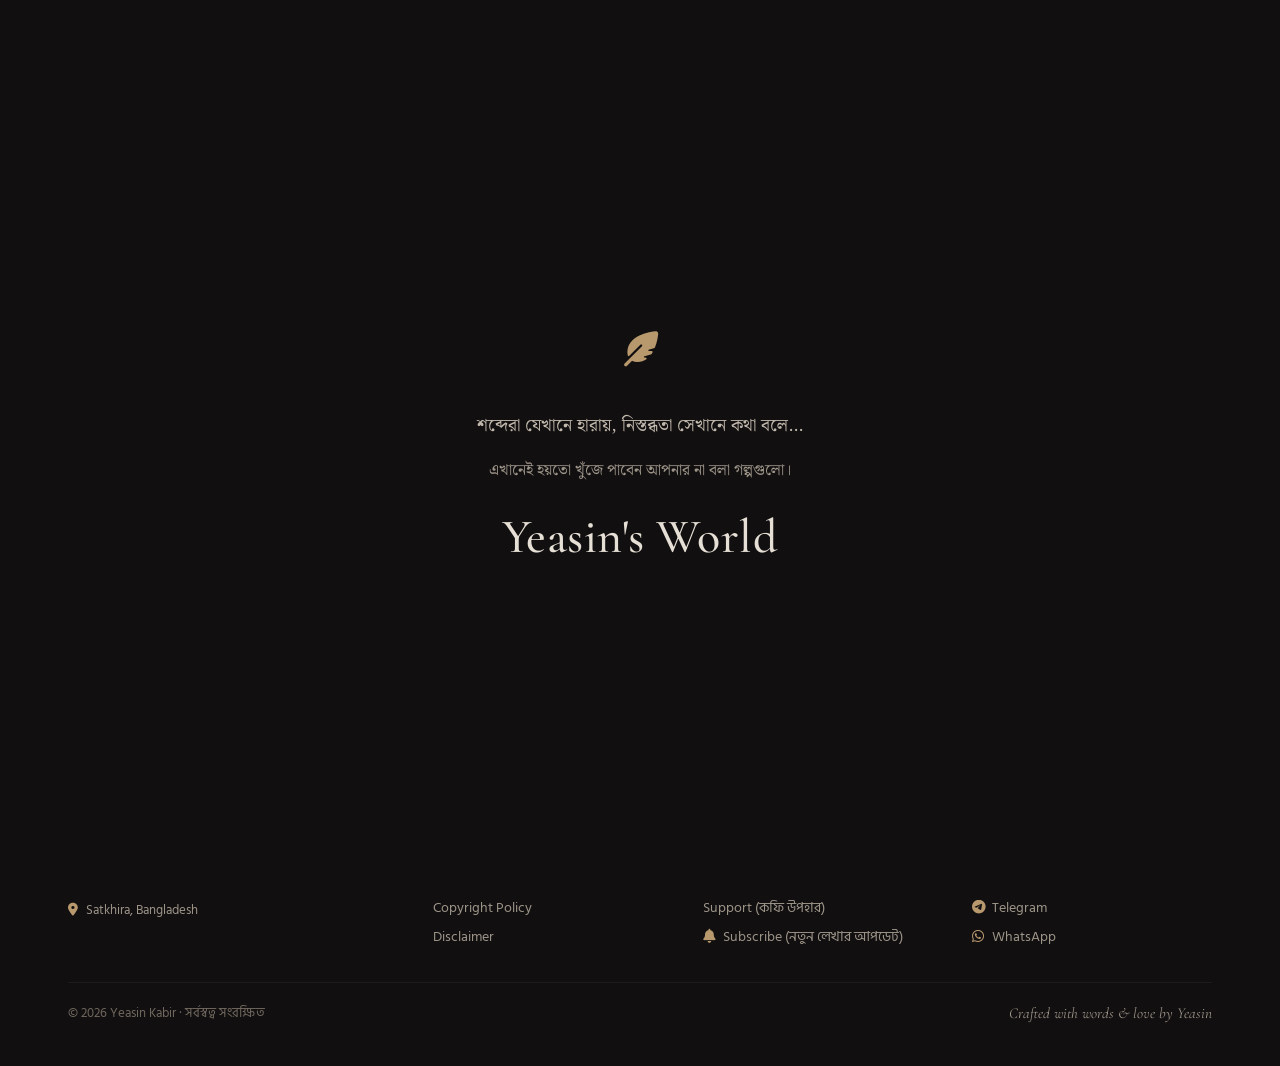
==== commit fe0bbe63: "Add files via upload" ====
--- a/index.html
+++ b/index.html
@@ -250,12 +250,6 @@
                     <a href="https://www.facebook.com/share/14LP9NJQ2KQ/" class="social-btn" target="_blank"><i class="fab fa-facebook-f"></i></a>
                     <a href="mailto:yeasinkabir0000@gmail.com" class="social-btn"><i class="fas fa-envelope"></i></a>
                 </div>
-                
-                <div class="sub-box" data-aos="fade-up">
-                    <h3 style="margin-top:0; font-size:1rem; color:var(--accent);">🔔 Get New Poem Updates</h3>
-                    <input type="email" placeholder="your_email@gmail.com" class="sub-input" id="sub-email">
-                    <button class="sub-btn" onclick="handleRealSubscribe()">Join</button>
-                </div>
             </div>
 
             <div class="list-container" data-aos="fade-left">
@@ -272,46 +266,46 @@
                 </div>
                 <div class="menu-button-grid">
                     <div class="poem-btn" onclick="openPoemLibrary()" style="border-left-color: var(--primary);">
-                        <i class="fas fa-feather"></i> <span>কবিতা সমগ্র</span>
+                        <img src="icons/poetry.png" alt="" class="menu-sketch-icon"> <span>কবিতা সমগ্র</span>
                     </div>
                     <div class="poem-btn novel-hub-btn" onclick="openNovelLibrary()">
-                        <i class="fas fa-book"></i> <span>উপন্যাস সমগ্র</span>
+                        <img src="icons/novel.png" alt="" class="menu-sketch-icon"> <span>উপন্যাস সমগ্র</span>
                     </div>
                     <div class="poem-btn letter-hub-btn" onclick="openLettersLibrary()">
-                        <i class="fas fa-envelope-open-text"></i> <span>শেষ চিঠি</span>
+                        <img src="icons/letter.png" alt="" class="menu-sketch-icon"> <span>শেষ চিঠি</span>
                     </div>
                     <div class="poem-btn story-hub-btn" onclick="switchView('story-library')">
-                        <i class="fas fa-feather-alt"></i> <span>ছোটগল্প</span>
+                        <img src="icons/story.png" alt="" class="menu-sketch-icon"> <span>ছোটগল্প</span>
                     </div>
                     <div class="poem-btn diary-hub-btn" onclick="switchView('readers-diary-view')">
-                        <i class="fas fa-pen-nib"></i> <span>পাঠকের ডায়েরি</span>
+                        <img src="icons/diary.png" alt="" class="menu-sketch-icon"> <span>পাঠকের ডায়েরি</span>
                     </div>
                     <div class="poem-btn photo-hub-btn" onclick="switchView('gallery-view')">
-                        <i class="fas fa-images"></i> <span>ফটো গ্যালারি</span>
+                        <img src="icons/gallery.png" alt="" class="menu-sketch-icon"> <span>ফটো গ্যালারি</span>
                     </div>
                     <div class="poem-btn video-menu-btn" onclick="switchView('video-view')">
-                        <i class="fas fa-video"></i> <span>ভিডিও গ্যালারি</span>
+                        <img src="icons/video.png" alt="" class="menu-sketch-icon"> <span>ভিডিও গ্যালারি</span>
                     </div>
                     <div class="poem-btn preorder-hub-btn" onclick="switchView('preorder-view')" style="border-left-color: #22c55e;">
-                        <i class="fas fa-shopping-cart"></i> <span>বই প্রি-অর্ডার করুন</span>
+                        <img src="icons/preorder.png" alt="" class="menu-sketch-icon"> <span>বই প্রি-অর্ডার করুন</span>
                     </div>
                     <div class="poem-btn pdf-hub-btn" onclick="openPdfLibrary()">
-                        <i class="fas fa-book-reader"></i> <span>পিডিএফ লাইব্রেরি</span>
+                        <img src="icons/pdf.png" alt="" class="menu-sketch-icon"> <span>পিডিএফ লাইব্রেরি</span>
                     </div>
                     <div class="poem-btn bookmark-hub-btn" onclick="openBookmarksLibrary()" style="border-left-color: #f1c40f;">
-                        <i class="fas fa-bookmark"></i> <span>সংরক্ষিত তালিকা</span>
+                        <img src="icons/bookmark.png" alt="" class="menu-sketch-icon"> <span>সংরক্ষিত তালিকা</span>
                     </div>
                     <div class="poem-btn sayeri-hub-btn" onclick="switchView('sayeri-view')">
-                        <i class="fas fa-heart"></i> <span>শায়রি কালেকশন</span>
+                        <img src="icons/sayeri.png" alt="" class="menu-sketch-icon"> <span>শায়রি কালেকশন</span>
                     </div>
                     <div class="poem-btn monologue-hub-btn" onclick="switchView('monologue-view')">
-                        <i class="fas fa-microphone-alt"></i> <span>মোনোলগ</span>
+                        <img src="icons/monologue.png" alt="" class="menu-sketch-icon"> <span>মোনোলগ</span>
                     </div>
                 </div>
                 
                 <div class="visitor-counter">TOTAL READERS: <span id="total-visitors">--</span></div>
             </div>
-            
+
             <footer class="site-editorial-footer">
                 <div class="footer-content-grid">
                     <!-- Col 1: Author Info -->
@@ -339,6 +333,7 @@
                             <li><a href="javascript:void(0)" onclick="openPolicyModal('about')">About the Poet</a></li>
                             <li><a href="javascript:void(0)" onclick="switchView('contact-view')">বার্তা পাঠান (Contact)</a></li>
                             <li><a href="javascript:void(0)" onclick="togglePaymentModal()">Support (কফি উপহার)</a></li>
+                            <li><a href="javascript:void(0)" onclick="openSubscribeModal()"><i class="fas fa-bell"></i> Subscribe (নতুন লেখার আপডেট)</a></li>
                         </ul>
                     </div>
 
@@ -967,5 +962,20 @@
             <div id="policy-modal-body" style="color:#d8d0c5; font-size:0.95rem; line-height:1.8; max-height:60vh; overflow-y:auto; padding-right:10px;"></div>
         </div>
     </div>
+
+    <!-- Clean Subscribe Modal -->
+    <div id="subscribe-modal-overlay" class="auth-modal-overlay" onclick="closeSubscribeModal(event)">
+        <div class="auth-modal-box vintage-paper-node" onclick="event.stopPropagation()" style="max-width: 420px; text-align: center; padding: 30px 24px;">
+            <button class="close-auth-btn" onclick="closeSubscribeModal()"><i class="fas fa-times"></i></button>
+            <div style="font-size: 2rem; color: #d6b285; margin-bottom: 12px;">🔔</div>
+            <h3 style="font-family:'Cinzel', serif; color:#d6b285; margin: 0 0 8px 0; font-size: 1.25rem;">Stay Connected</h3>
+            <p style="color:#9e9589; font-size: 0.9rem; line-height: 1.6; margin: 0 0 20px 0;">নতুন কোনো কবিতা, উপন্যাস বা চিঠি প্রকাশিত হলে সরাসরি আপনার ইমেইলে নোটিফিকেশন পৌঁছে যাবে।</p>
+
+            <div style="display: flex; flex-direction: column; gap: 12px;">
+                <input type="email" id="sub-email" placeholder="your_email@gmail.com" class="c-input" style="margin: 0; background: #0d0a0b; border: 1px solid rgba(255,255,255,0.12); color: #e6dfd5; padding: 12px; border-radius: 8px;">
+                <button class="sub-btn" onclick="handleRealSubscribe()" style="background: #b8996e; color: #110f10; padding: 12px; border-radius: 8px; font-weight: 700; border: none; cursor: pointer; font-family: 'Hind Siliguri';">যুক্ত হোন</button>
+            </div>
+        </div>
+    </div>
 </body>
 </html>
--- a/style.css
+++ b/style.css
@@ -368,22 +368,6 @@
 .social-btn.instagram-btn:hover { color: #d9829d; }
 .social-btn.youtube-btn:hover   { color: #d9776f; }
 
-/* subscribe: no box, a hairline above and a quiet inline form */
-.sub-box {
-    display: flex; flex-wrap: wrap; align-items: stretch; gap: 10px;
-    margin-top: 34px; padding: 26px 0 0;
-    border: 0; border-top: 1px solid var(--line); border-radius: 0;
-    background: transparent;
-    text-align: inherit;
-}
-.sub-box h3 { flex: 1 0 100%; margin: 0 0 4px; font-size: .95rem; font-weight: 600; color: var(--ink-soft) !important; }
-.sub-input {
-    flex: 1 1 160px; min-width: 0; width: auto;
-    padding: 12px 14px;
-    background: var(--paper-2); color: var(--ink);
-    border: 1px solid transparent; border-radius: 6px;
-}
-.sub-input:focus { border-color: rgba(181, 154, 104, .55); }
 ::placeholder { color: var(--ink-faint); opacity: 1; }
 
 .list-container { padding: 8px 24px 40px; }
@@ -855,6 +839,25 @@
 }
 .loader-content { font-size: 3rem; margin-bottom: 22px; }
 .loader-content i { color: var(--brass) !important; }
+.loader-sketch-img {
+    width: 68px !important;
+    height: 68px !important;
+    object-fit: contain !important;
+    margin-bottom: 20px !important;
+    mix-blend-mode: screen !important;
+    animation: loaderDrift 1.8s infinite ease-in-out !important;
+    filter: brightness(1.1);
+}
+@keyframes loaderDrift {
+    0%, 100% {
+        transform: translateY(0) scale(1);
+        opacity: 0.85;
+    }
+    50% {
+        transform: translateY(-8px) scale(1.05);
+        opacity: 1;
+    }
+}
 .loader-text { font-family: var(--font-read); color: var(--ink-soft); font-size: 1.05rem; text-align: center; animation: pulseText 2.2s ease-in-out infinite; }
 @keyframes pulseText { 0%, 100% { opacity: .55; } 50% { opacity: 1; } }
 
@@ -1340,7 +1343,6 @@
 }
 
 .notice-container,
-.sub-box,
 .auth-modal-box,
 .auth-modal-box.vintage-paper-node,
 .user-dropdown,
@@ -1365,11 +1367,6 @@
     box-shadow: 0 5px 18px rgba(0, 0, 0, 0.18);
 }
 
-.sub-box {
-    border-radius: 8px;
-    padding: 20px;
-}
-
 #poem-container-box,
 #novel-reader,
 #letter-reader,
@@ -1725,3 +1722,25 @@
         grid-template-columns: 1fr 1fr !important;
     }
 }
+
+.menu-button-grid .poem-btn {
+    display: flex !important;
+    align-items: center !important;
+}
+
+.menu-sketch-icon {
+    width: 24px !important;
+    height: 24px !important;
+    object-fit: contain !important;
+    margin-right: 12px !important;
+    display: inline-block !important;
+    vertical-align: middle !important;
+    border-radius: 4px;
+    mix-blend-mode: screen;
+    transition: transform 0.25s ease, filter 0.25s ease;
+}
+
+.poem-btn:hover .menu-sketch-icon {
+    transform: scale(1.15) rotate(-3deg);
+    filter: brightness(1.2);
+}
